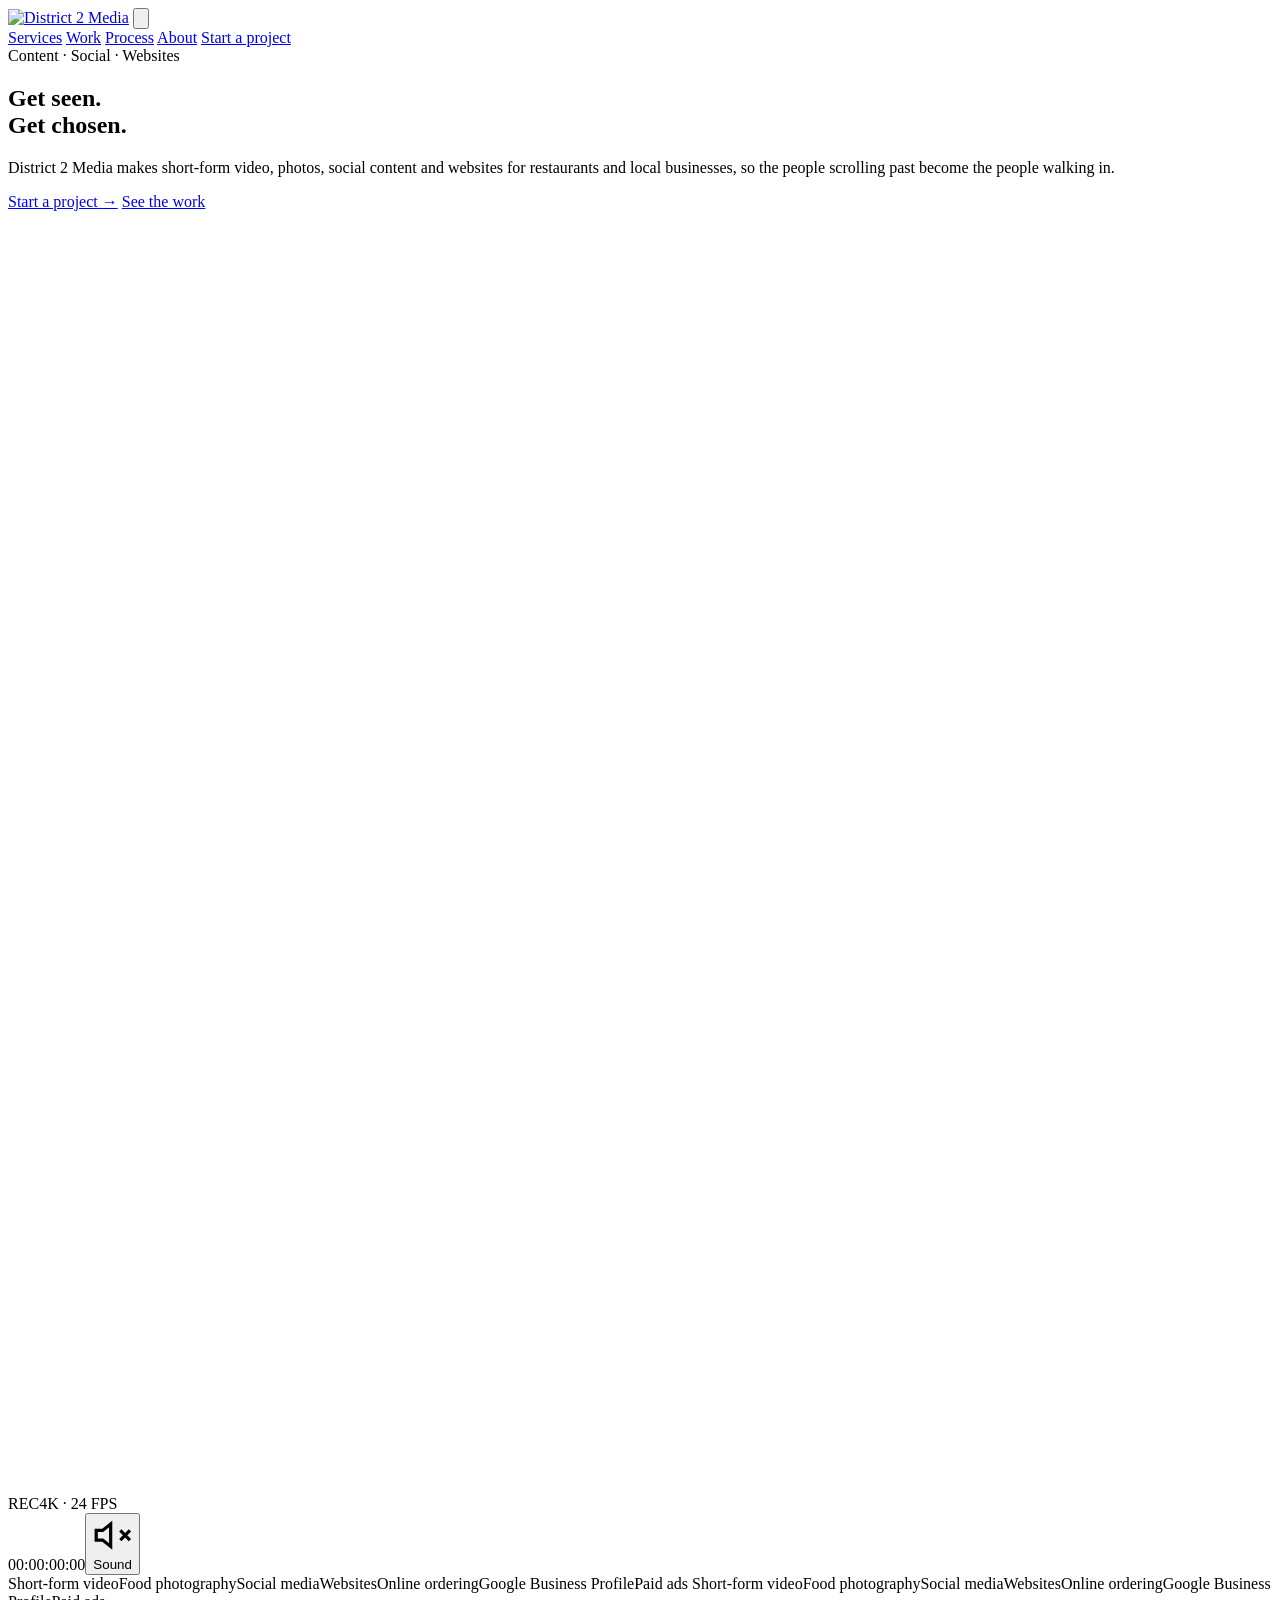
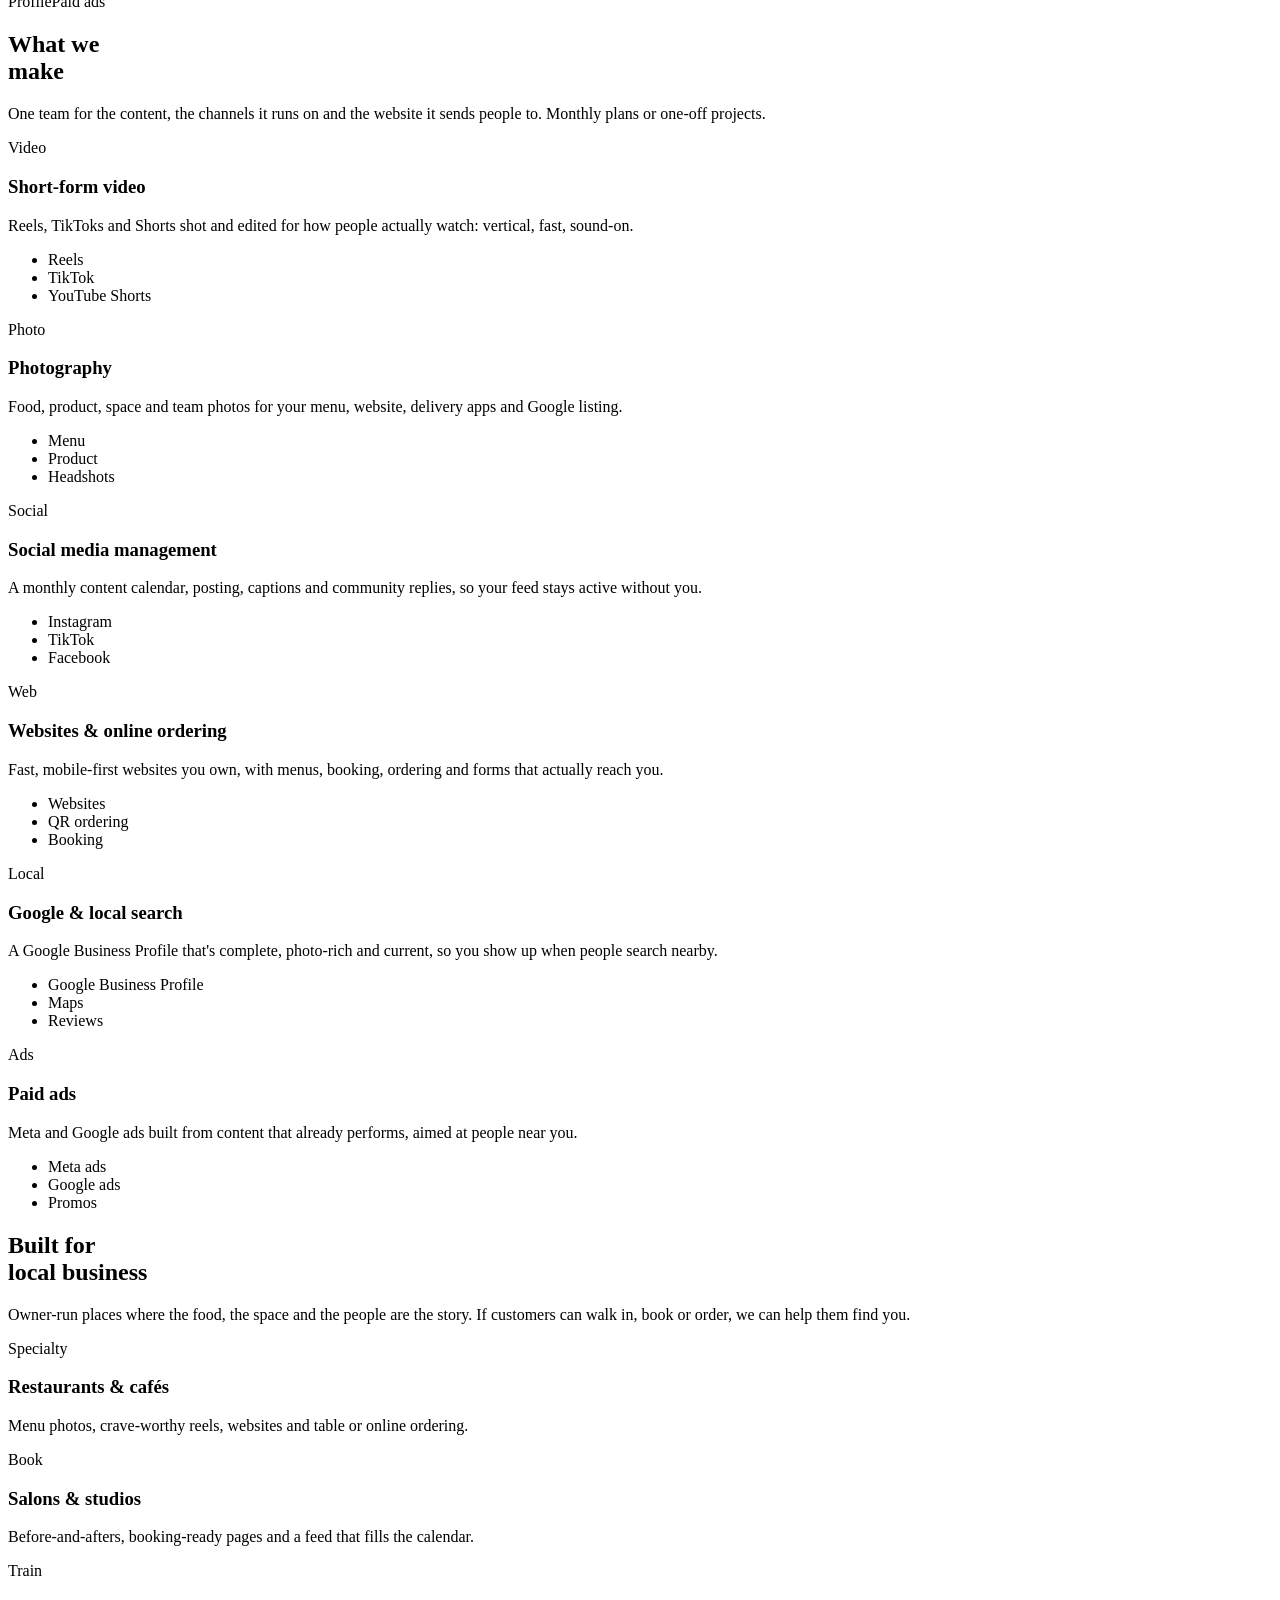
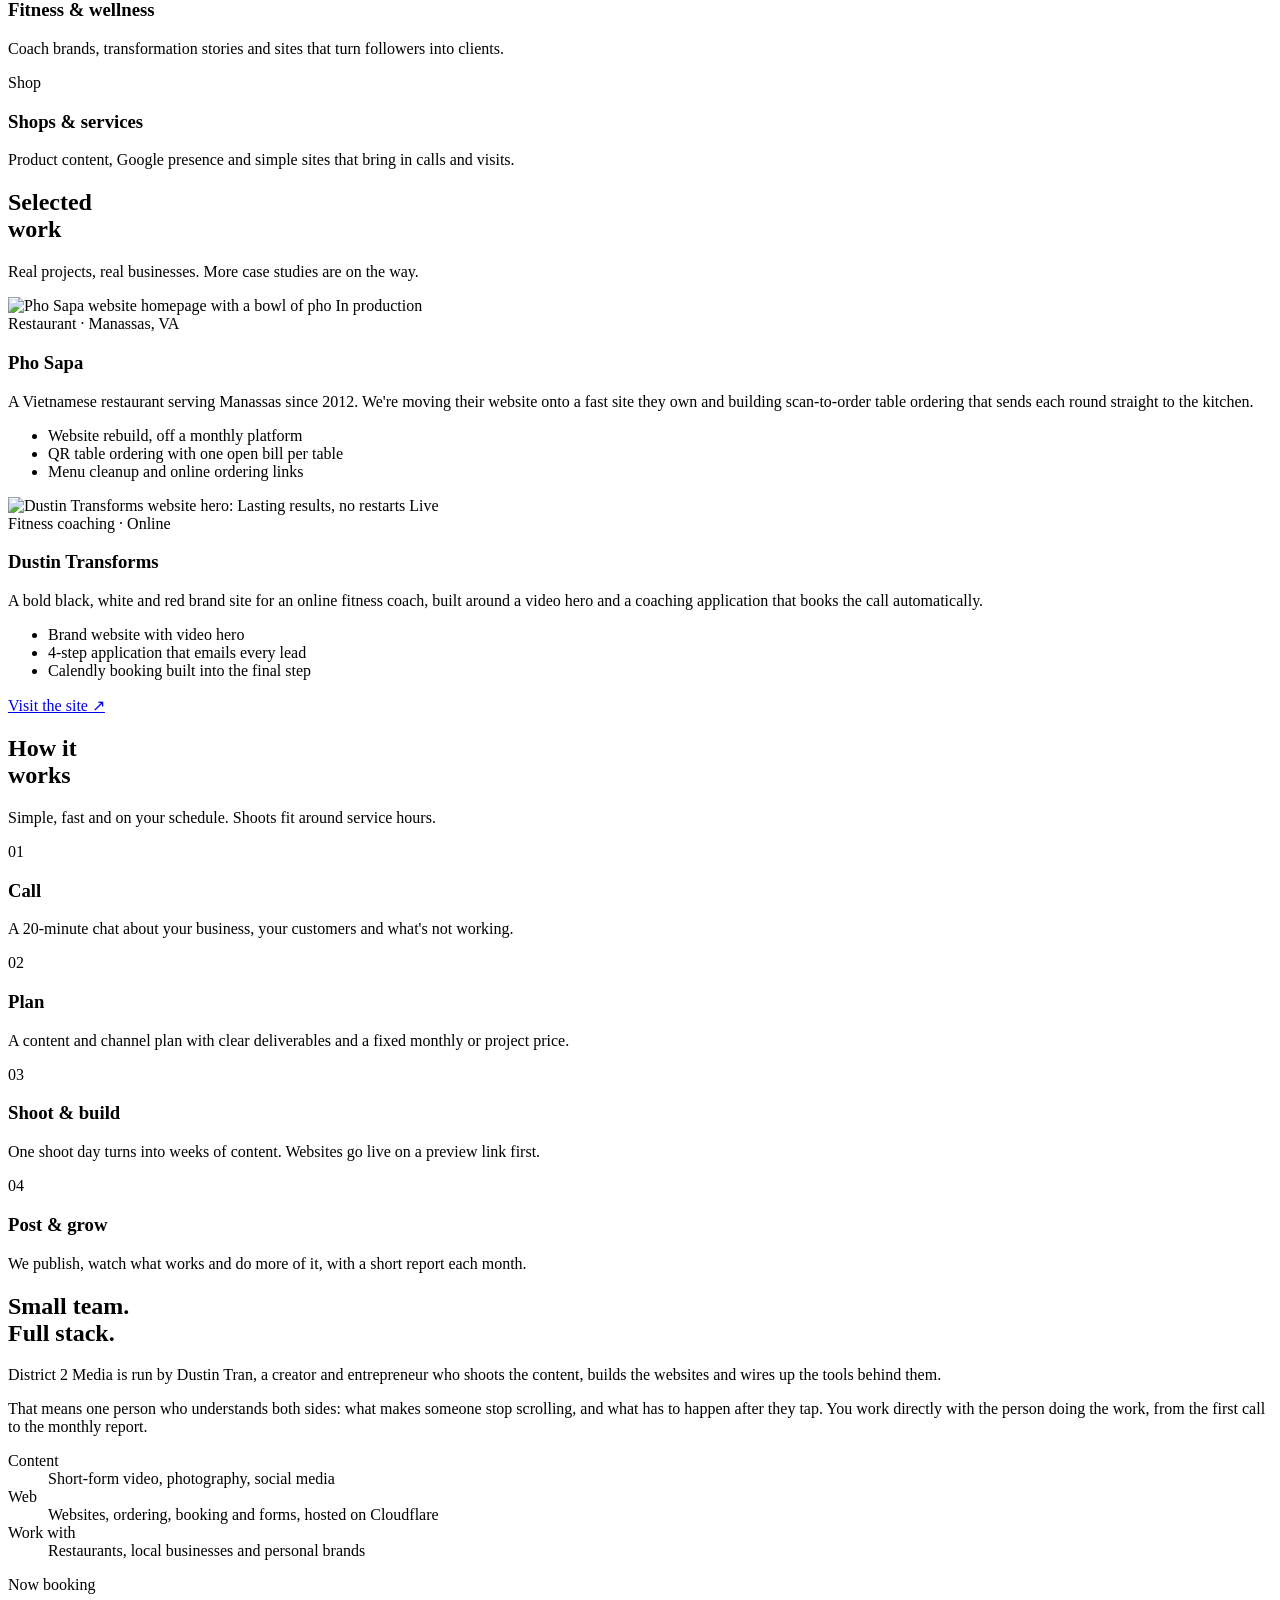
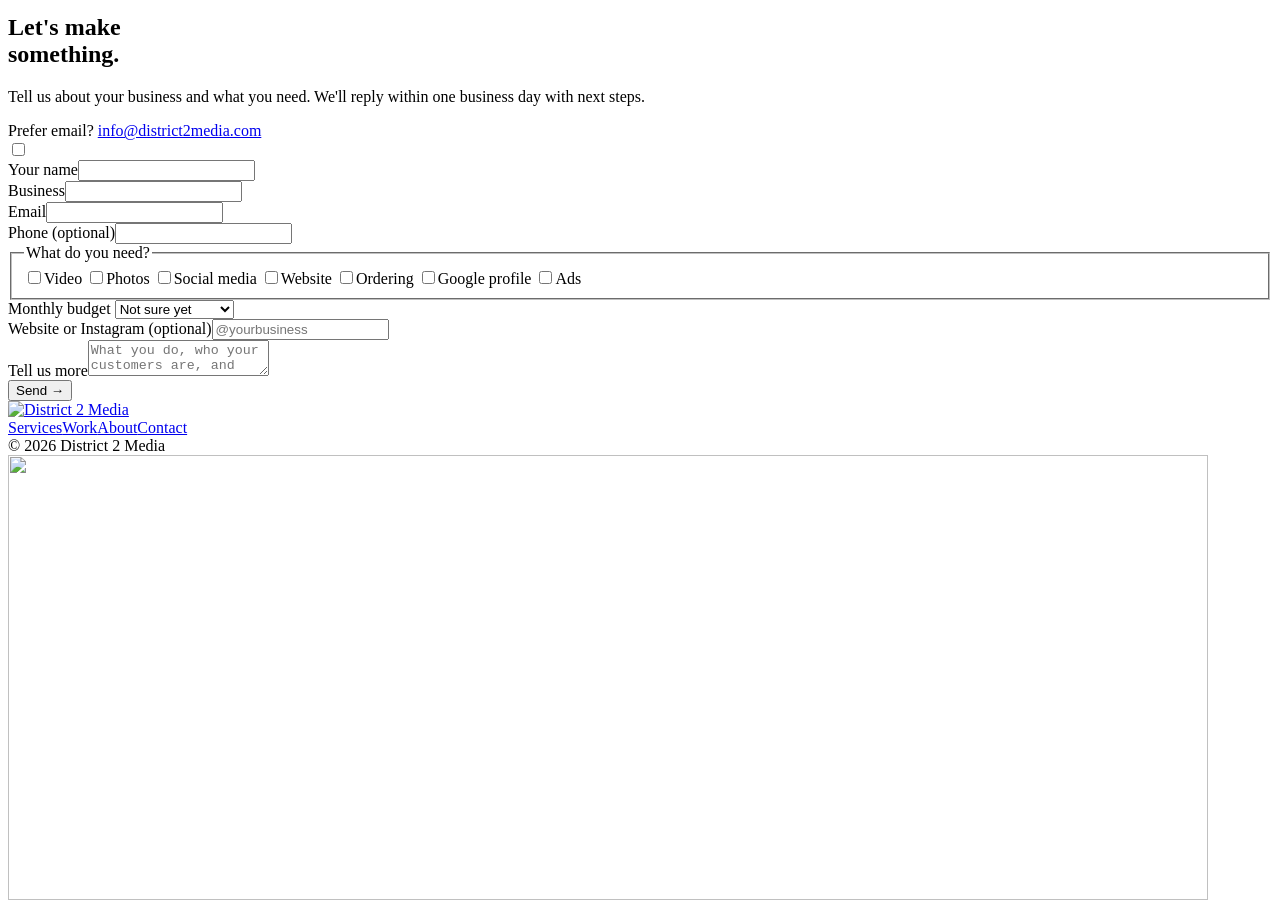
==== public/index.html @ e2752b9e "Use info@district2media.com as the contact email Co-Authored-By: Claude Opus 5.5 <noreply@anthropic." ====
<!doctype html>
<html lang="en">
<head>
  <meta charset="utf-8">
  <meta name="viewport" content="width=device-width, initial-scale=1, viewport-fit=cover">
  <title>District 2 Media | Content, Social & Websites for Local Businesses</title>
  <meta name="description" content="District 2 Media makes short-form video, photos, social content and websites for restaurants and local businesses that want to be seen and chosen.">
  <link rel="canonical" href="https://district2media.com/">
  <meta property="og:type" content="website">
  <meta property="og:title" content="District 2 Media">
  <meta property="og:description" content="Content, social and websites for restaurants and local businesses.">
  <meta property="og:url" content="https://district2media.com/">
  <meta property="og:image" content="https://district2media.com/assets/img/og.jpg">
  <meta name="twitter:card" content="summary_large_image">
  <meta name="theme-color" content="#0b0b0c">
  <link rel="icon" href="/assets/img/favicon-64.png" type="image/png">
  <link rel="apple-touch-icon" href="/assets/img/apple-touch-icon.png">
  <link rel="preload" href="/assets/fonts/archivo.woff2" as="font" type="font/woff2" crossorigin>
  <link rel="stylesheet" href="/assets/css/style.css">
  <script>document.documentElement.classList.add('js')</script>
</head>
<body>

<header class="header">
  <div class="wrap">
    <a class="logo" href="/" aria-label="District 2 Media home"><img src="/assets/img/logo.png" srcset="/assets/img/logo.png 1x, /assets/img/logo@2x.png 2x" alt="District 2 Media" width="92" height="34"></a>
    <button class="menu-toggle" aria-label="Open menu" aria-expanded="false" aria-controls="nav">
      <svg viewBox="0 0 24 24" fill="none" stroke="currentColor" stroke-width="2"><path d="M3 7h18M3 12h18M3 17h18"/></svg>
    </button>
    <nav class="nav" id="nav">
      <a href="#services">Services</a>
      <a href="#work">Work</a>
      <a href="#process">Process</a>
      <a href="#about">About</a>
      <a class="btn" href="#contact">Start a project</a>
    </nav>
  </div>
</header>

<main>
  <!-- HERO -->
  <section class="hero">
    <div class="wrap hero-grid">
      <div>
        <div class="eyebrow label"><span class="rec"></span>Content · Social · Websites</div>
        <h1 class="display h1">Get seen.<br>Get <span class="hl">chosen.</span></h1>
        <p class="lead">District 2 Media makes short-form video, photos, social content and websites for restaurants and local businesses, so the people scrolling past become the people walking in.</p>
        <div class="actions">
          <a class="btn" href="#contact">Start a project <span class="arrow">→</span></a>
          <a class="btn btn-ghost" href="#work">See the work</a>
        </div>
      </div>
      <div class="viewfinder">
        <video id="promo" src="/assets/img/promo.mp4" poster="/assets/img/promo-poster.jpg" width="720" height="1280" autoplay muted loop playsinline preload="auto" aria-label="District 2 Media promo: behind the scenes at restaurant shoots"></video>
        <div class="vf-corner tl" aria-hidden="true"></div><div class="vf-corner tr" aria-hidden="true"></div><div class="vf-corner bl" aria-hidden="true"></div><div class="vf-corner br" aria-hidden="true"></div>
        <div class="vf-top" aria-hidden="true"><span class="vf-rec"><span class="rec"></span>REC</span><span>4K · 24 FPS</span></div>
        <div class="vf-bottom"><span id="timecode" aria-hidden="true">00:00:00:00</span><button type="button" class="vf-sound" id="vf-sound" aria-pressed="false"><svg viewBox="0 0 24 24" fill="none" stroke="currentColor" stroke-width="2"><path d="M11 5 6 9H2v6h4l5 4V5z"/><path id="vf-sound-waves" d="M23 9l-6 6M17 9l6 6"/></svg><span id="vf-sound-label">Sound</span></button></div>
      </div>
    </div>
  </section>

  <div class="ticker" aria-hidden="true">
    <div class="ticker-track">
      <span>Short-form video</span><span>Food photography</span><span>Social media</span><span>Websites</span><span>Online ordering</span><span>Google Business Profile</span><span>Paid ads</span>
      <span>Short-form video</span><span>Food photography</span><span>Social media</span><span>Websites</span><span>Online ordering</span><span>Google Business Profile</span><span>Paid ads</span>
    </div>
  </div>

  <!-- SERVICES -->
  <section class="section" id="services">
    <div class="wrap">
      <div class="section-head reveal">
        <h2 class="display h2">What we<br>make</h2>
        <p class="lead">One team for the content, the channels it runs on and the website it sends people to. Monthly plans or one-off projects.</p>
      </div>
      <div class="services reveal">
        <article class="service">
          <span class="label">Video</span>
          <h3 class="display h3">Short-form video</h3>
          <p>Reels, TikToks and Shorts shot and edited for how people actually watch: vertical, fast, sound-on.</p>
          <ul><li>Reels</li><li>TikTok</li><li>YouTube Shorts</li></ul>
        </article>
        <article class="service">
          <span class="label">Photo</span>
          <h3 class="display h3">Photography</h3>
          <p>Food, product, space and team photos for your menu, website, delivery apps and Google listing.</p>
          <ul><li>Menu</li><li>Product</li><li>Headshots</li></ul>
        </article>
        <article class="service">
          <span class="label">Social</span>
          <h3 class="display h3">Social media management</h3>
          <p>A monthly content calendar, posting, captions and community replies, so your feed stays active without you.</p>
          <ul><li>Instagram</li><li>TikTok</li><li>Facebook</li></ul>
        </article>
        <article class="service">
          <span class="label">Web</span>
          <h3 class="display h3">Websites &amp; online ordering</h3>
          <p>Fast, mobile-first websites you own, with menus, booking, ordering and forms that actually reach you.</p>
          <ul><li>Websites</li><li>QR ordering</li><li>Booking</li></ul>
        </article>
        <article class="service">
          <span class="label">Local</span>
          <h3 class="display h3">Google &amp; local search</h3>
          <p>A Google Business Profile that's complete, photo-rich and current, so you show up when people search nearby.</p>
          <ul><li>Google Business Profile</li><li>Maps</li><li>Reviews</li></ul>
        </article>
        <article class="service">
          <span class="label">Ads</span>
          <h3 class="display h3">Paid ads</h3>
          <p>Meta and Google ads built from content that already performs, aimed at people near you.</p>
          <ul><li>Meta ads</li><li>Google ads</li><li>Promos</li></ul>
        </article>
      </div>
    </div>
  </section>

  <!-- WHO -->
  <section class="section">
    <div class="wrap">
      <div class="section-head reveal">
        <h2 class="display h2">Built for<br>local <span class="hl">business</span></h2>
        <p class="lead">Owner-run places where the food, the space and the people are the story. If customers can walk in, book or order, we can help them find you.</p>
      </div>
      <div class="who reveal">
        <div class="who-card lead-card">
          <span class="label">Specialty</span>
          <h3 class="display h3">Restaurants &amp; cafés</h3>
          <p>Menu photos, crave-worthy reels, websites and table or online ordering.</p>
        </div>
        <div class="who-card">
          <span class="label">Book</span>
          <h3 class="display h3">Salons &amp; studios</h3>
          <p>Before-and-afters, booking-ready pages and a feed that fills the calendar.</p>
        </div>
        <div class="who-card">
          <span class="label">Train</span>
          <h3 class="display h3">Fitness &amp; wellness</h3>
          <p>Coach brands, transformation stories and sites that turn followers into clients.</p>
        </div>
        <div class="who-card">
          <span class="label">Shop</span>
          <h3 class="display h3">Shops &amp; services</h3>
          <p>Product content, Google presence and simple sites that bring in calls and visits.</p>
        </div>
      </div>
    </div>
  </section>

  <!-- WORK -->
  <section class="section" id="work">
    <div class="wrap">
      <div class="section-head reveal">
        <h2 class="display h2">Selected<br>work</h2>
        <p class="lead">Real projects, real businesses. More case studies are on the way.</p>
      </div>
      <div class="work">
        <article class="case reveal">
          <div class="case-media">
            <img src="/assets/img/work-phosapa.jpg" alt="Pho Sapa website homepage with a bowl of pho" width="1200" height="675" loading="lazy">
            <span class="tag"><span class="rec"></span>In production</span>
          </div>
          <div>
            <span class="label">Restaurant · Manassas, VA</span>
            <h3 class="display">Pho Sapa</h3>
            <p>A Vietnamese restaurant serving Manassas since 2012. We're moving their website onto a fast site they own and building scan-to-order table ordering that sends each round straight to the kitchen.</p>
            <ul class="deliverables">
              <li>Website rebuild, off a monthly platform</li>
              <li>QR table ordering with one open bill per table</li>
              <li>Menu cleanup and online ordering links</li>
            </ul>
          </div>
        </article>
        <article class="case reveal">
          <div class="case-media">
            <img src="/assets/img/work-dustintransforms.jpg" alt="Dustin Transforms website hero: Lasting results, no restarts" width="1200" height="675" loading="lazy">
            <span class="tag">Live</span>
          </div>
          <div>
            <span class="label">Fitness coaching · Online</span>
            <h3 class="display">Dustin Transforms</h3>
            <p>A bold black, white and red brand site for an online fitness coach, built around a video hero and a coaching application that books the call automatically.</p>
            <ul class="deliverables">
              <li>Brand website with video hero</li>
              <li>4-step application that emails every lead</li>
              <li>Calendly booking built into the final step</li>
            </ul>
            <a class="text-link" href="https://dustintransforms.com" target="_blank" rel="noopener">Visit the site ↗</a>
          </div>
        </article>
      </div>
    </div>
  </section>

  <!-- PROCESS -->
  <section class="section" id="process">
    <div class="wrap">
      <div class="section-head reveal">
        <h2 class="display h2">How it<br>works</h2>
        <p class="lead">Simple, fast and on your schedule. Shoots fit around service hours.</p>
      </div>
      <div class="steps reveal">
        <div class="step"><div class="num">01</div><h3 class="display h3">Call</h3><p>A 20-minute chat about your business, your customers and what's not working.</p></div>
        <div class="step"><div class="num">02</div><h3 class="display h3">Plan</h3><p>A content and channel plan with clear deliverables and a fixed monthly or project price.</p></div>
        <div class="step"><div class="num">03</div><h3 class="display h3">Shoot &amp; build</h3><p>One shoot day turns into weeks of content. Websites go live on a preview link first.</p></div>
        <div class="step"><div class="num">04</div><h3 class="display h3">Post &amp; grow</h3><p>We publish, watch what works and do more of it, with a short report each month.</p></div>
      </div>
    </div>
  </section>

  <!-- ABOUT -->
  <section class="section" id="about">
    <div class="wrap about">
      <div class="reveal">
        <h2 class="display h2">Small team.<br><span class="hl">Full stack.</span></h2>
      </div>
      <div class="reveal">
        <p class="lead">District 2 Media is run by Dustin Tran, a creator and entrepreneur who shoots the content, builds the websites and wires up the tools behind them.</p>
        <p>That means one person who understands both sides: what makes someone stop scrolling, and what has to happen after they tap. You work directly with the person doing the work, from the first call to the monthly report.</p>
        <dl class="facts">
          <div><dt>Content</dt><dd>Short-form video, photography, social media</dd></div>
          <div><dt>Web</dt><dd>Websites, ordering, booking and forms, hosted on Cloudflare</dd></div>
          <div><dt>Work with</dt><dd>Restaurants, local businesses and personal brands</dd></div>
        </dl>
      </div>
    </div>
  </section>

  <!-- CONTACT -->
  <section class="section" id="contact">
    <div class="wrap contact">
      <div class="reveal">
        <div class="eyebrow label"><span class="rec"></span>Now booking</div>
        <h2 class="display h2">Let's make<br>something.</h2>
        <p class="lead">Tell us about your business and what you need. We'll reply within one business day with next steps.</p>
        <div class="contact-alt">
          <span>Prefer email? <a class="text-link" id="email-link" href="mailto:info@district2media.com">info@district2media.com</a></span>
        </div>
      </div>
      <form class="form reveal" id="contact-form" novalidate>
        <input type="checkbox" name="botcheck" class="hp" tabindex="-1" autocomplete="off">
        <div class="row2">
          <div class="field"><label for="c-name">Your name</label><input class="input" id="c-name" name="name" autocomplete="name" required></div>
          <div class="field"><label for="c-biz">Business</label><input class="input" id="c-biz" name="business" autocomplete="organization" required></div>
        </div>
        <div class="row2">
          <div class="field"><label for="c-email">Email</label><input class="input" id="c-email" name="email" type="email" autocomplete="email" inputmode="email" required></div>
          <div class="field"><label for="c-phone">Phone <span class="opt">(optional)</span></label><input class="input" id="c-phone" name="phone" type="tel" autocomplete="tel"></div>
        </div>
        <fieldset class="field">
          <legend>What do you need?</legend>
          <div class="chips">
            <label class="chip"><input type="checkbox" name="needs" value="Short-form video"><span>Video</span></label>
            <label class="chip"><input type="checkbox" name="needs" value="Photography"><span>Photos</span></label>
            <label class="chip"><input type="checkbox" name="needs" value="Social media management"><span>Social media</span></label>
            <label class="chip"><input type="checkbox" name="needs" value="Website"><span>Website</span></label>
            <label class="chip"><input type="checkbox" name="needs" value="Online / table ordering"><span>Ordering</span></label>
            <label class="chip"><input type="checkbox" name="needs" value="Google Business Profile"><span>Google profile</span></label>
            <label class="chip"><input type="checkbox" name="needs" value="Paid ads"><span>Ads</span></label>
          </div>
        </fieldset>
        <div class="row2">
          <div class="field"><label for="c-budget">Monthly budget</label>
            <select class="input" id="c-budget" name="budget">
              <option value="Not sure yet">Not sure yet</option>
              <option value="Under $500">Under $500</option>
              <option value="$500 - $1,000">$500 – $1,000</option>
              <option value="$1,000 - $2,500">$1,000 – $2,500</option>
              <option value="$2,500+">$2,500+</option>
              <option value="One-off project">One-off project</option>
            </select>
          </div>
          <div class="field"><label for="c-site">Website or Instagram <span class="opt">(optional)</span></label><input class="input" id="c-site" name="link" placeholder="@yourbusiness"></div>
        </div>
        <div class="field"><label for="c-msg">Tell us more</label><textarea class="input" id="c-msg" name="message" required placeholder="What you do, who your customers are, and what you'd like to change."></textarea></div>
        <div style="display:flex;flex-wrap:wrap;gap:16px;align-items:center">
          <button class="btn" type="submit" id="c-send">Send <span class="arrow">→</span></button>
          <span class="form-status" id="c-status" role="status"></span>
        </div>
      </form>
    </div>
  </section>
</main>

<footer class="footer">
  <div class="wrap">
    <a class="logo" href="/" aria-label="District 2 Media home"><img src="/assets/img/logo.png" srcset="/assets/img/logo.png 1x, /assets/img/logo@2x.png 2x" alt="District 2 Media" width="92" height="34"></a>
    <nav><a href="#services">Services</a><a href="#work">Work</a><a href="#about">About</a><a href="#contact">Contact</a></nav>
    <span>© <span id="year">2026</span> District 2 Media</span>
  </div>
  <div class="wrap"><div class="big-sign" aria-hidden="true"><img src="/assets/img/logo@2x.png" alt="" width="1200" height="445" loading="lazy"></div></div>
</footer>

<script src="/assets/js/site.js" defer></script>
</body>
</html>
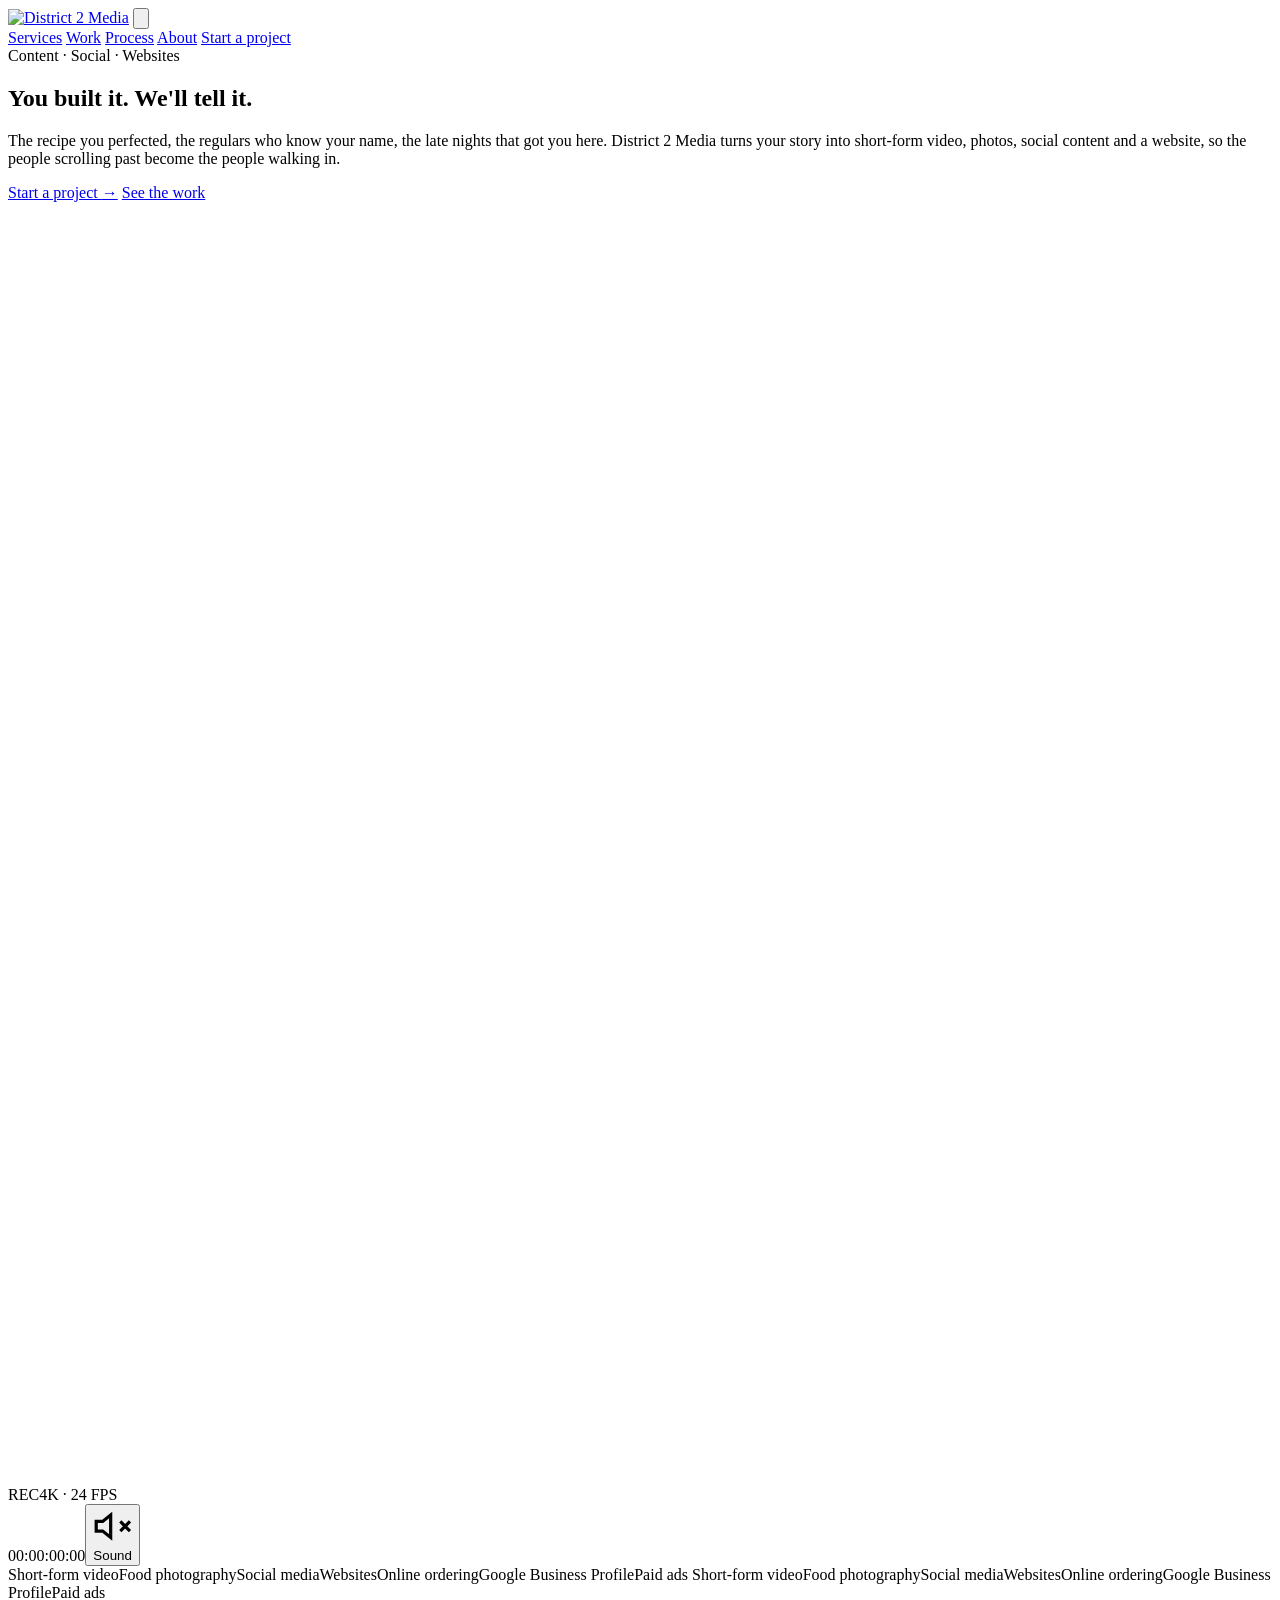
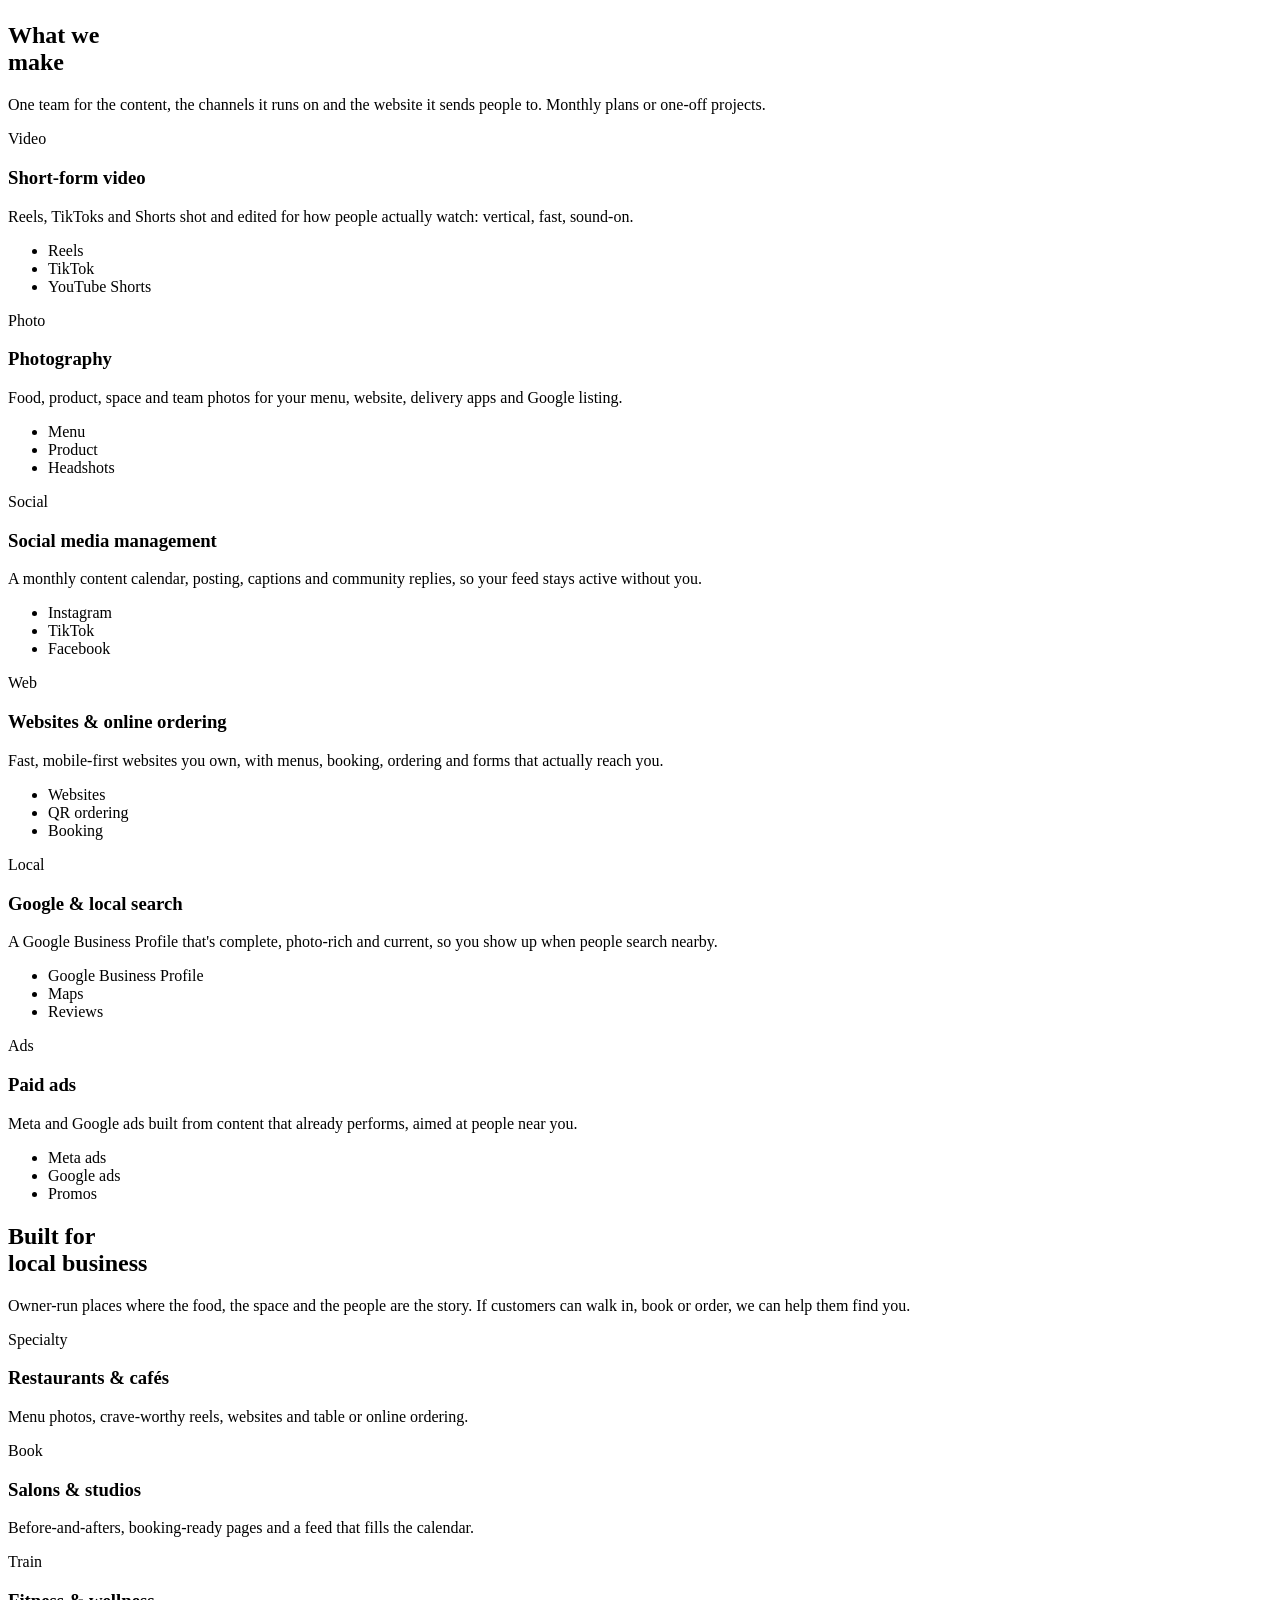
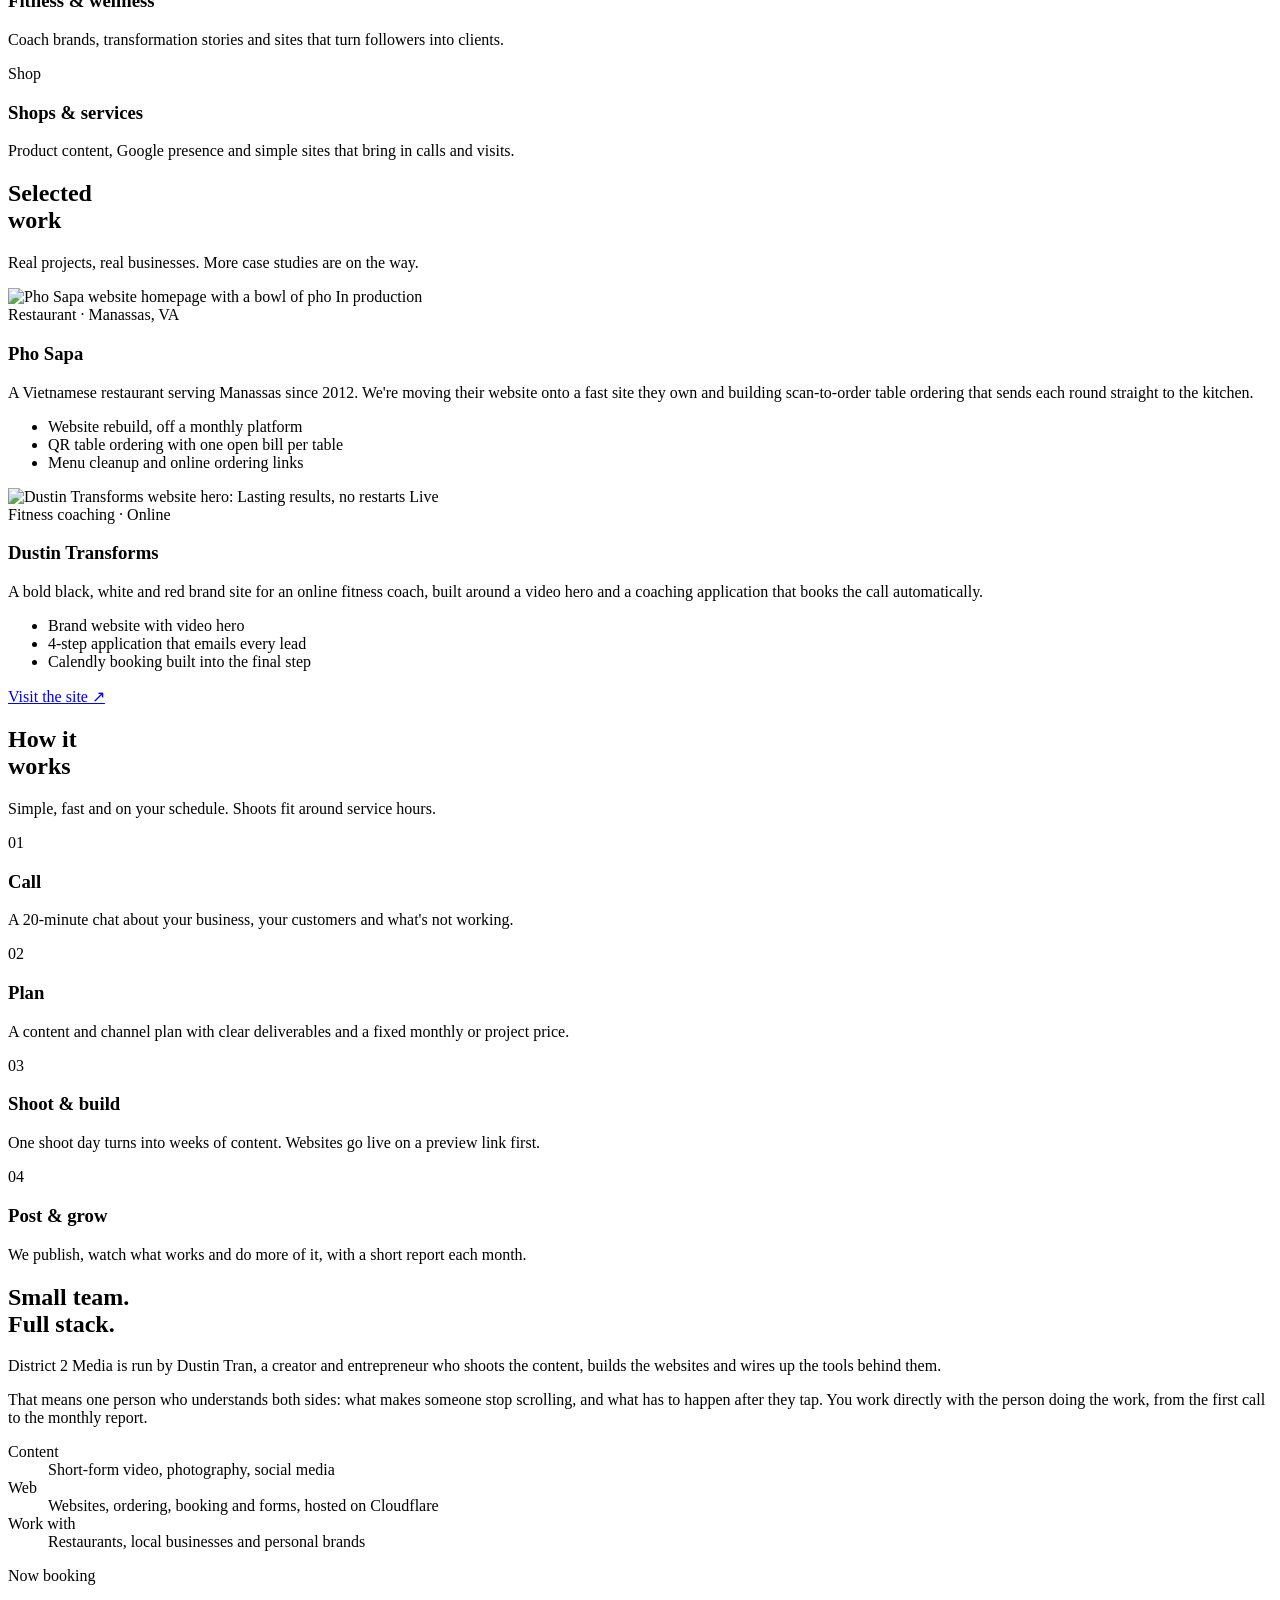
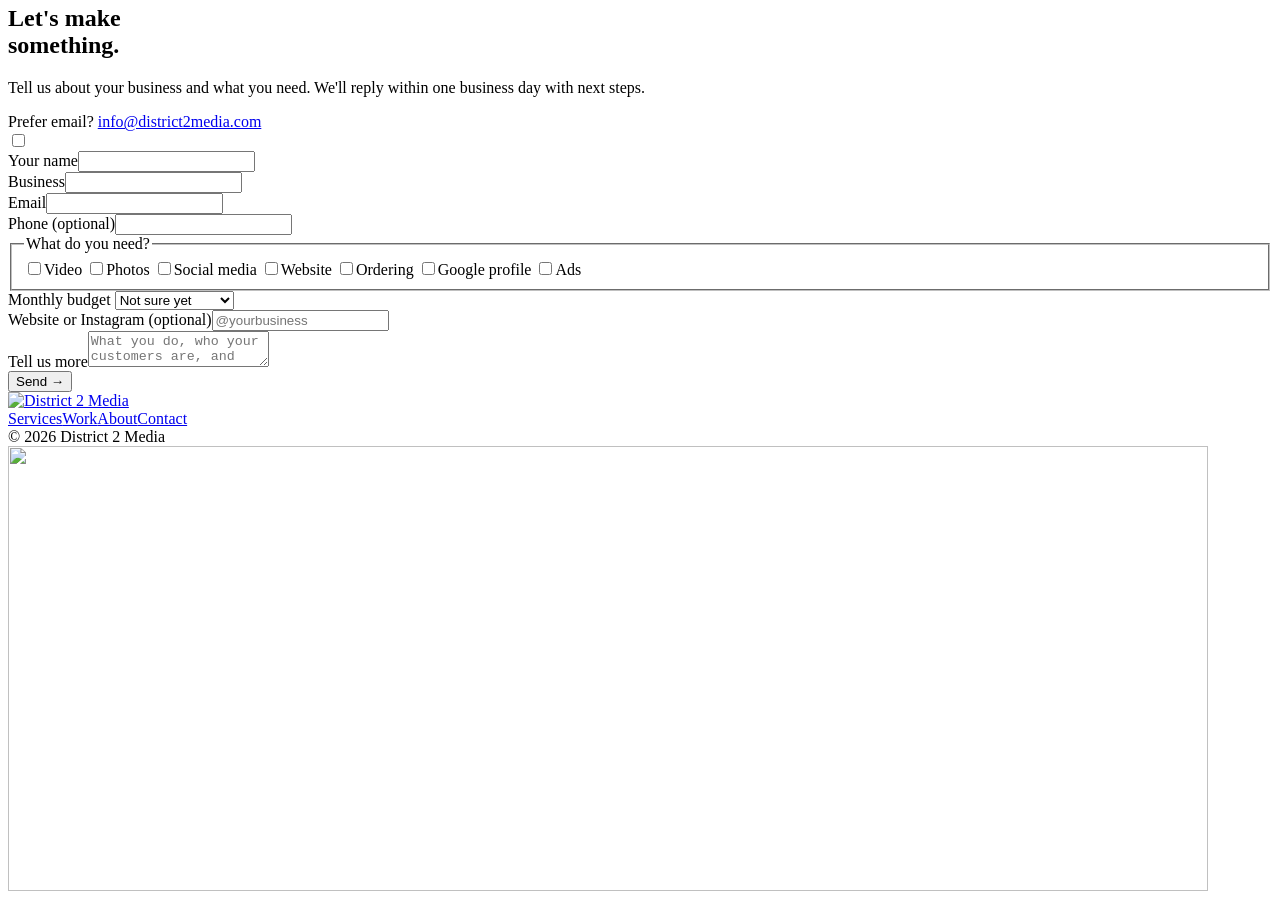
==== commit 5723899c: "New hero line: You built it. We'll tell it. Replaces 'Get seen. Get chosen.' with a story-led headli" ====
--- a/public/index.html
+++ b/public/index.html
@@ -4,7 +4,7 @@
   <meta charset="utf-8">
   <meta name="viewport" content="width=device-width, initial-scale=1, viewport-fit=cover">
   <title>District 2 Media | Content, Social & Websites for Local Businesses</title>
-  <meta name="description" content="District 2 Media makes short-form video, photos, social content and websites for restaurants and local businesses that want to be seen and chosen.">
+  <meta name="description" content="District 2 Media tells the stories behind restaurants and local businesses through short-form video, photos, social content and websites.">
   <link rel="canonical" href="https://district2media.com/">
   <meta property="og:type" content="website">
   <meta property="og:title" content="District 2 Media">
@@ -41,10 +41,10 @@
   <!-- HERO -->
   <section class="hero">
     <div class="wrap hero-grid">
-      <div>
+      <div class="hero-copy">
         <div class="eyebrow label"><span class="rec"></span>Content · Social · Websites</div>
-        <h1 class="display h1">Get seen.<br>Get <span class="hl">chosen.</span></h1>
-        <p class="lead">District 2 Media makes short-form video, photos, social content and websites for restaurants and local businesses, so the people scrolling past become the people walking in.</p>
+        <h1 class="display h1"><span class="phrase">You built it.</span> <span class="phrase">We'll <span class="hl">tell it.</span></span></h1>
+        <p class="lead">The recipe you perfected, the regulars who know your name, the late nights that got you here. District 2 Media turns your story into short-form video, photos, social content and a website, so the people scrolling past become the people walking in.</p>
         <div class="actions">
           <a class="btn" href="#contact">Start a project <span class="arrow">→</span></a>
           <a class="btn btn-ghost" href="#work">See the work</a>
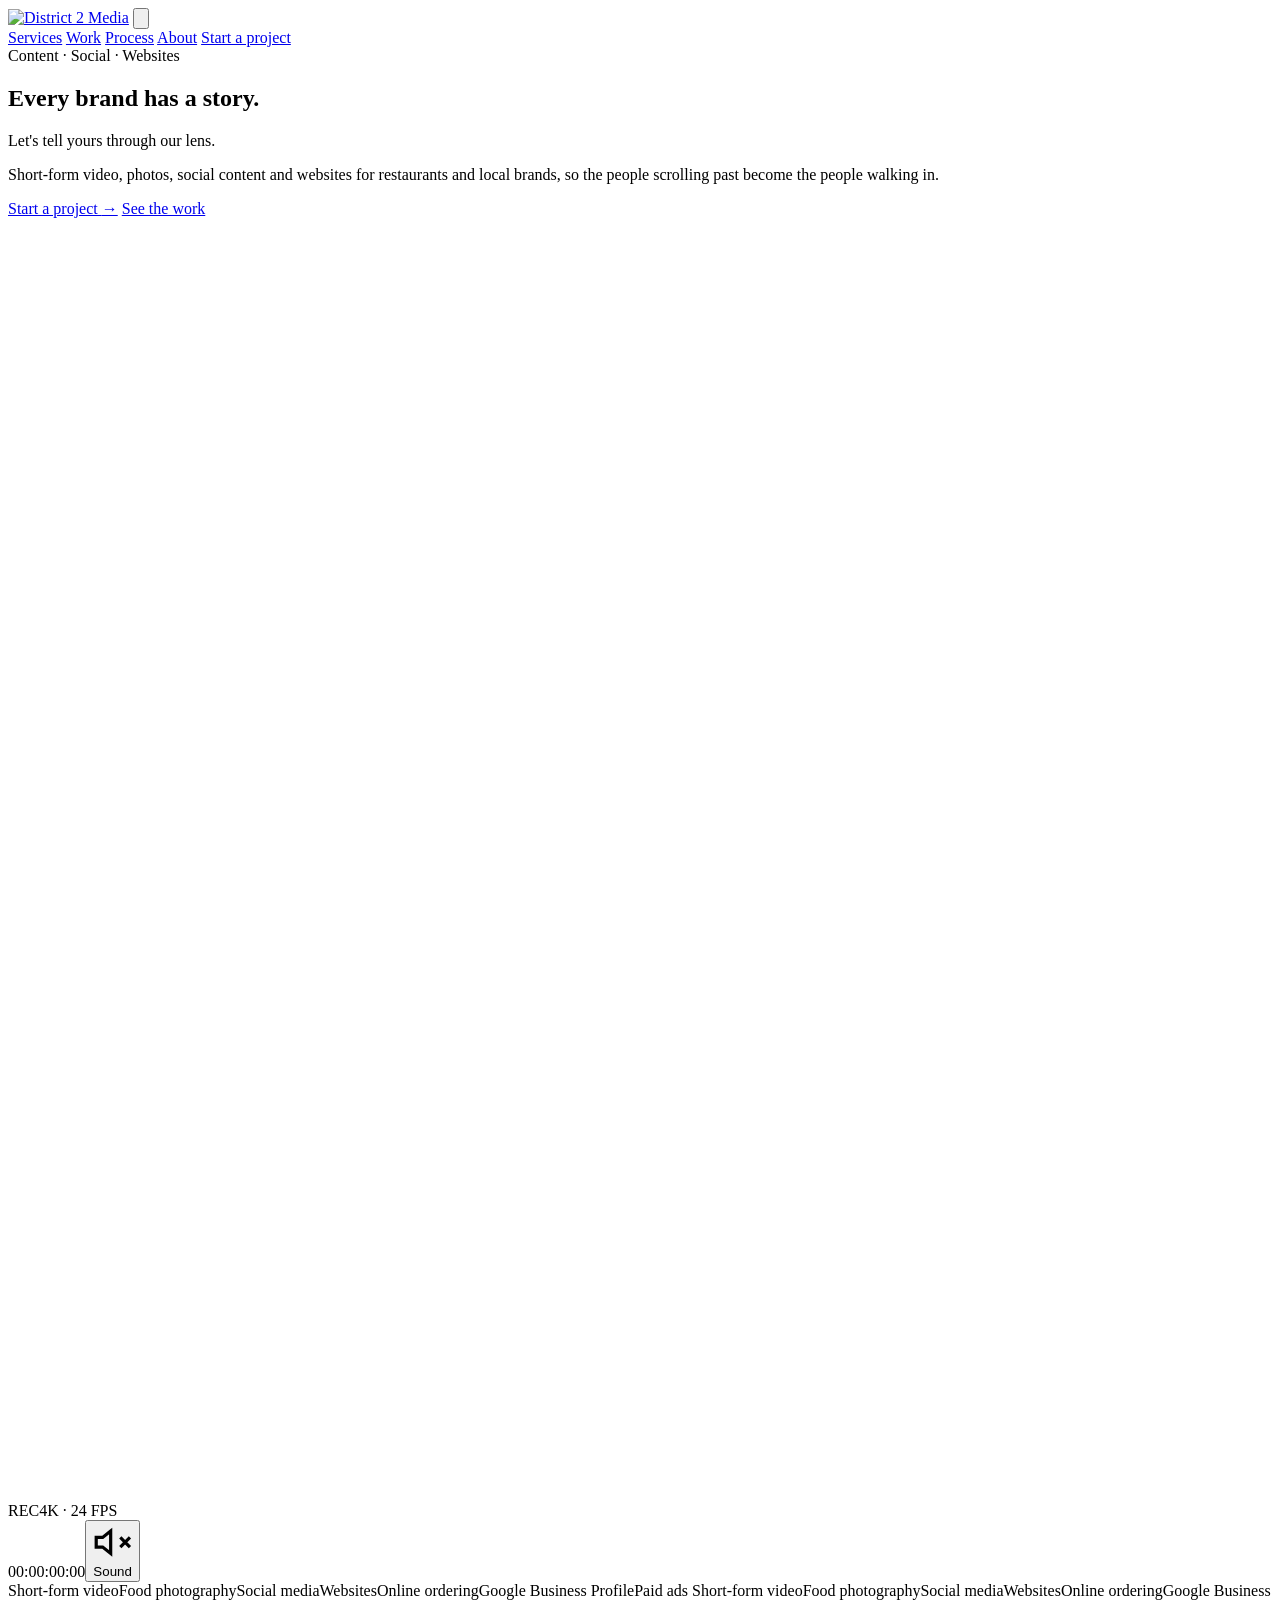
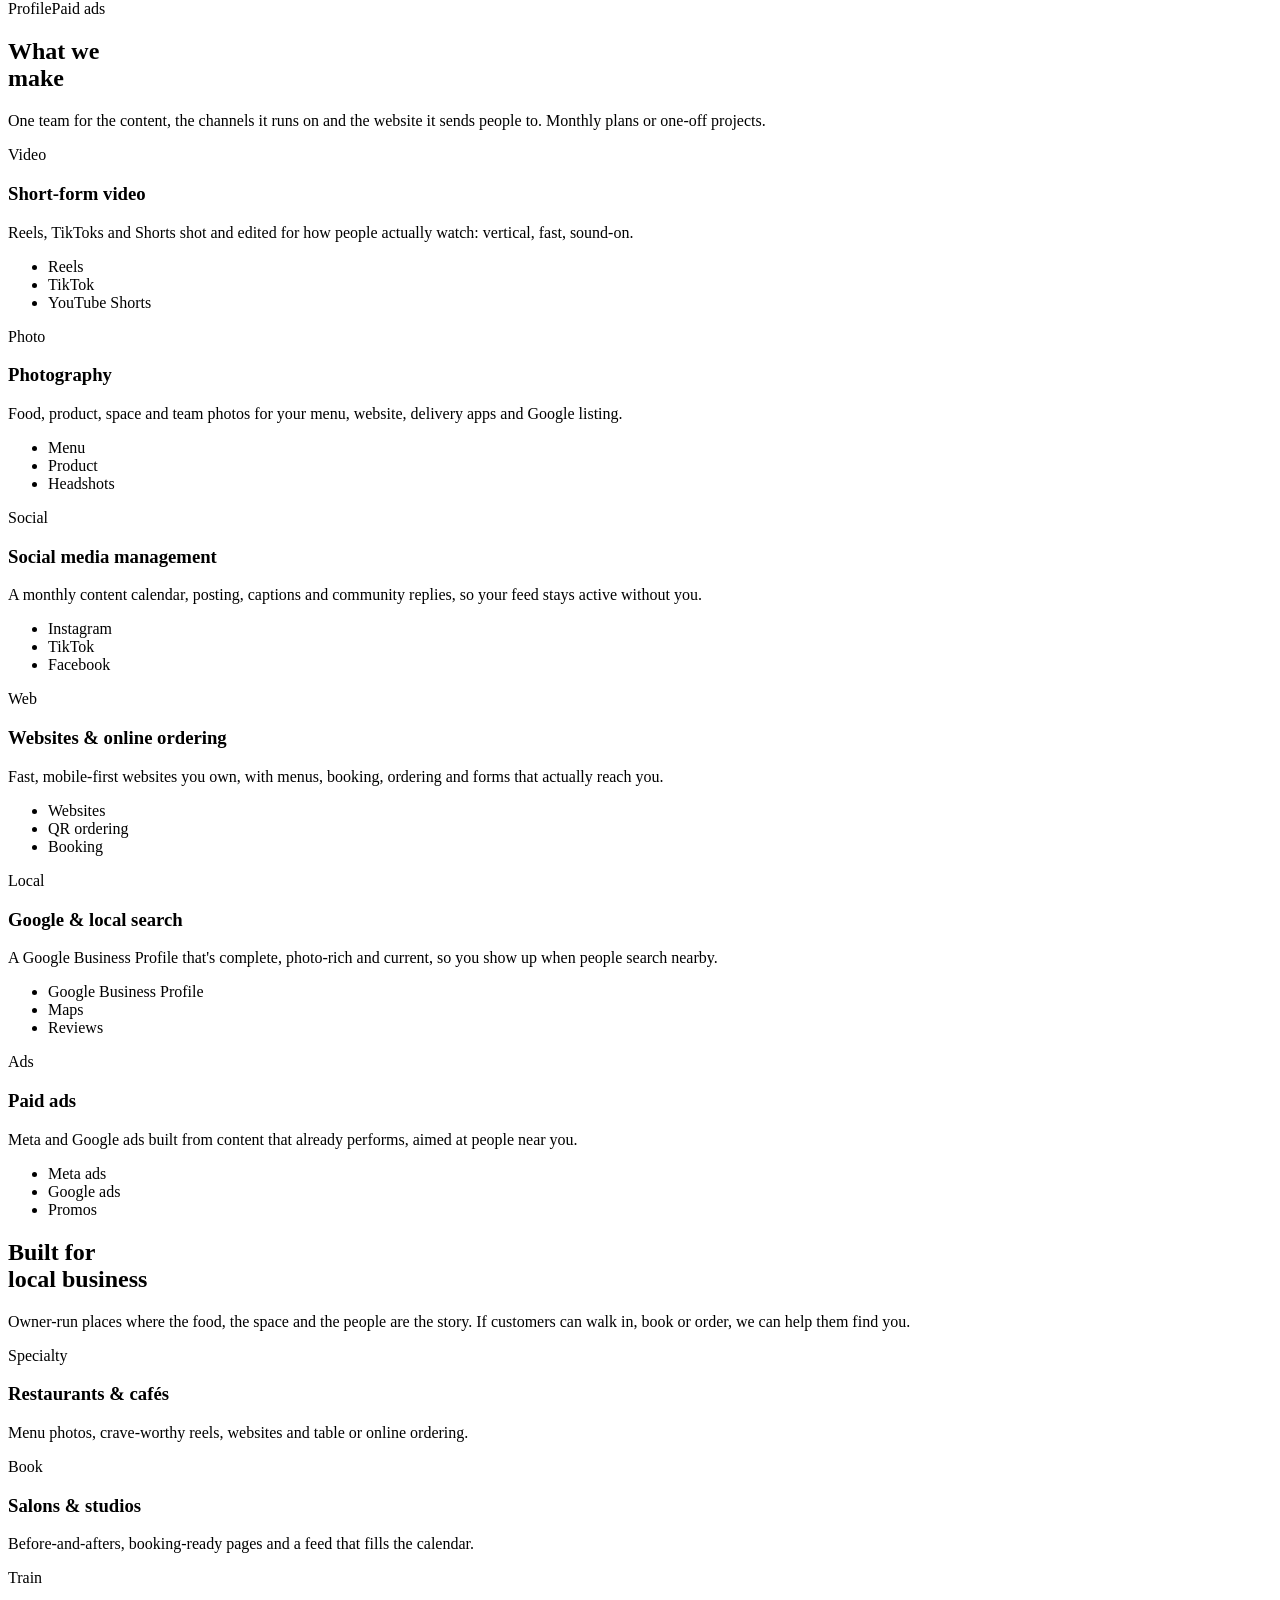
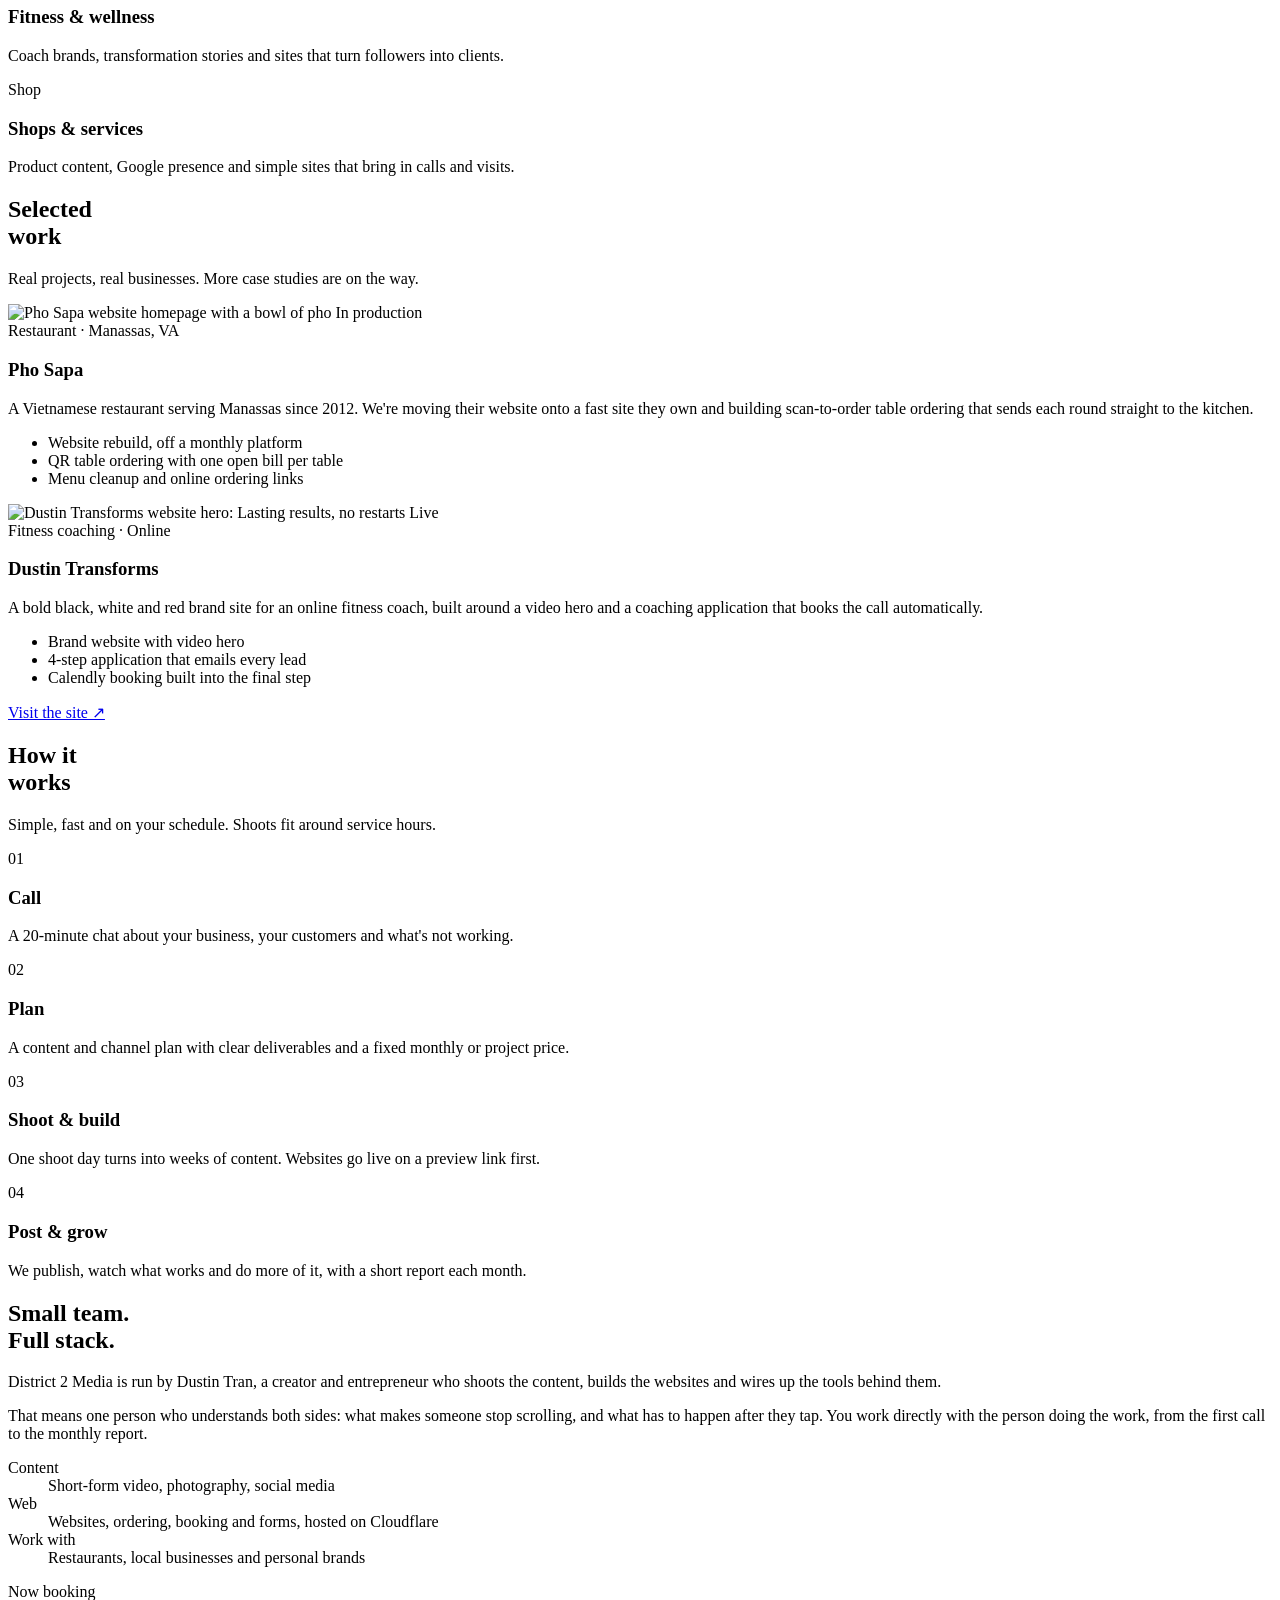
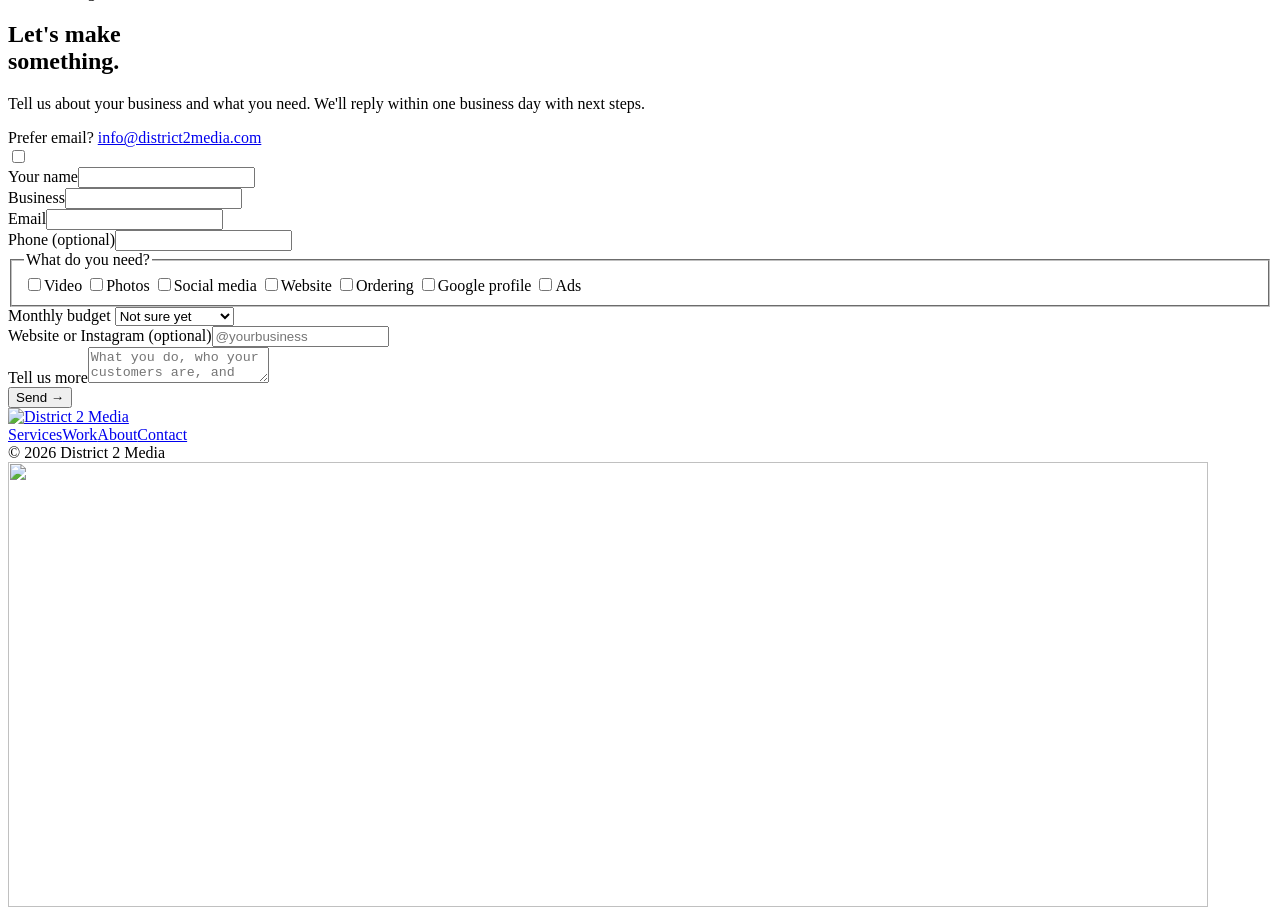
==== commit b96ccac9: "Hero: Every brand has a story. Let's tell yours through our lens. Co-Authored-By: Claude Opus 5.5 <n" ====
--- a/public/index.html
+++ b/public/index.html
@@ -4,11 +4,11 @@
   <meta charset="utf-8">
   <meta name="viewport" content="width=device-width, initial-scale=1, viewport-fit=cover">
   <title>District 2 Media | Content, Social & Websites for Local Businesses</title>
-  <meta name="description" content="District 2 Media tells the stories behind restaurants and local businesses through short-form video, photos, social content and websites.">
+  <meta name="description" content="Every brand has a story. District 2 Media tells yours through short-form video, photos, social content and websites for restaurants and local brands.">
   <link rel="canonical" href="https://district2media.com/">
   <meta property="og:type" content="website">
   <meta property="og:title" content="District 2 Media">
-  <meta property="og:description" content="Content, social and websites for restaurants and local businesses.">
+  <meta property="og:description" content="Every brand has a story. Let's tell yours through our lens.">
   <meta property="og:url" content="https://district2media.com/">
   <meta property="og:image" content="https://district2media.com/assets/img/og.jpg">
   <meta name="twitter:card" content="summary_large_image">
@@ -43,8 +43,9 @@
     <div class="wrap hero-grid">
       <div class="hero-copy">
         <div class="eyebrow label"><span class="rec"></span>Content · Social · Websites</div>
-        <h1 class="display h1"><span class="phrase">You built it.</span> <span class="phrase">We'll <span class="hl">tell it.</span></span></h1>
-        <p class="lead">The recipe you perfected, the regulars who know your name, the late nights that got you here. District 2 Media turns your story into short-form video, photos, social content and a website, so the people scrolling past become the people walking in.</p>
+        <h1 class="display h1"><span class="phrase">Every brand</span> <span class="phrase">has a <span class="hl">story.</span></span></h1>
+        <p class="tagline display">Let's tell yours through our lens.</p>
+        <p class="lead">Short-form video, photos, social content and websites for restaurants and local brands, so the people scrolling past become the people walking in.</p>
         <div class="actions">
           <a class="btn" href="#contact">Start a project <span class="arrow">→</span></a>
           <a class="btn btn-ghost" href="#work">See the work</a>
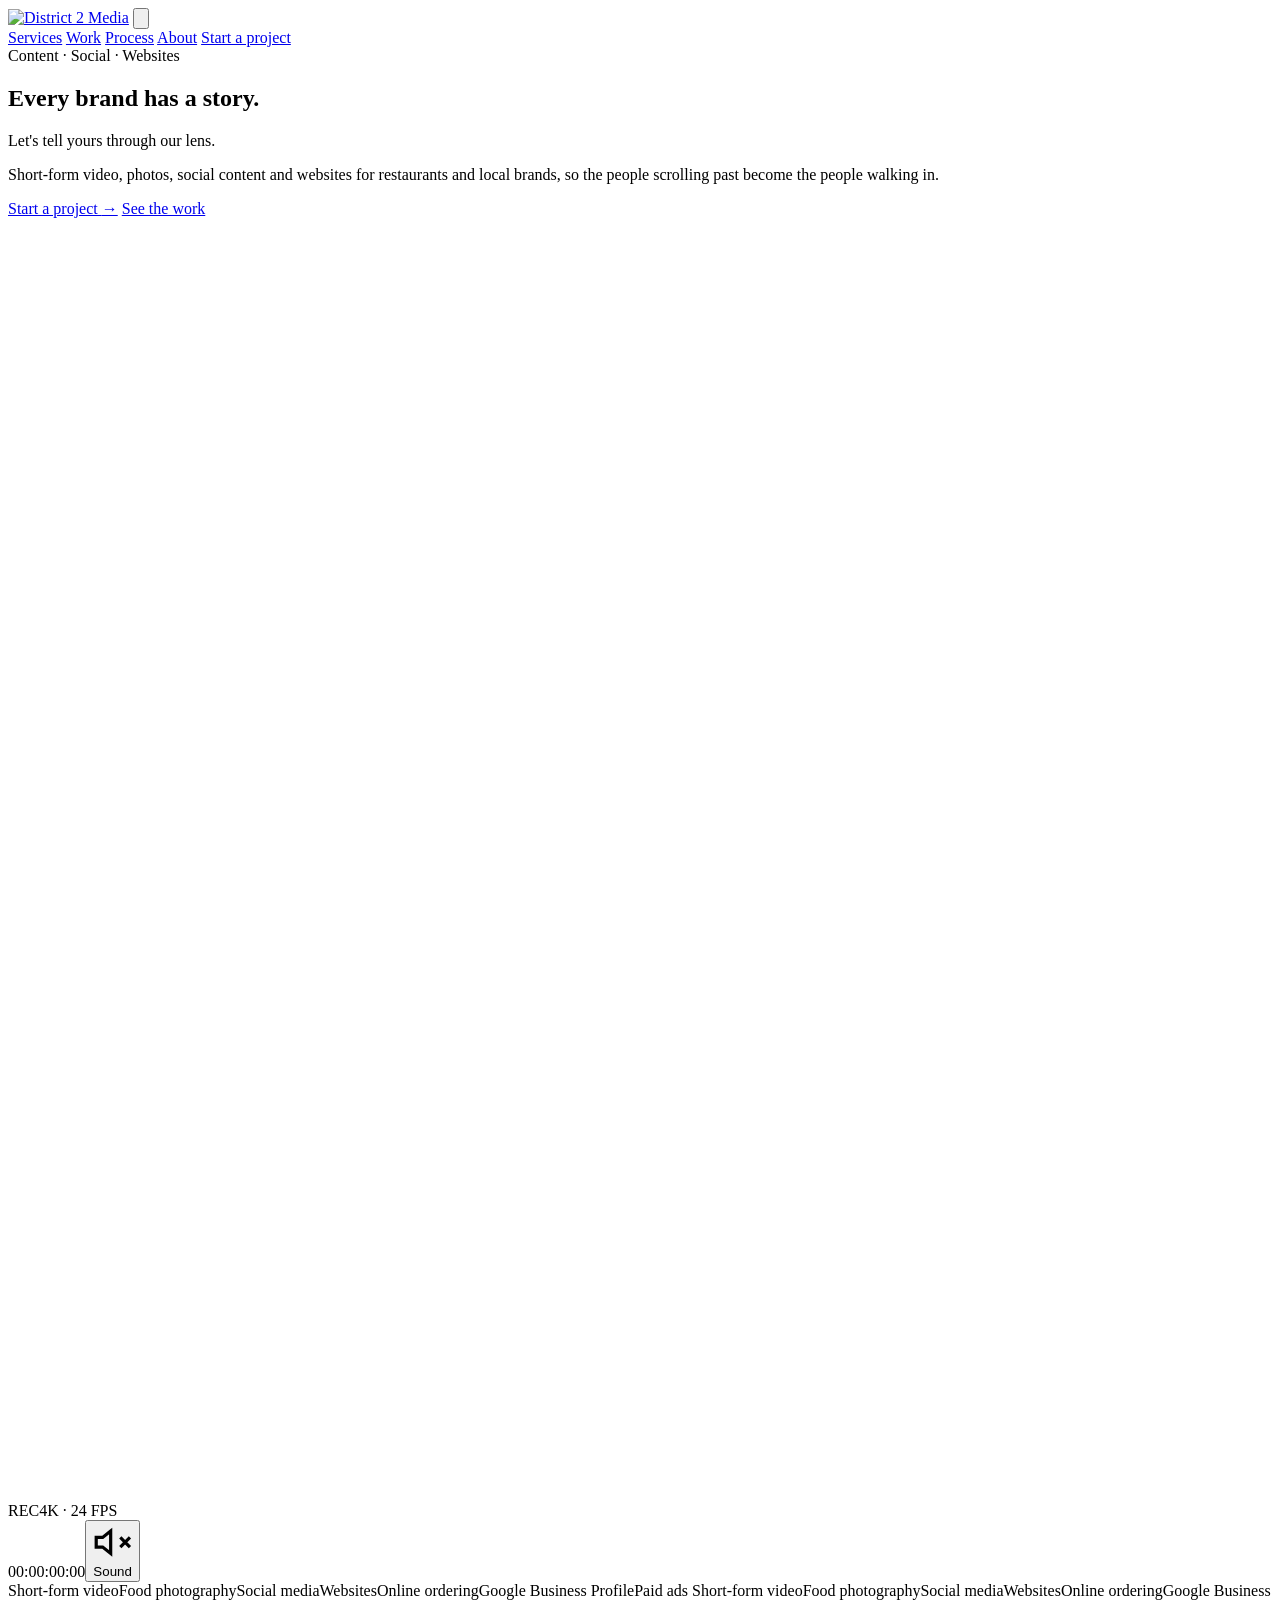
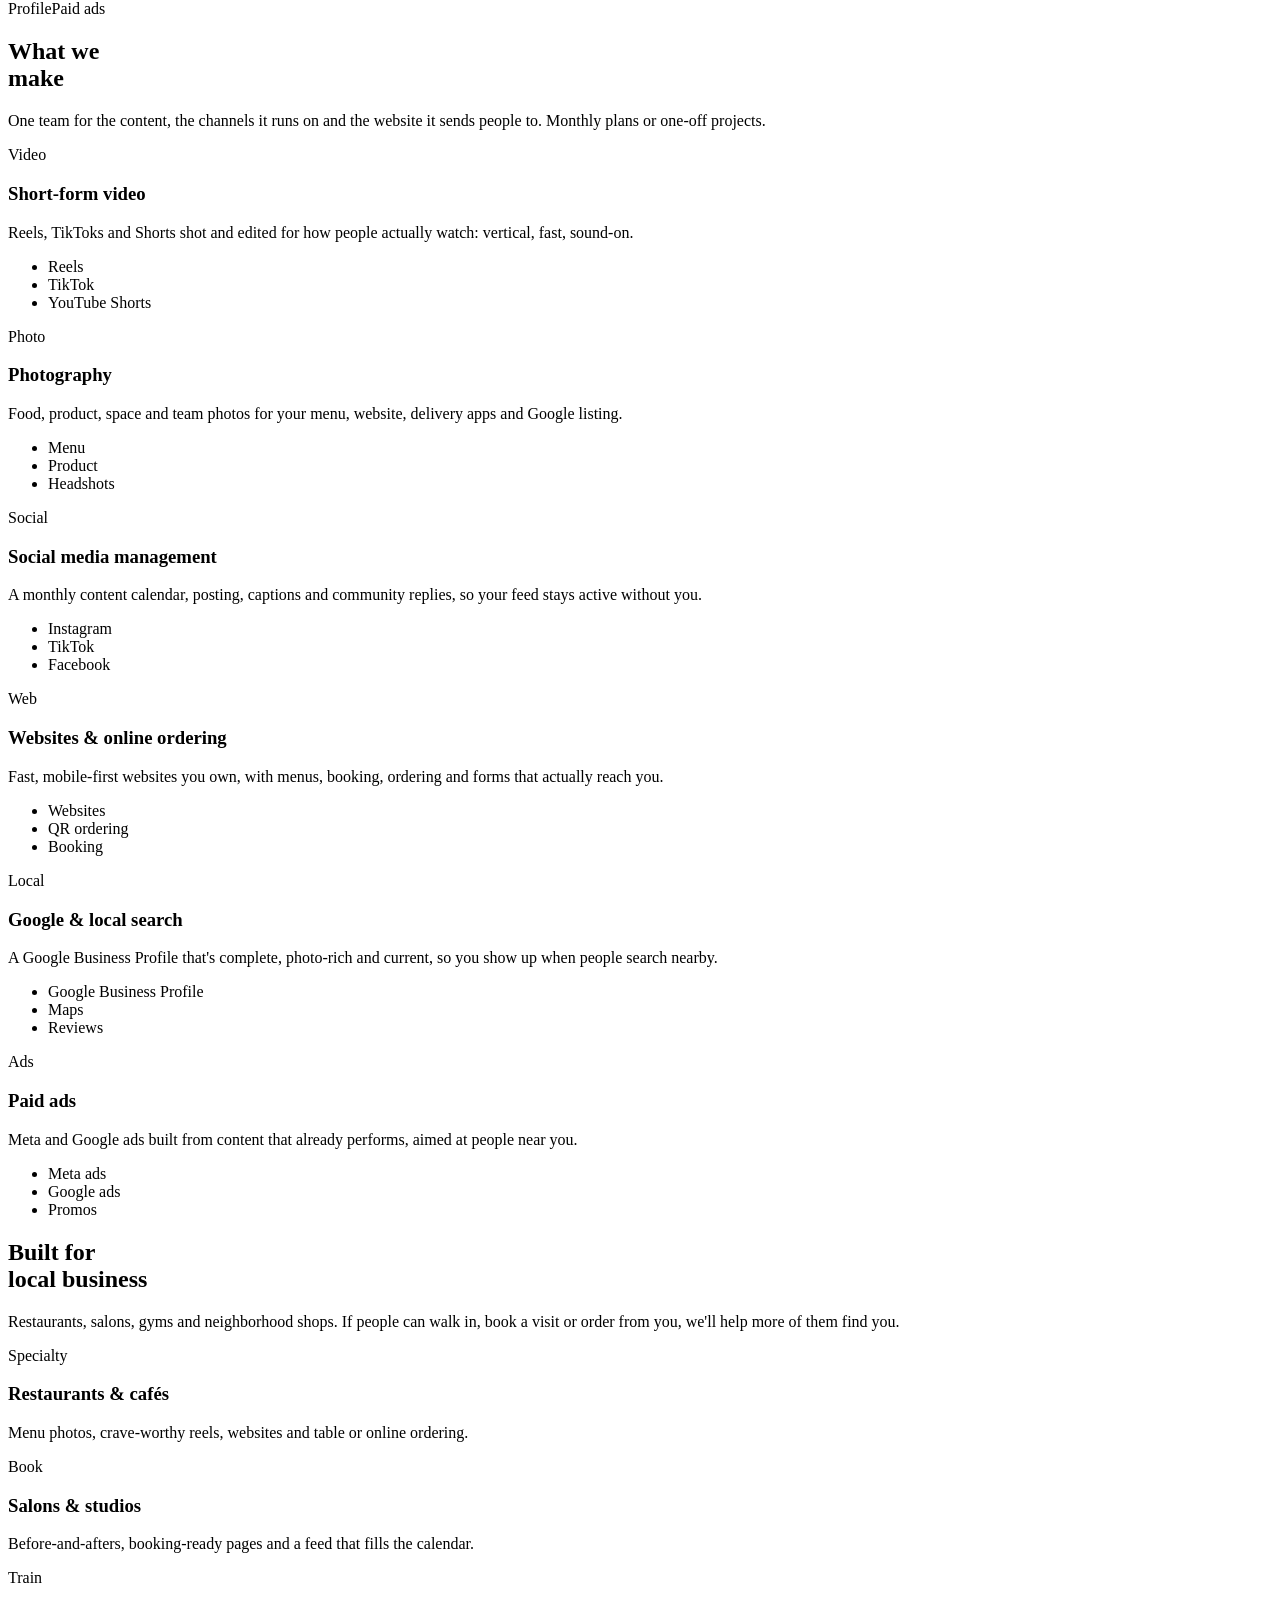
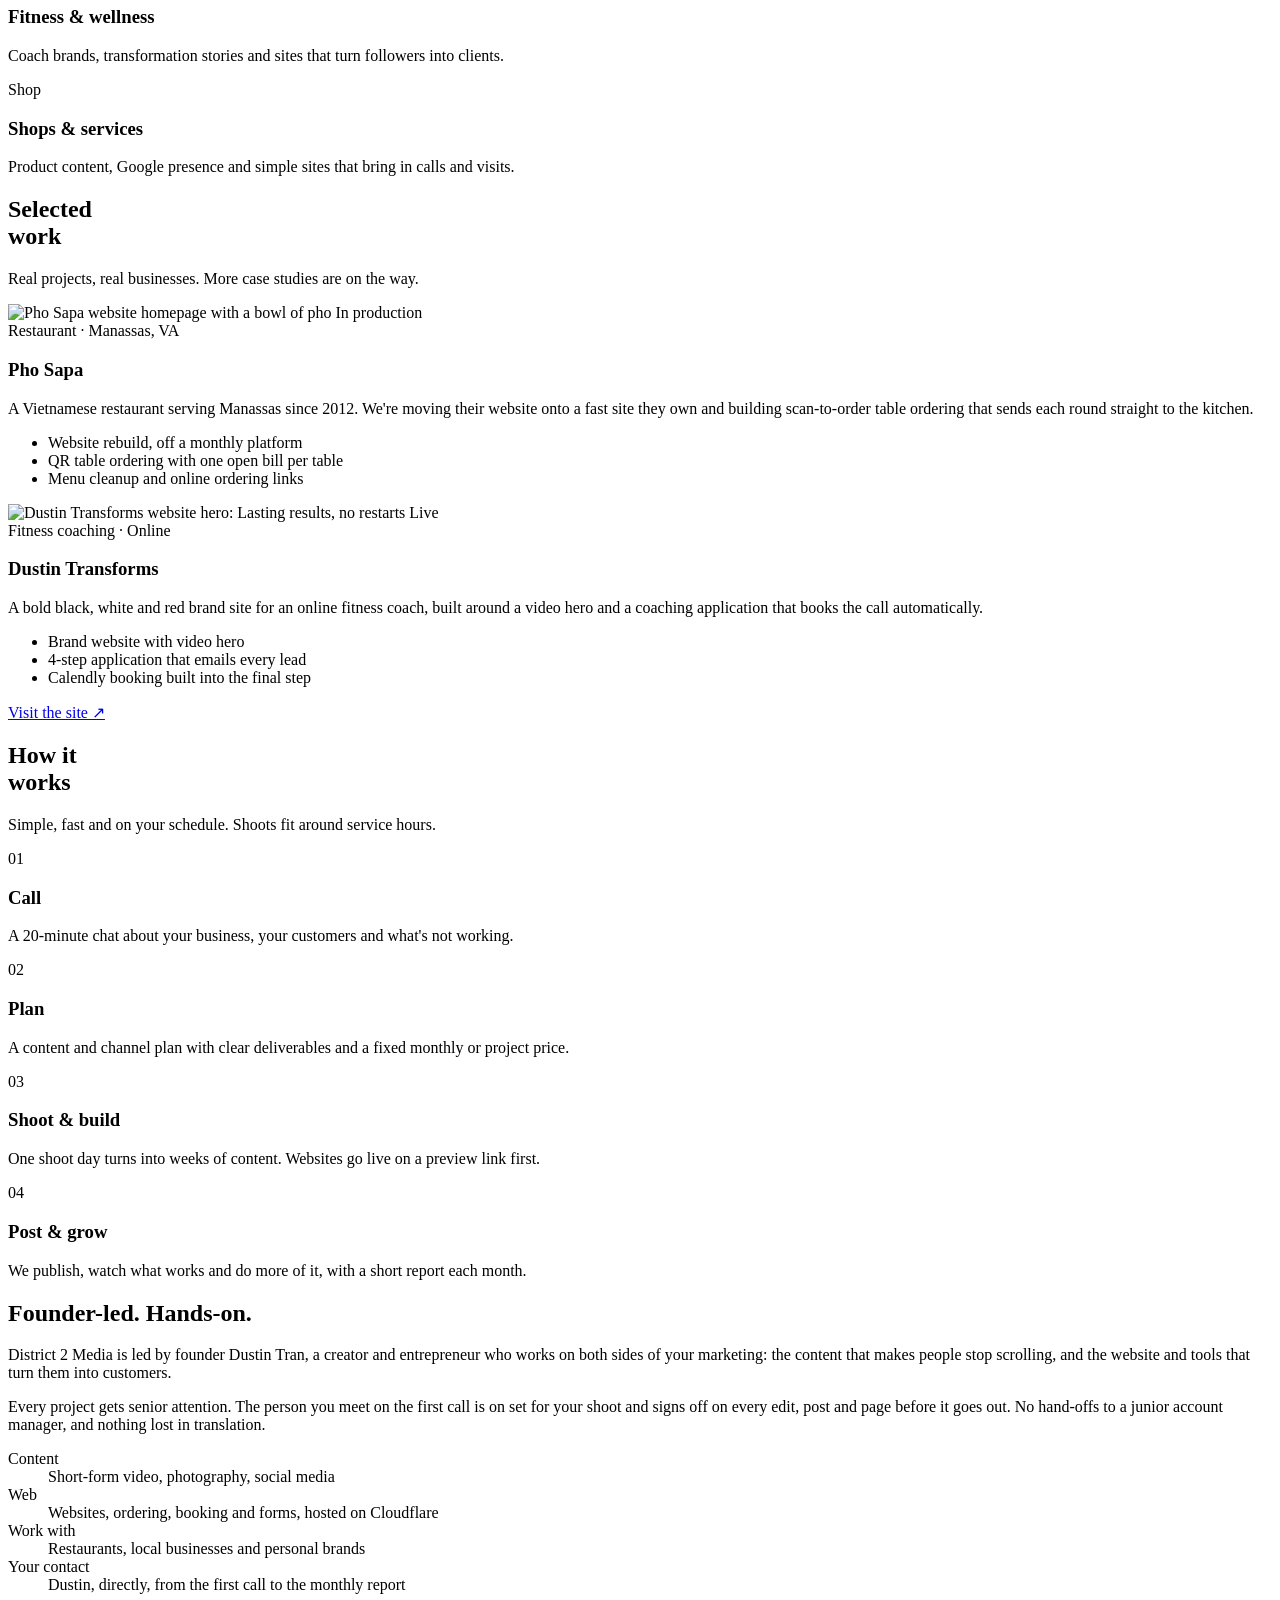
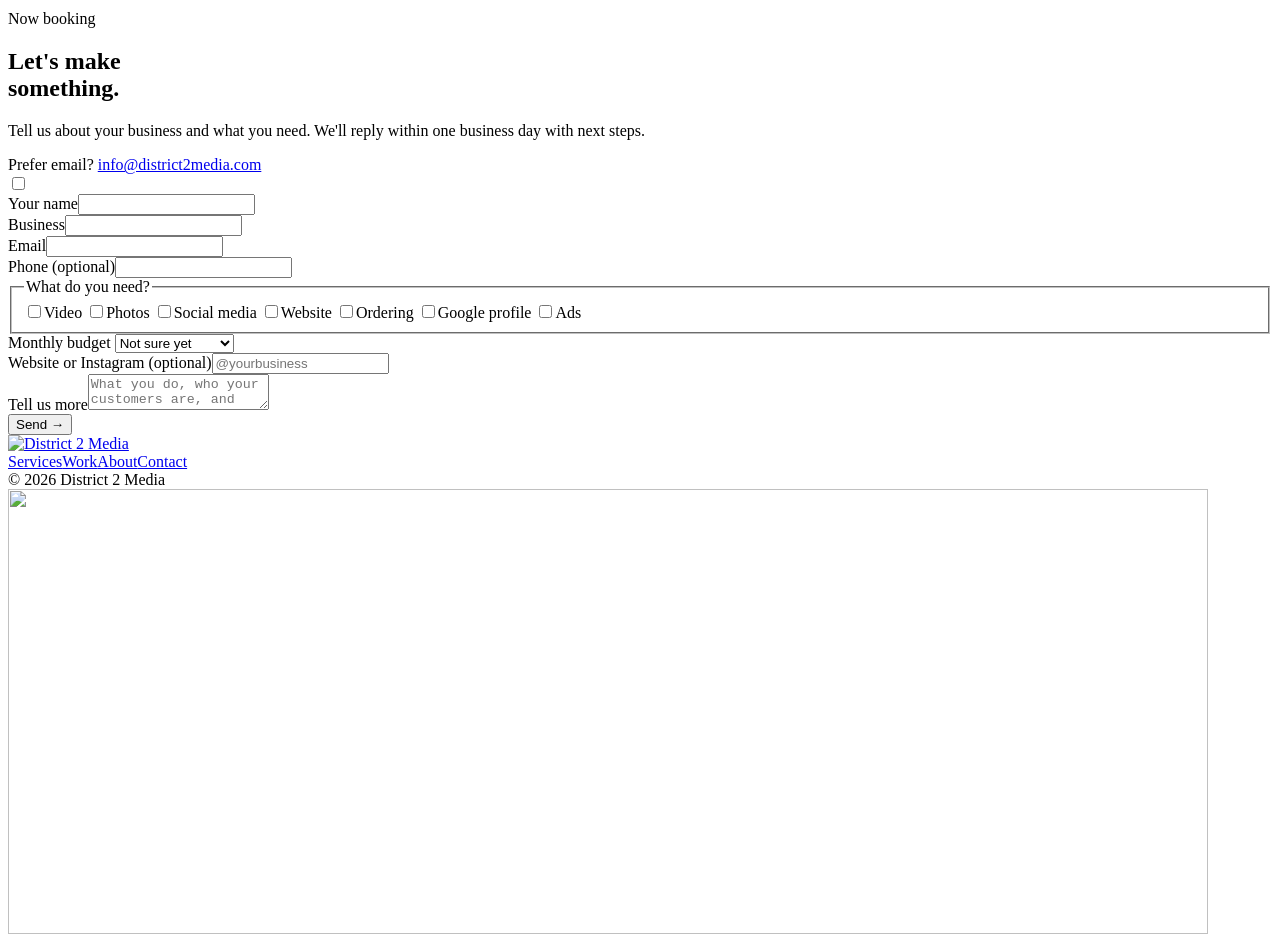
==== commit 08af9e4c: "Founder-led About copy, gear-free hero reel, clearer who-we-serve line - About: 'Founder-led. Hands-" ====
--- a/public/index.html
+++ b/public/index.html
@@ -52,7 +52,7 @@
         </div>
       </div>
       <div class="viewfinder">
-        <video id="promo" src="/assets/img/promo.mp4" poster="/assets/img/promo-poster.jpg" width="720" height="1280" autoplay muted loop playsinline preload="auto" aria-label="District 2 Media promo: behind the scenes at restaurant shoots"></video>
+        <video id="promo" src="/assets/img/promo.mp4" poster="/assets/img/promo-poster.jpg" width="720" height="1280" autoplay muted loop playsinline preload="auto" aria-label="District 2 Media reel: kitchen action, wok flames and plated dishes"></video>
         <div class="vf-corner tl" aria-hidden="true"></div><div class="vf-corner tr" aria-hidden="true"></div><div class="vf-corner bl" aria-hidden="true"></div><div class="vf-corner br" aria-hidden="true"></div>
         <div class="vf-top" aria-hidden="true"><span class="vf-rec"><span class="rec"></span>REC</span><span>4K · 24 FPS</span></div>
         <div class="vf-bottom"><span id="timecode" aria-hidden="true">00:00:00:00</span><button type="button" class="vf-sound" id="vf-sound" aria-pressed="false"><svg viewBox="0 0 24 24" fill="none" stroke="currentColor" stroke-width="2"><path d="M11 5 6 9H2v6h4l5 4V5z"/><path id="vf-sound-waves" d="M23 9l-6 6M17 9l6 6"/></svg><span id="vf-sound-label">Sound</span></button></div>
@@ -120,7 +120,7 @@
     <div class="wrap">
       <div class="section-head reveal">
         <h2 class="display h2">Built for<br>local <span class="hl">business</span></h2>
-        <p class="lead">Owner-run places where the food, the space and the people are the story. If customers can walk in, book or order, we can help them find you.</p>
+        <p class="lead">Restaurants, salons, gyms and neighborhood shops. If people can walk in, book a visit or order from you, we'll help more of them find you.</p>
       </div>
       <div class="who reveal">
         <div class="who-card lead-card">
@@ -211,16 +211,17 @@
   <!-- ABOUT -->
   <section class="section" id="about">
     <div class="wrap about">
+      <div class="reveal fit-box">
+        <h2 class="display h2 fit"><span class="phrase">Founder-led.</span> <span class="phrase hl">Hands-on.</span></h2>
+      </div>
       <div class="reveal">
-        <h2 class="display h2">Small team.<br><span class="hl">Full stack.</span></h2>
-      </div>
-      <div class="reveal">
-        <p class="lead">District 2 Media is run by Dustin Tran, a creator and entrepreneur who shoots the content, builds the websites and wires up the tools behind them.</p>
-        <p>That means one person who understands both sides: what makes someone stop scrolling, and what has to happen after they tap. You work directly with the person doing the work, from the first call to the monthly report.</p>
+        <p class="lead">District 2 Media is led by founder Dustin Tran, a creator and entrepreneur who works on both sides of your marketing: the content that makes people stop scrolling, and the website and tools that turn them into customers.</p>
+        <p>Every project gets senior attention. The person you meet on the first call is on set for your shoot and signs off on every edit, post and page before it goes out. No hand-offs to a junior account manager, and nothing lost in translation.</p>
         <dl class="facts">
           <div><dt>Content</dt><dd>Short-form video, photography, social media</dd></div>
           <div><dt>Web</dt><dd>Websites, ordering, booking and forms, hosted on Cloudflare</dd></div>
           <div><dt>Work with</dt><dd>Restaurants, local businesses and personal brands</dd></div>
+          <div><dt>Your contact</dt><dd>Dustin, directly, from the first call to the monthly report</dd></div>
         </dl>
       </div>
     </div>
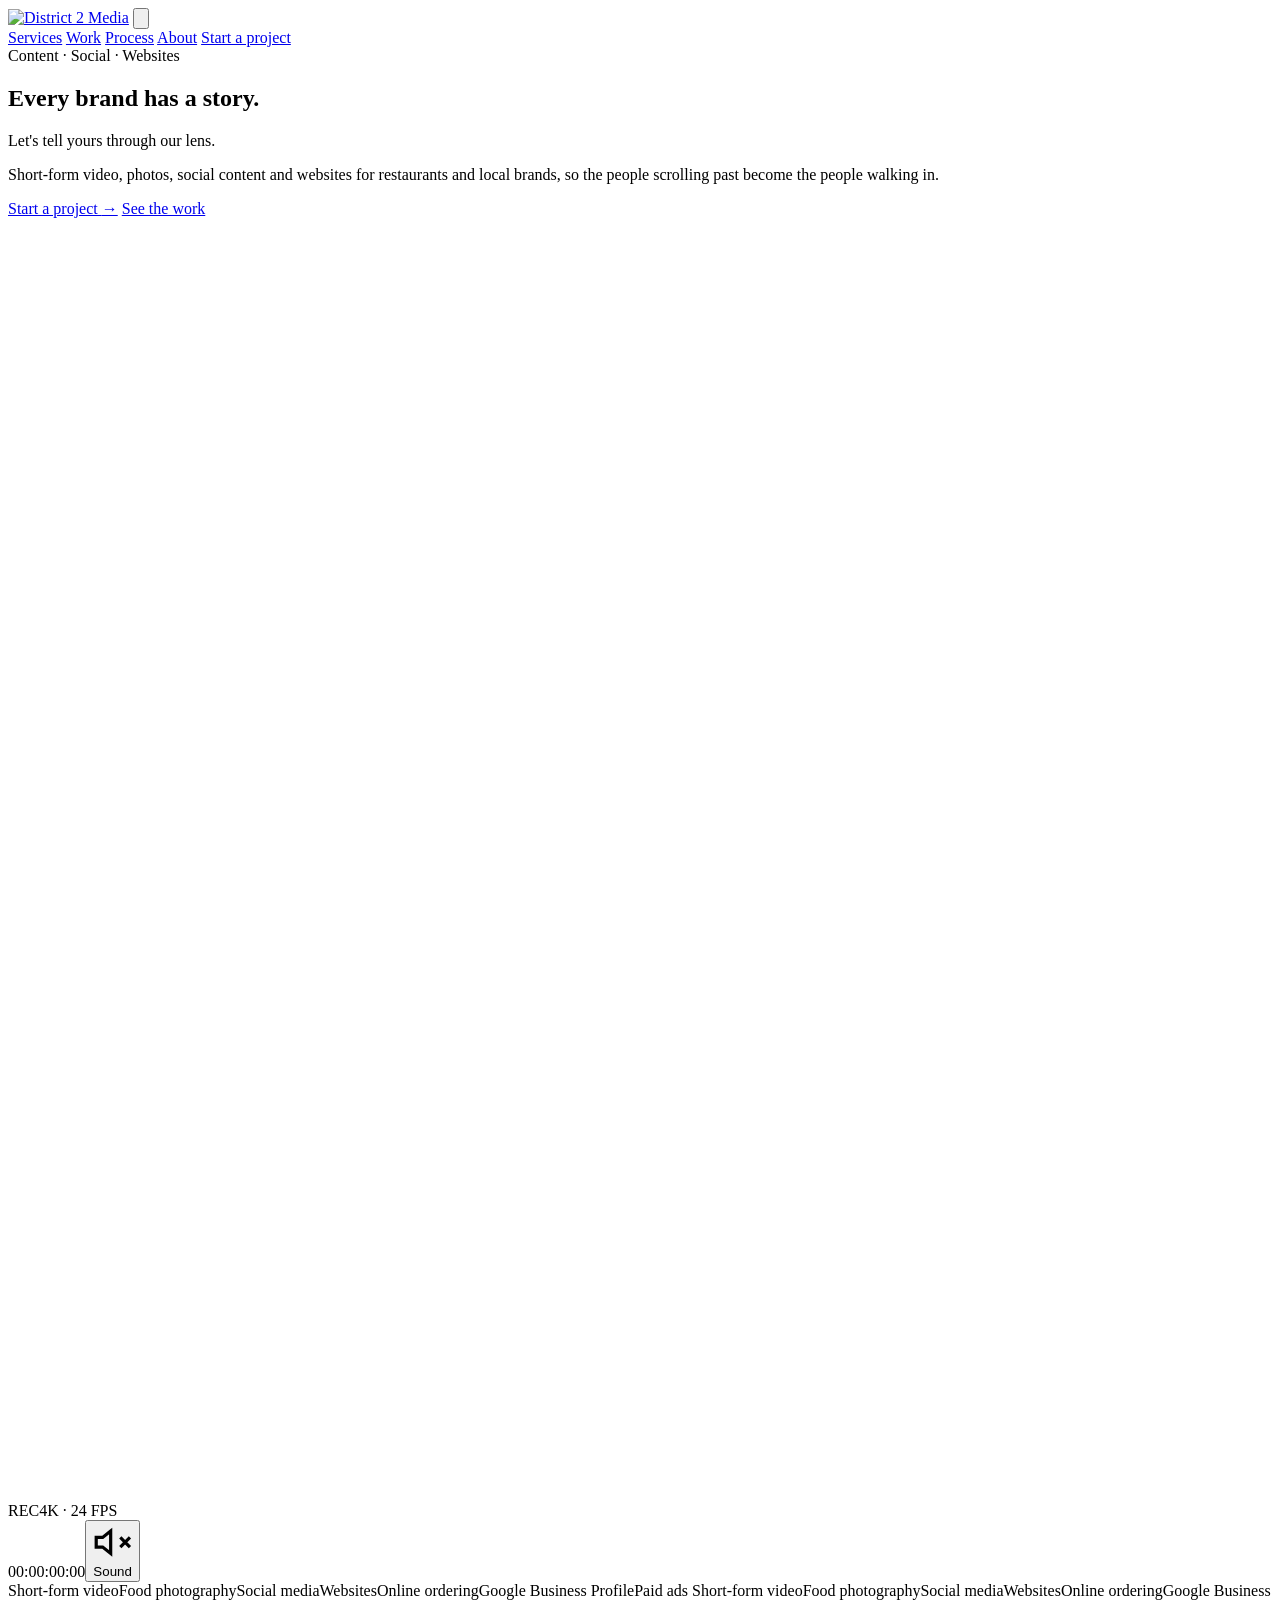
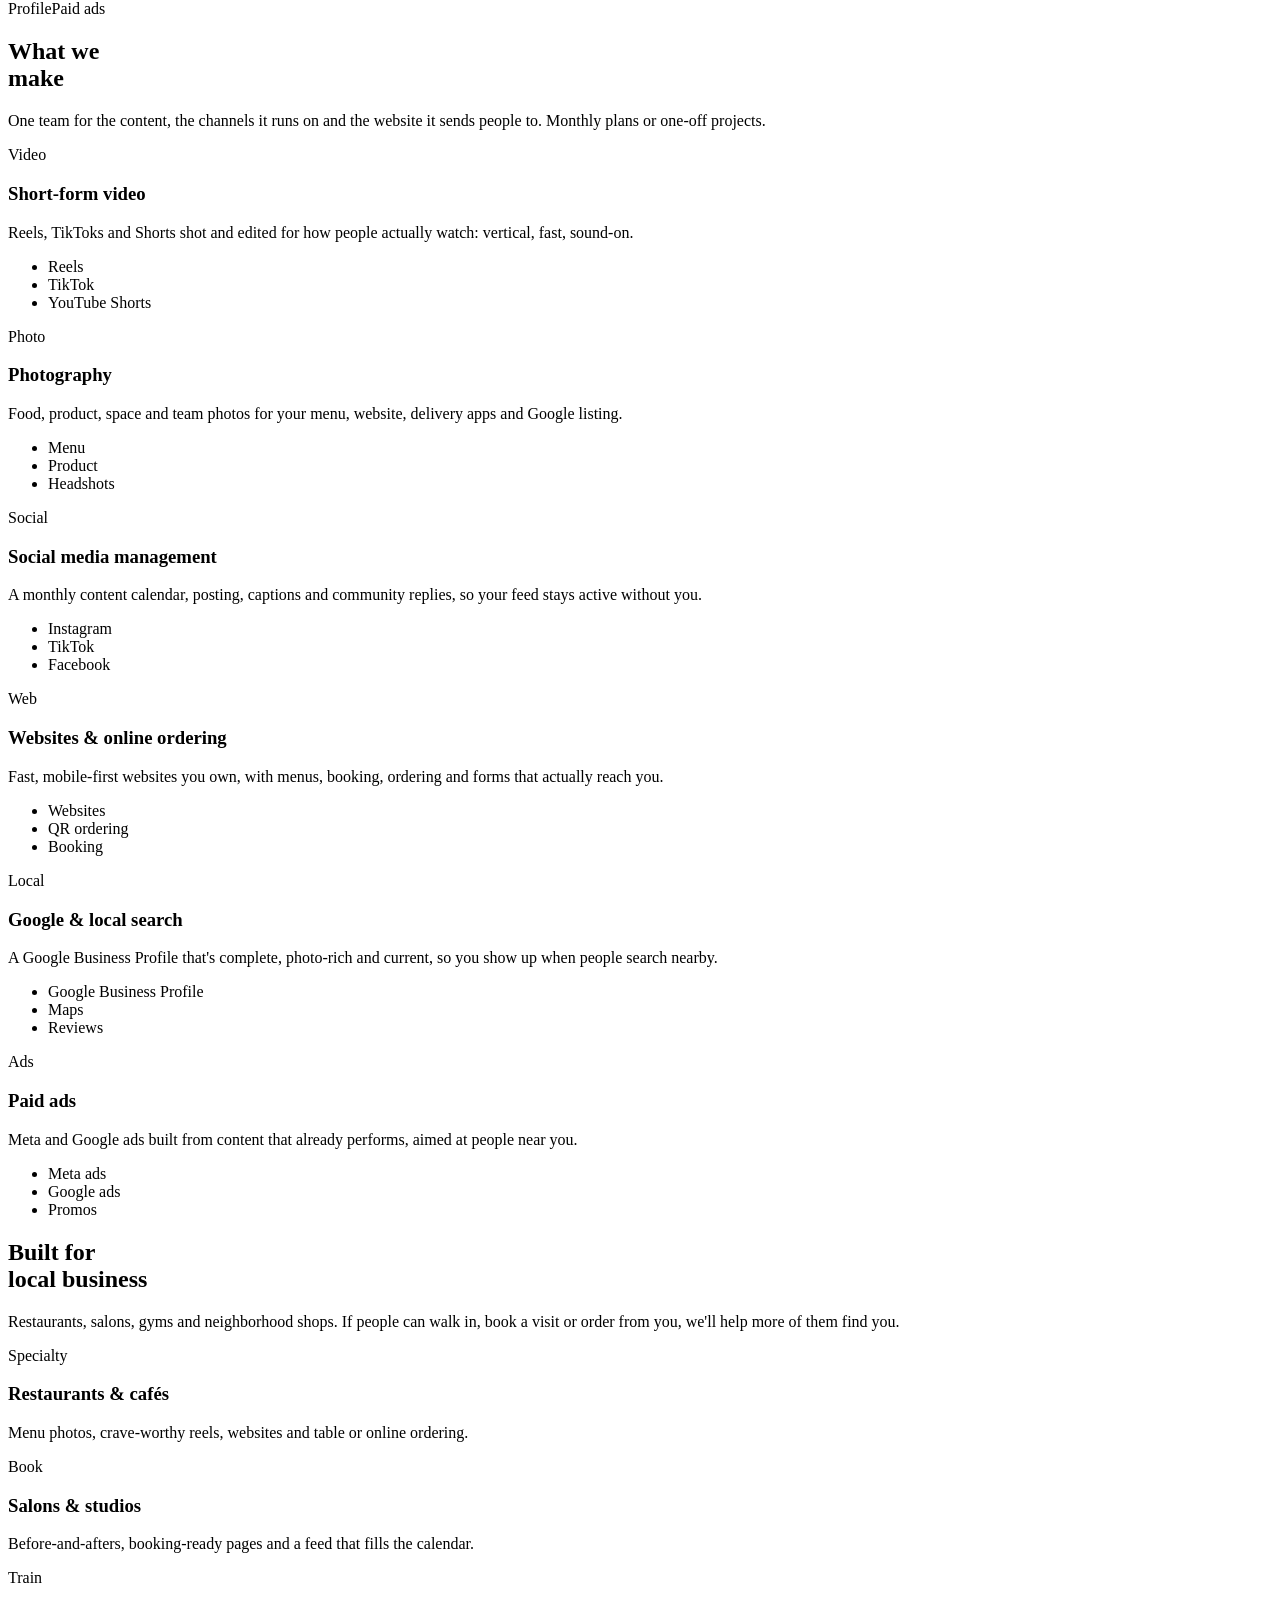
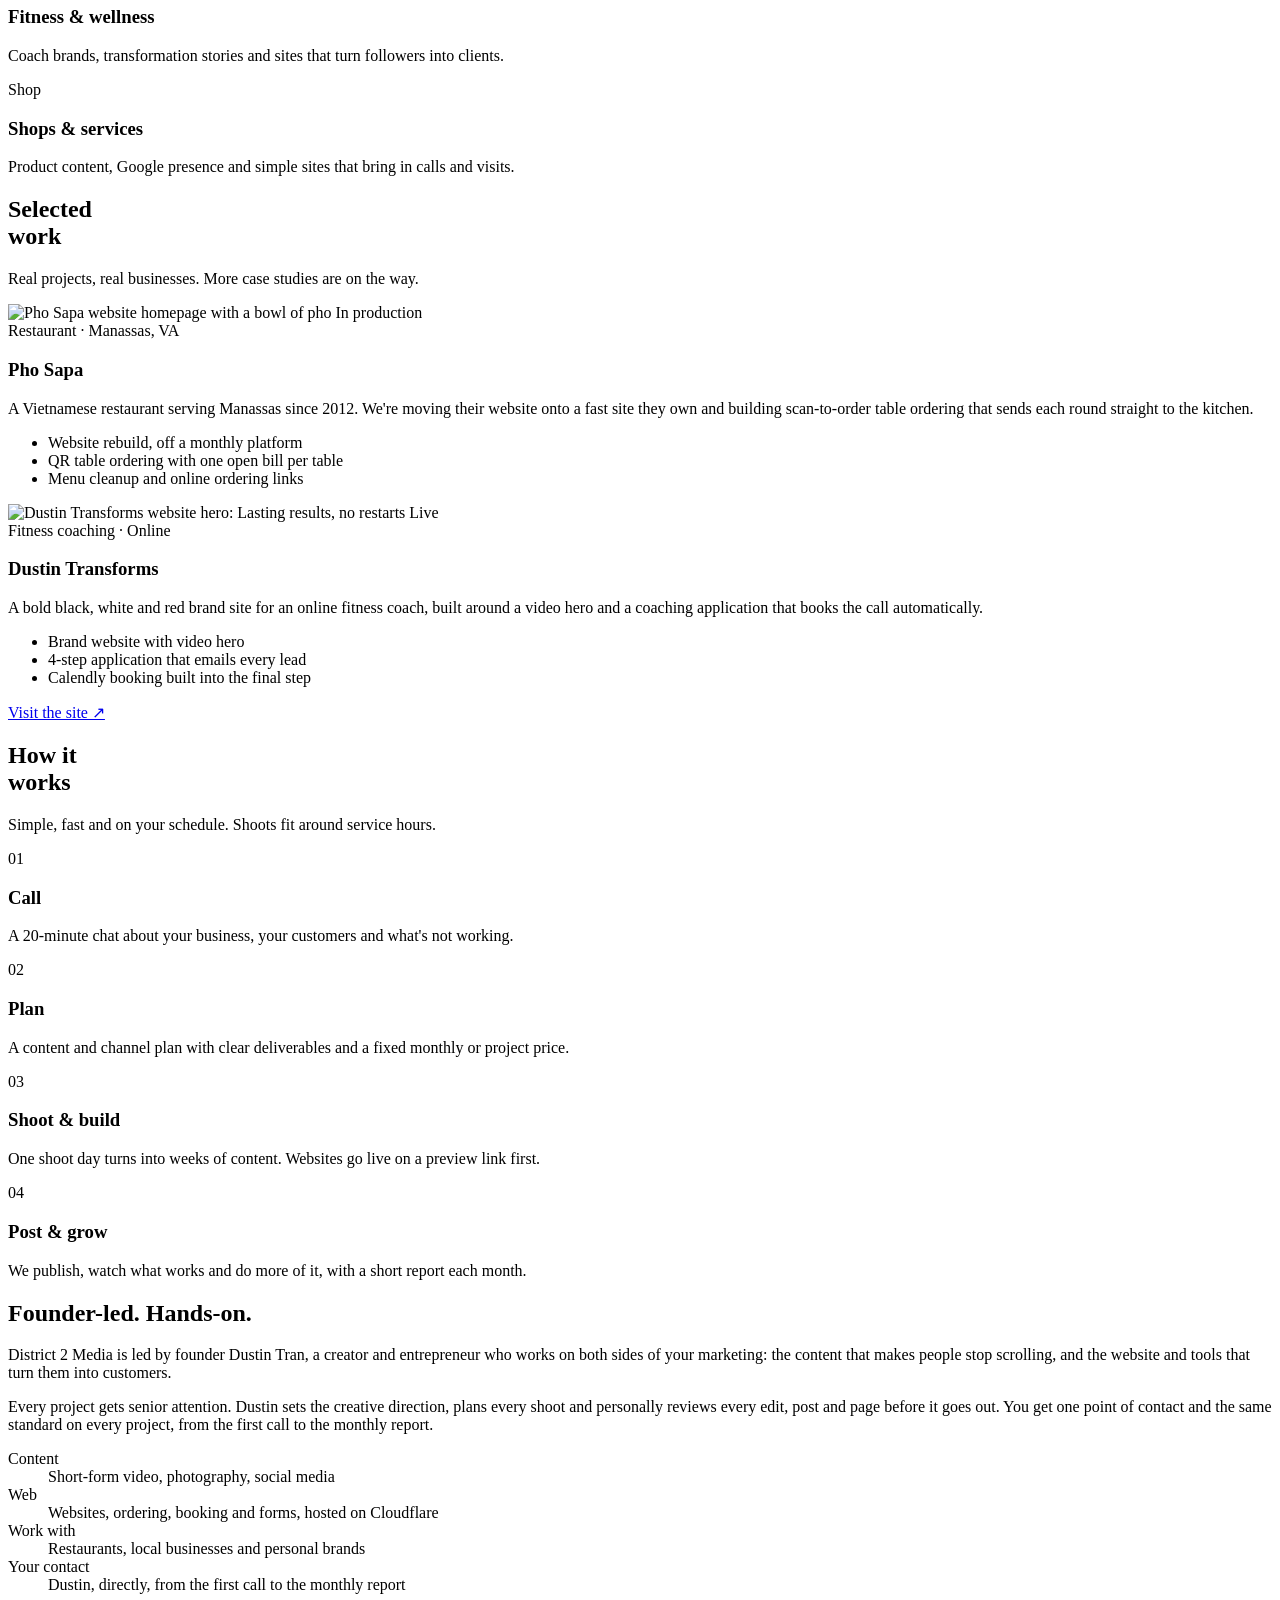
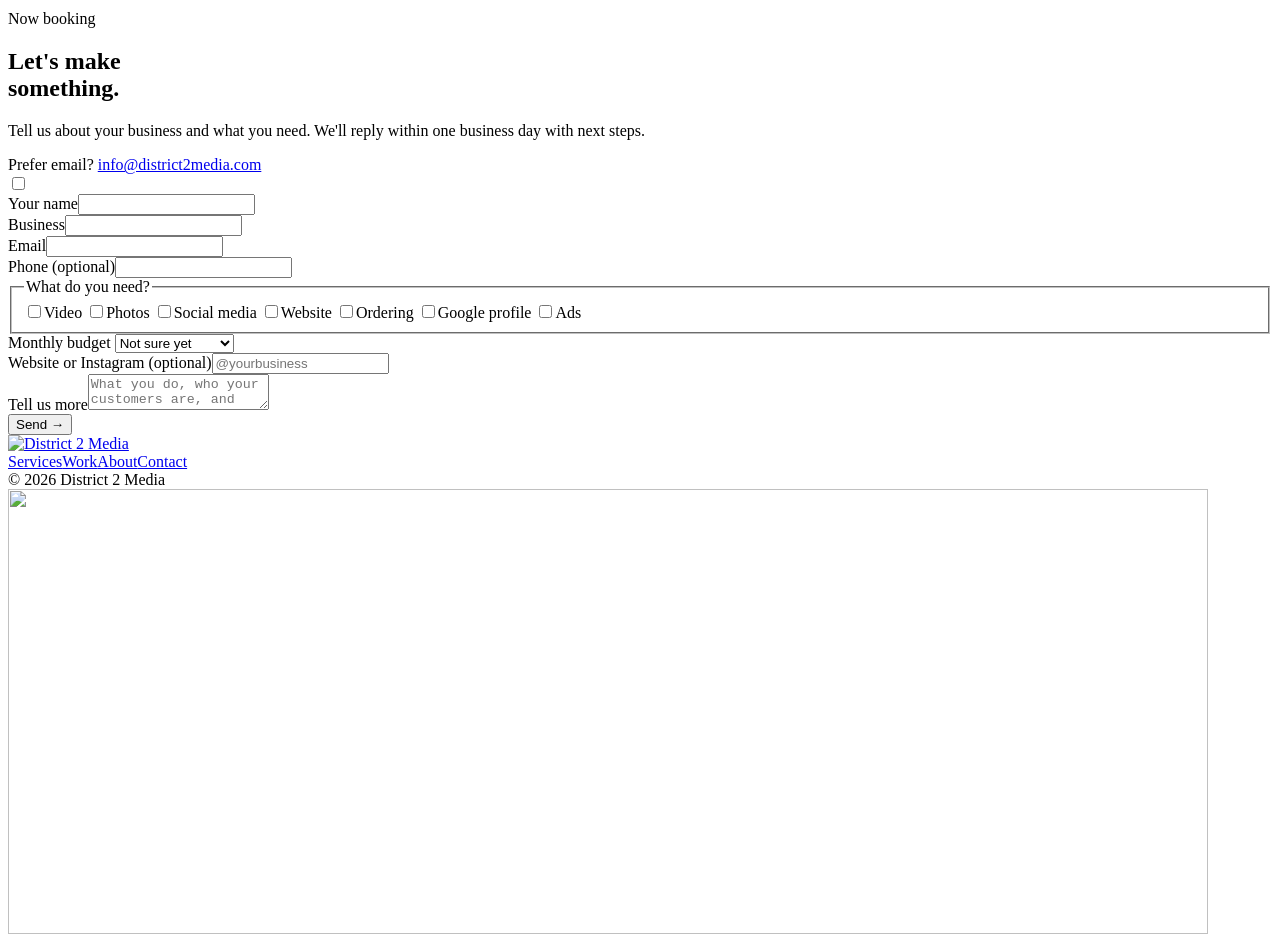
==== commit 65bfdf6f: "About: describe Dustin's role as creative direction and review, not being on every set Co-Authored-B" ====
--- a/public/index.html
+++ b/public/index.html
@@ -216,7 +216,7 @@
       </div>
       <div class="reveal">
         <p class="lead">District 2 Media is led by founder Dustin Tran, a creator and entrepreneur who works on both sides of your marketing: the content that makes people stop scrolling, and the website and tools that turn them into customers.</p>
-        <p>Every project gets senior attention. The person you meet on the first call is on set for your shoot and signs off on every edit, post and page before it goes out. No hand-offs to a junior account manager, and nothing lost in translation.</p>
+        <p>Every project gets senior attention. Dustin sets the creative direction, plans every shoot and personally reviews every edit, post and page before it goes out. You get one point of contact and the same standard on every project, from the first call to the monthly report.</p>
         <dl class="facts">
           <div><dt>Content</dt><dd>Short-form video, photography, social media</dd></div>
           <div><dt>Web</dt><dd>Websites, ordering, booking and forms, hosted on Cloudflare</dd></div>
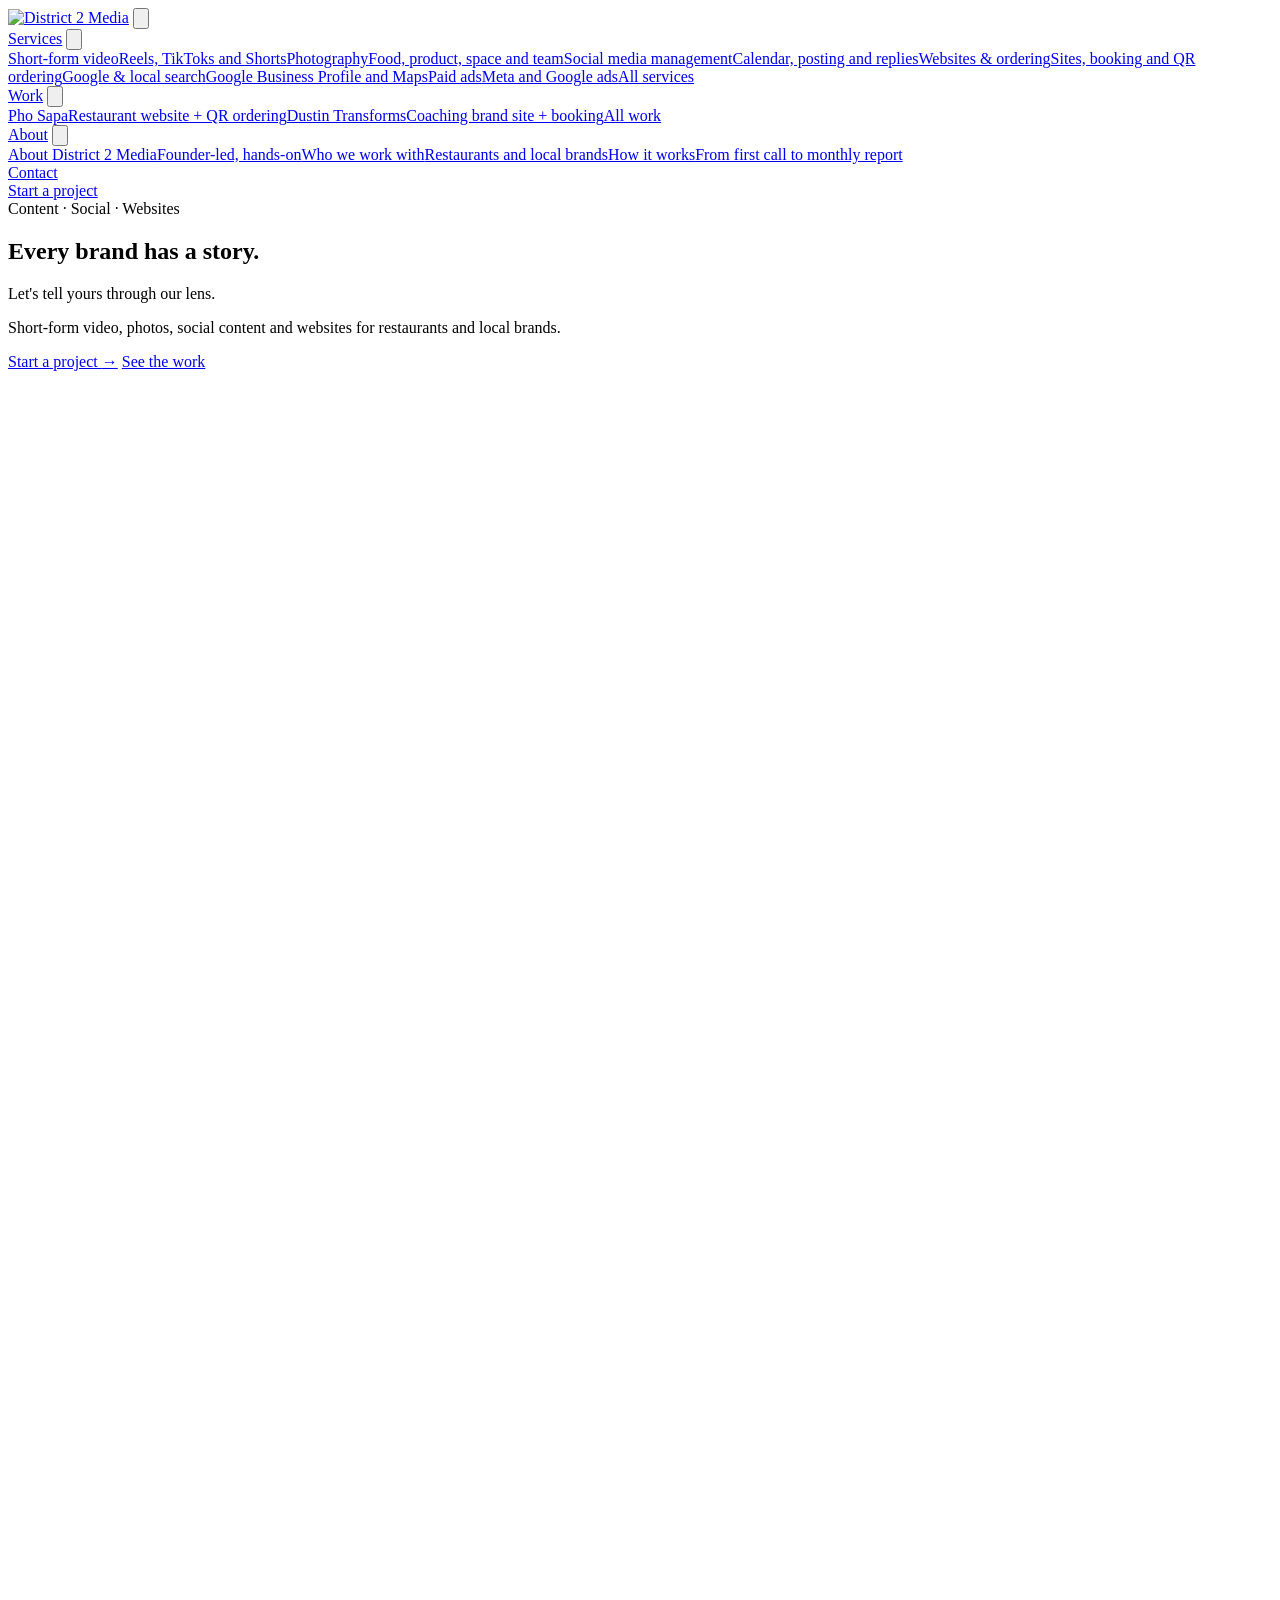
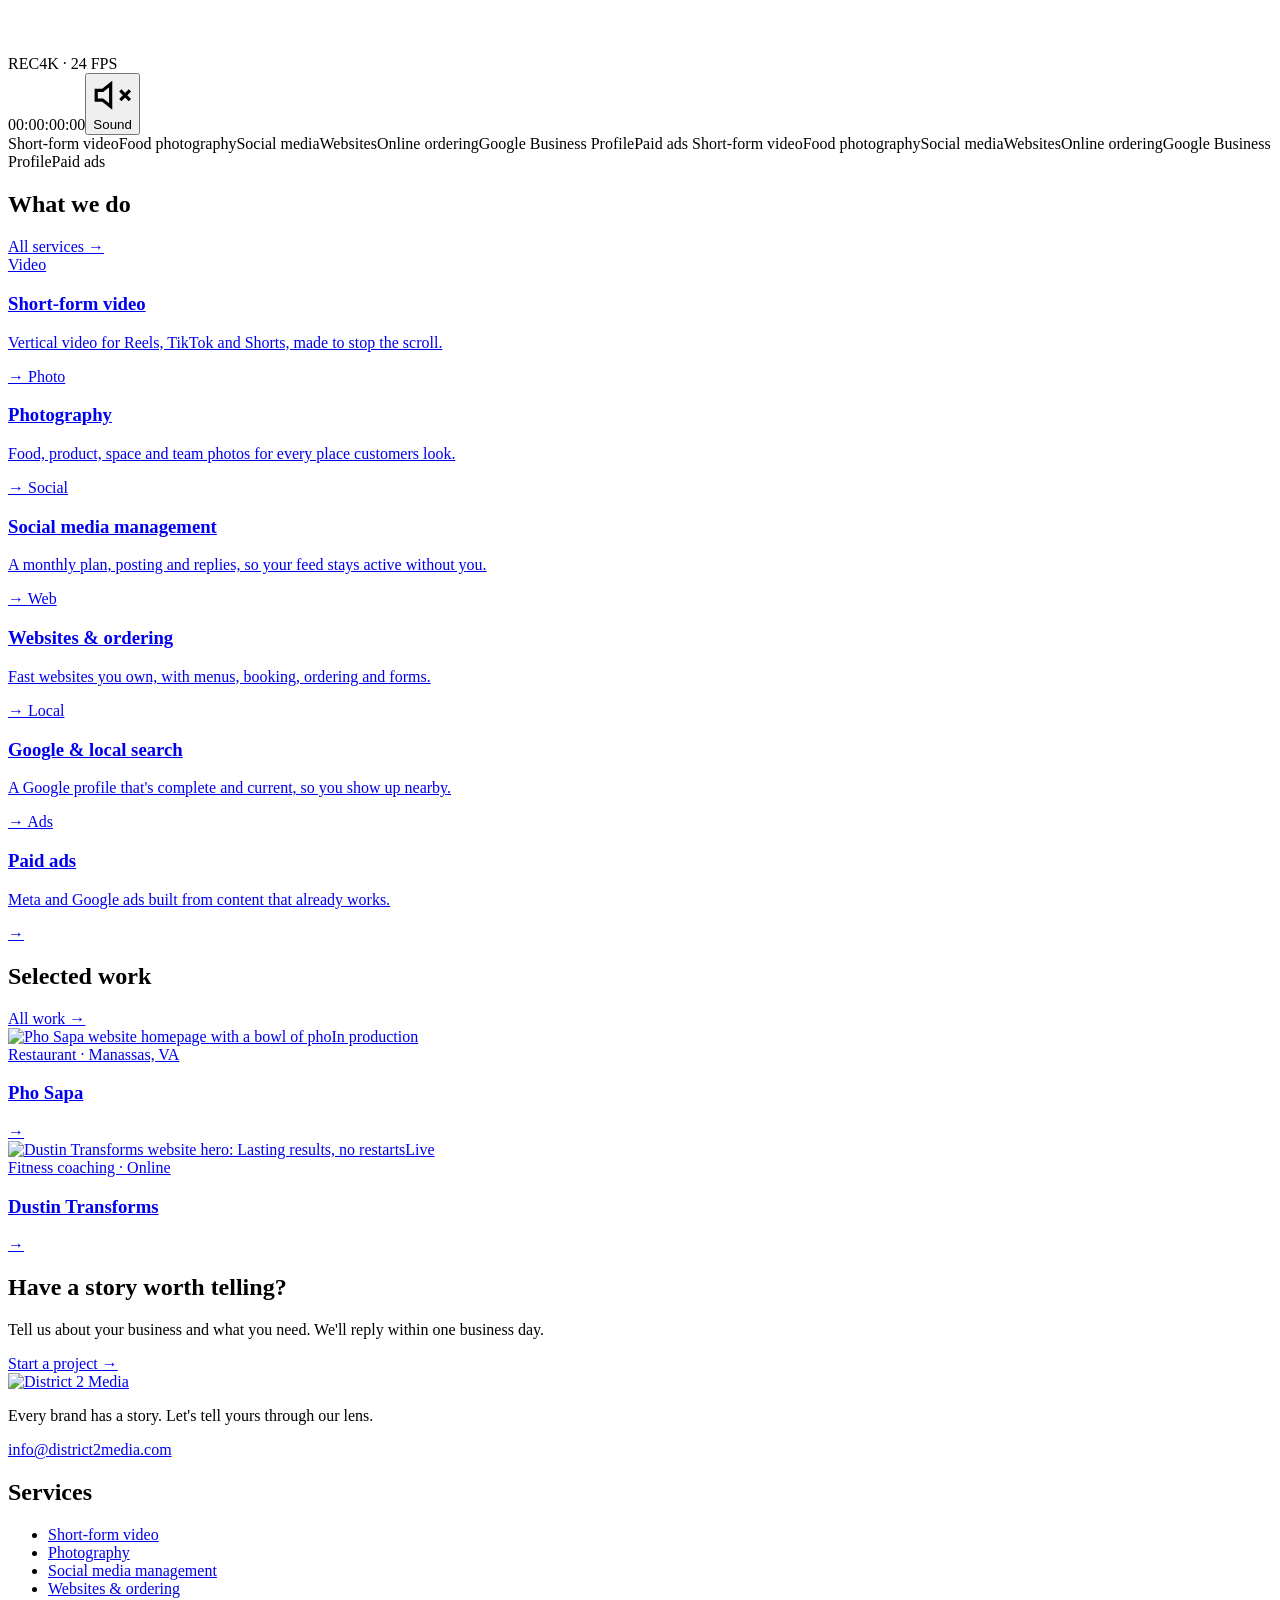
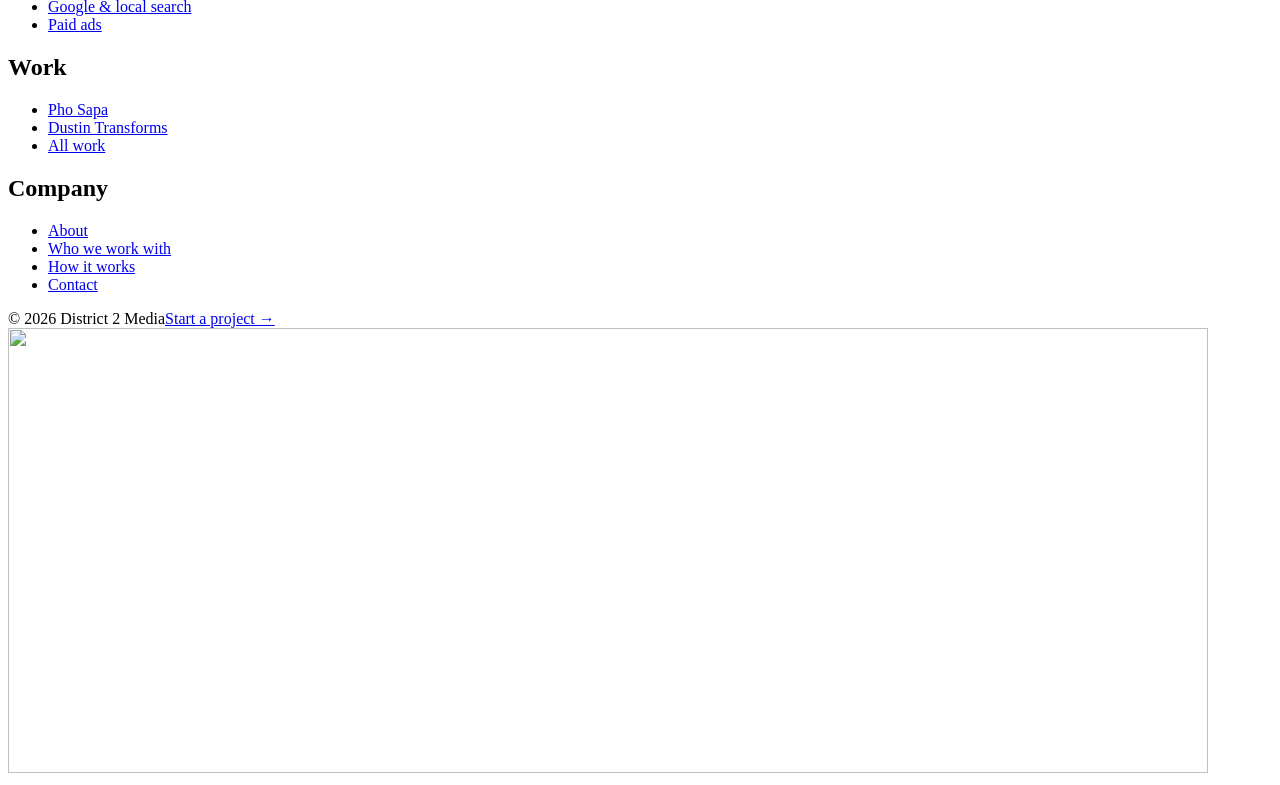
==== commit 55317588: "Split the site into pages with dropdown menus - Home trimmed to hero, service tiles, work highlights" ====
--- a/public/index.html
+++ b/public/index.html
@@ -3,12 +3,12 @@
 <head>
   <meta charset="utf-8">
   <meta name="viewport" content="width=device-width, initial-scale=1, viewport-fit=cover">
-  <title>District 2 Media | Content, Social & Websites for Local Businesses</title>
+  <title>District 2 Media | Content, Social &amp; Websites for Local Businesses</title>
   <meta name="description" content="Every brand has a story. District 2 Media tells yours through short-form video, photos, social content and websites for restaurants and local brands.">
   <link rel="canonical" href="https://district2media.com/">
   <meta property="og:type" content="website">
   <meta property="og:title" content="District 2 Media">
-  <meta property="og:description" content="Every brand has a story. Let's tell yours through our lens.">
+  <meta property="og:description" content="Every brand has a story. District 2 Media tells yours through short-form video, photos, social content and websites for restaurants and local brands.">
   <meta property="og:url" content="https://district2media.com/">
   <meta property="og:image" content="https://district2media.com/assets/img/og.jpg">
   <meta name="twitter:card" content="summary_large_image">
@@ -20,39 +20,54 @@
   <script>document.documentElement.classList.add('js')</script>
 </head>
 <body>
-
 <header class="header">
   <div class="wrap">
     <a class="logo" href="/" aria-label="District 2 Media home"><img src="/assets/img/logo.png" srcset="/assets/img/logo.png 1x, /assets/img/logo@2x.png 2x" alt="District 2 Media" width="92" height="34"></a>
     <button class="menu-toggle" aria-label="Open menu" aria-expanded="false" aria-controls="nav">
       <svg viewBox="0 0 24 24" fill="none" stroke="currentColor" stroke-width="2"><path d="M3 7h18M3 12h18M3 17h18"/></svg>
     </button>
-    <nav class="nav" id="nav">
-      <a href="#services">Services</a>
-      <a href="#work">Work</a>
-      <a href="#process">Process</a>
-      <a href="#about">About</a>
-      <a class="btn" href="#contact">Start a project</a>
+    <nav class="nav" id="nav" aria-label="Main">
+      <div class="nav-item has-menu">
+        <a class="nav-link" href="/services/">Services</a>
+        <button class="sub-toggle" type="button" aria-expanded="false" aria-controls="sm-services" aria-label="Show Services pages"><svg viewBox="0 0 24 24" fill="none" stroke="currentColor" stroke-width="2.2" aria-hidden="true"><path d="m6 9 6 6 6-6"/></svg></button>
+        <div class="submenu wide" id="sm-services">
+          <div class="submenu-inner"><a href="/services/#video"><span class="sm-title">Short-form video</span><span class="sm-desc">Reels, TikToks and Shorts</span></a><a href="/services/#photo"><span class="sm-title">Photography</span><span class="sm-desc">Food, product, space and team</span></a><a href="/services/#social"><span class="sm-title">Social media management</span><span class="sm-desc">Calendar, posting and replies</span></a><a href="/services/#web"><span class="sm-title">Websites &amp; ordering</span><span class="sm-desc">Sites, booking and QR ordering</span></a><a href="/services/#local"><span class="sm-title">Google &amp; local search</span><span class="sm-desc">Google Business Profile and Maps</span></a><a href="/services/#ads"><span class="sm-title">Paid ads</span><span class="sm-desc">Meta and Google ads</span></a><a href="/services/"><span class="sm-title">All services</span></a></div>
+        </div>
+      </div>
+      <div class="nav-item has-menu">
+        <a class="nav-link" href="/work/">Work</a>
+        <button class="sub-toggle" type="button" aria-expanded="false" aria-controls="sm-work" aria-label="Show Work pages"><svg viewBox="0 0 24 24" fill="none" stroke="currentColor" stroke-width="2.2" aria-hidden="true"><path d="m6 9 6 6 6-6"/></svg></button>
+        <div class="submenu" id="sm-work">
+          <div class="submenu-inner"><a href="/work/#pho-sapa"><span class="sm-title">Pho Sapa</span><span class="sm-desc">Restaurant website + QR ordering</span></a><a href="/work/#dustin-transforms"><span class="sm-title">Dustin Transforms</span><span class="sm-desc">Coaching brand site + booking</span></a><a href="/work/"><span class="sm-title">All work</span></a></div>
+        </div>
+      </div>
+      <div class="nav-item has-menu">
+        <a class="nav-link" href="/about/">About</a>
+        <button class="sub-toggle" type="button" aria-expanded="false" aria-controls="sm-about" aria-label="Show About pages"><svg viewBox="0 0 24 24" fill="none" stroke="currentColor" stroke-width="2.2" aria-hidden="true"><path d="m6 9 6 6 6-6"/></svg></button>
+        <div class="submenu" id="sm-about">
+          <div class="submenu-inner"><a href="/about/"><span class="sm-title">About District 2 Media</span><span class="sm-desc">Founder-led, hands-on</span></a><a href="/about/#who"><span class="sm-title">Who we work with</span><span class="sm-desc">Restaurants and local brands</span></a><a href="/about/#process"><span class="sm-title">How it works</span><span class="sm-desc">From first call to monthly report</span></a></div>
+        </div>
+      </div>
+      <div class="nav-item"><a class="nav-link" href="/contact/">Contact</a></div>
+      <a class="btn nav-cta" href="/contact/">Start a project</a>
     </nav>
   </div>
 </header>
-
 <main>
-  <!-- HERO -->
   <section class="hero">
     <div class="wrap hero-grid">
       <div class="hero-copy">
         <div class="eyebrow label"><span class="rec"></span>Content · Social · Websites</div>
         <h1 class="display h1"><span class="phrase">Every brand</span> <span class="phrase">has a <span class="hl">story.</span></span></h1>
         <p class="tagline display">Let's tell yours through our lens.</p>
-        <p class="lead">Short-form video, photos, social content and websites for restaurants and local brands, so the people scrolling past become the people walking in.</p>
+        <p class="lead">Short-form video, photos, social content and websites for restaurants and local brands.</p>
         <div class="actions">
-          <a class="btn" href="#contact">Start a project <span class="arrow">→</span></a>
-          <a class="btn btn-ghost" href="#work">See the work</a>
+          <a class="btn" href="/contact/">Start a project <span class="arrow">→</span></a>
+          <a class="btn btn-ghost" href="/work/">See the work</a>
         </div>
       </div>
       <div class="viewfinder">
-        <video id="promo" src="/assets/img/promo.mp4" poster="/assets/img/promo-poster.jpg" width="720" height="1280" autoplay muted loop playsinline preload="auto" aria-label="District 2 Media reel: kitchen action, wok flames and plated dishes"></video>
+        <video id="promo" src="/assets/img/promo.mp4" poster="/assets/img/promo-poster.jpg" width="720" height="1280" autoplay muted loop playsinline preload="auto" aria-label="District 2 Media promo: behind the scenes at restaurant shoots"></video>
         <div class="vf-corner tl" aria-hidden="true"></div><div class="vf-corner tr" aria-hidden="true"></div><div class="vf-corner bl" aria-hidden="true"></div><div class="vf-corner br" aria-hidden="true"></div>
         <div class="vf-top" aria-hidden="true"><span class="vf-rec"><span class="rec"></span>REC</span><span>4K · 24 FPS</span></div>
         <div class="vf-bottom"><span id="timecode" aria-hidden="true">00:00:00:00</span><button type="button" class="vf-sound" id="vf-sound" aria-pressed="false"><svg viewBox="0 0 24 24" fill="none" stroke="currentColor" stroke-width="2"><path d="M11 5 6 9H2v6h4l5 4V5z"/><path id="vf-sound-waves" d="M23 9l-6 6M17 9l6 6"/></svg><span id="vf-sound-label">Sound</span></button></div>
@@ -67,231 +82,94 @@
     </div>
   </div>
 
-  <!-- SERVICES -->
-  <section class="section" id="services">
+  <section class="section">
     <div class="wrap">
-      <div class="section-head reveal">
-        <h2 class="display h2">What we<br>make</h2>
-        <p class="lead">One team for the content, the channels it runs on and the website it sends people to. Monthly plans or one-off projects.</p>
+      <div class="row-head reveal">
+        <h2 class="display h2">What we do</h2>
+        <a class="text-link" href="/services/">All services →</a>
       </div>
-      <div class="services reveal">
-        <article class="service">
+      <div class="tiles reveal">
+        <a class="tile" href="/services/#video">
           <span class="label">Video</span>
           <h3 class="display h3">Short-form video</h3>
-          <p>Reels, TikToks and Shorts shot and edited for how people actually watch: vertical, fast, sound-on.</p>
-          <ul><li>Reels</li><li>TikTok</li><li>YouTube Shorts</li></ul>
-        </article>
-        <article class="service">
+          <p>Vertical video for Reels, TikTok and Shorts, made to stop the scroll.</p>
+          <span class="tile-go" aria-hidden="true">→</span>
+        </a>
+        <a class="tile" href="/services/#photo">
           <span class="label">Photo</span>
           <h3 class="display h3">Photography</h3>
-          <p>Food, product, space and team photos for your menu, website, delivery apps and Google listing.</p>
-          <ul><li>Menu</li><li>Product</li><li>Headshots</li></ul>
-        </article>
-        <article class="service">
+          <p>Food, product, space and team photos for every place customers look.</p>
+          <span class="tile-go" aria-hidden="true">→</span>
+        </a>
+        <a class="tile" href="/services/#social">
           <span class="label">Social</span>
           <h3 class="display h3">Social media management</h3>
-          <p>A monthly content calendar, posting, captions and community replies, so your feed stays active without you.</p>
-          <ul><li>Instagram</li><li>TikTok</li><li>Facebook</li></ul>
-        </article>
-        <article class="service">
+          <p>A monthly plan, posting and replies, so your feed stays active without you.</p>
+          <span class="tile-go" aria-hidden="true">→</span>
+        </a>
+        <a class="tile" href="/services/#web">
           <span class="label">Web</span>
-          <h3 class="display h3">Websites &amp; online ordering</h3>
-          <p>Fast, mobile-first websites you own, with menus, booking, ordering and forms that actually reach you.</p>
-          <ul><li>Websites</li><li>QR ordering</li><li>Booking</li></ul>
-        </article>
-        <article class="service">
+          <h3 class="display h3">Websites &amp; ordering</h3>
+          <p>Fast websites you own, with menus, booking, ordering and forms.</p>
+          <span class="tile-go" aria-hidden="true">→</span>
+        </a>
+        <a class="tile" href="/services/#local">
           <span class="label">Local</span>
           <h3 class="display h3">Google &amp; local search</h3>
-          <p>A Google Business Profile that's complete, photo-rich and current, so you show up when people search nearby.</p>
-          <ul><li>Google Business Profile</li><li>Maps</li><li>Reviews</li></ul>
-        </article>
-        <article class="service">
+          <p>A Google profile that&#x27;s complete and current, so you show up nearby.</p>
+          <span class="tile-go" aria-hidden="true">→</span>
+        </a>
+        <a class="tile" href="/services/#ads">
           <span class="label">Ads</span>
           <h3 class="display h3">Paid ads</h3>
-          <p>Meta and Google ads built from content that already performs, aimed at people near you.</p>
-          <ul><li>Meta ads</li><li>Google ads</li><li>Promos</li></ul>
-        </article>
+          <p>Meta and Google ads built from content that already works.</p>
+          <span class="tile-go" aria-hidden="true">→</span>
+        </a>
       </div>
     </div>
   </section>
 
-  <!-- WHO -->
   <section class="section">
     <div class="wrap">
-      <div class="section-head reveal">
-        <h2 class="display h2">Built for<br>local <span class="hl">business</span></h2>
-        <p class="lead">Restaurants, salons, gyms and neighborhood shops. If people can walk in, book a visit or order from you, we'll help more of them find you.</p>
+      <div class="row-head reveal">
+        <h2 class="display h2">Selected work</h2>
+        <a class="text-link" href="/work/">All work →</a>
       </div>
-      <div class="who reveal">
-        <div class="who-card lead-card">
-          <span class="label">Specialty</span>
-          <h3 class="display h3">Restaurants &amp; cafés</h3>
-          <p>Menu photos, crave-worthy reels, websites and table or online ordering.</p>
-        </div>
-        <div class="who-card">
-          <span class="label">Book</span>
-          <h3 class="display h3">Salons &amp; studios</h3>
-          <p>Before-and-afters, booking-ready pages and a feed that fills the calendar.</p>
-        </div>
-        <div class="who-card">
-          <span class="label">Train</span>
-          <h3 class="display h3">Fitness &amp; wellness</h3>
-          <p>Coach brands, transformation stories and sites that turn followers into clients.</p>
-        </div>
-        <div class="who-card">
-          <span class="label">Shop</span>
-          <h3 class="display h3">Shops &amp; services</h3>
-          <p>Product content, Google presence and simple sites that bring in calls and visits.</p>
-        </div>
+      <div class="work-cards reveal">
+        <a class="work-card" href="/work/#pho-sapa">
+          <div class="case-media"><img src="/assets/img/work-phosapa.jpg" alt="Pho Sapa website homepage with a bowl of pho" width="1200" height="675" loading="lazy"><span class="tag"><span class="rec"></span>In production</span></div>
+          <div class="work-meta"><span class="label">Restaurant · Manassas, VA</span><h3 class="display h3">Pho Sapa</h3><span class="tile-go" aria-hidden="true">→</span></div>
+        </a>
+        <a class="work-card" href="/work/#dustin-transforms">
+          <div class="case-media"><img src="/assets/img/work-dustintransforms.jpg" alt="Dustin Transforms website hero: Lasting results, no restarts" width="1200" height="675" loading="lazy"><span class="tag">Live</span></div>
+          <div class="work-meta"><span class="label">Fitness coaching · Online</span><h3 class="display h3">Dustin Transforms</h3><span class="tile-go" aria-hidden="true">→</span></div>
+        </a>
       </div>
     </div>
   </section>
 
-  <!-- WORK -->
-  <section class="section" id="work">
-    <div class="wrap">
-      <div class="section-head reveal">
-        <h2 class="display h2">Selected<br>work</h2>
-        <p class="lead">Real projects, real businesses. More case studies are on the way.</p>
+  <section class="cta-band">
+    <div class="wrap cta-inner">
+      <div>
+        <h2 class="display h2">Have a story worth telling?</h2>
+        <p class="lead">Tell us about your business and what you need. We'll reply within one business day.</p>
       </div>
-      <div class="work">
-        <article class="case reveal">
-          <div class="case-media">
-            <img src="/assets/img/work-phosapa.jpg" alt="Pho Sapa website homepage with a bowl of pho" width="1200" height="675" loading="lazy">
-            <span class="tag"><span class="rec"></span>In production</span>
-          </div>
-          <div>
-            <span class="label">Restaurant · Manassas, VA</span>
-            <h3 class="display">Pho Sapa</h3>
-            <p>A Vietnamese restaurant serving Manassas since 2012. We're moving their website onto a fast site they own and building scan-to-order table ordering that sends each round straight to the kitchen.</p>
-            <ul class="deliverables">
-              <li>Website rebuild, off a monthly platform</li>
-              <li>QR table ordering with one open bill per table</li>
-              <li>Menu cleanup and online ordering links</li>
-            </ul>
-          </div>
-        </article>
-        <article class="case reveal">
-          <div class="case-media">
-            <img src="/assets/img/work-dustintransforms.jpg" alt="Dustin Transforms website hero: Lasting results, no restarts" width="1200" height="675" loading="lazy">
-            <span class="tag">Live</span>
-          </div>
-          <div>
-            <span class="label">Fitness coaching · Online</span>
-            <h3 class="display">Dustin Transforms</h3>
-            <p>A bold black, white and red brand site for an online fitness coach, built around a video hero and a coaching application that books the call automatically.</p>
-            <ul class="deliverables">
-              <li>Brand website with video hero</li>
-              <li>4-step application that emails every lead</li>
-              <li>Calendly booking built into the final step</li>
-            </ul>
-            <a class="text-link" href="https://dustintransforms.com" target="_blank" rel="noopener">Visit the site ↗</a>
-          </div>
-        </article>
-      </div>
-    </div>
-  </section>
-
-  <!-- PROCESS -->
-  <section class="section" id="process">
-    <div class="wrap">
-      <div class="section-head reveal">
-        <h2 class="display h2">How it<br>works</h2>
-        <p class="lead">Simple, fast and on your schedule. Shoots fit around service hours.</p>
-      </div>
-      <div class="steps reveal">
-        <div class="step"><div class="num">01</div><h3 class="display h3">Call</h3><p>A 20-minute chat about your business, your customers and what's not working.</p></div>
-        <div class="step"><div class="num">02</div><h3 class="display h3">Plan</h3><p>A content and channel plan with clear deliverables and a fixed monthly or project price.</p></div>
-        <div class="step"><div class="num">03</div><h3 class="display h3">Shoot &amp; build</h3><p>One shoot day turns into weeks of content. Websites go live on a preview link first.</p></div>
-        <div class="step"><div class="num">04</div><h3 class="display h3">Post &amp; grow</h3><p>We publish, watch what works and do more of it, with a short report each month.</p></div>
-      </div>
-    </div>
-  </section>
-
-  <!-- ABOUT -->
-  <section class="section" id="about">
-    <div class="wrap about">
-      <div class="reveal fit-box">
-        <h2 class="display h2 fit"><span class="phrase">Founder-led.</span> <span class="phrase hl">Hands-on.</span></h2>
-      </div>
-      <div class="reveal">
-        <p class="lead">District 2 Media is led by founder Dustin Tran, a creator and entrepreneur who works on both sides of your marketing: the content that makes people stop scrolling, and the website and tools that turn them into customers.</p>
-        <p>Every project gets senior attention. Dustin sets the creative direction, plans every shoot and personally reviews every edit, post and page before it goes out. You get one point of contact and the same standard on every project, from the first call to the monthly report.</p>
-        <dl class="facts">
-          <div><dt>Content</dt><dd>Short-form video, photography, social media</dd></div>
-          <div><dt>Web</dt><dd>Websites, ordering, booking and forms, hosted on Cloudflare</dd></div>
-          <div><dt>Work with</dt><dd>Restaurants, local businesses and personal brands</dd></div>
-          <div><dt>Your contact</dt><dd>Dustin, directly, from the first call to the monthly report</dd></div>
-        </dl>
-      </div>
-    </div>
-  </section>
-
-  <!-- CONTACT -->
-  <section class="section" id="contact">
-    <div class="wrap contact">
-      <div class="reveal">
-        <div class="eyebrow label"><span class="rec"></span>Now booking</div>
-        <h2 class="display h2">Let's make<br>something.</h2>
-        <p class="lead">Tell us about your business and what you need. We'll reply within one business day with next steps.</p>
-        <div class="contact-alt">
-          <span>Prefer email? <a class="text-link" id="email-link" href="mailto:info@district2media.com">info@district2media.com</a></span>
-        </div>
-      </div>
-      <form class="form reveal" id="contact-form" novalidate>
-        <input type="checkbox" name="botcheck" class="hp" tabindex="-1" autocomplete="off">
-        <div class="row2">
-          <div class="field"><label for="c-name">Your name</label><input class="input" id="c-name" name="name" autocomplete="name" required></div>
-          <div class="field"><label for="c-biz">Business</label><input class="input" id="c-biz" name="business" autocomplete="organization" required></div>
-        </div>
-        <div class="row2">
-          <div class="field"><label for="c-email">Email</label><input class="input" id="c-email" name="email" type="email" autocomplete="email" inputmode="email" required></div>
-          <div class="field"><label for="c-phone">Phone <span class="opt">(optional)</span></label><input class="input" id="c-phone" name="phone" type="tel" autocomplete="tel"></div>
-        </div>
-        <fieldset class="field">
-          <legend>What do you need?</legend>
-          <div class="chips">
-            <label class="chip"><input type="checkbox" name="needs" value="Short-form video"><span>Video</span></label>
-            <label class="chip"><input type="checkbox" name="needs" value="Photography"><span>Photos</span></label>
-            <label class="chip"><input type="checkbox" name="needs" value="Social media management"><span>Social media</span></label>
-            <label class="chip"><input type="checkbox" name="needs" value="Website"><span>Website</span></label>
-            <label class="chip"><input type="checkbox" name="needs" value="Online / table ordering"><span>Ordering</span></label>
-            <label class="chip"><input type="checkbox" name="needs" value="Google Business Profile"><span>Google profile</span></label>
-            <label class="chip"><input type="checkbox" name="needs" value="Paid ads"><span>Ads</span></label>
-          </div>
-        </fieldset>
-        <div class="row2">
-          <div class="field"><label for="c-budget">Monthly budget</label>
-            <select class="input" id="c-budget" name="budget">
-              <option value="Not sure yet">Not sure yet</option>
-              <option value="Under $500">Under $500</option>
-              <option value="$500 - $1,000">$500 – $1,000</option>
-              <option value="$1,000 - $2,500">$1,000 – $2,500</option>
-              <option value="$2,500+">$2,500+</option>
-              <option value="One-off project">One-off project</option>
-            </select>
-          </div>
-          <div class="field"><label for="c-site">Website or Instagram <span class="opt">(optional)</span></label><input class="input" id="c-site" name="link" placeholder="@yourbusiness"></div>
-        </div>
-        <div class="field"><label for="c-msg">Tell us more</label><textarea class="input" id="c-msg" name="message" required placeholder="What you do, who your customers are, and what you'd like to change."></textarea></div>
-        <div style="display:flex;flex-wrap:wrap;gap:16px;align-items:center">
-          <button class="btn" type="submit" id="c-send">Send <span class="arrow">→</span></button>
-          <span class="form-status" id="c-status" role="status"></span>
-        </div>
-      </form>
+      <a class="btn" href="/contact/">Start a project <span class="arrow">→</span></a>
     </div>
   </section>
 </main>
-
 <footer class="footer">
-  <div class="wrap">
-    <a class="logo" href="/" aria-label="District 2 Media home"><img src="/assets/img/logo.png" srcset="/assets/img/logo.png 1x, /assets/img/logo@2x.png 2x" alt="District 2 Media" width="92" height="34"></a>
-    <nav><a href="#services">Services</a><a href="#work">Work</a><a href="#about">About</a><a href="#contact">Contact</a></nav>
-    <span>© <span id="year">2026</span> District 2 Media</span>
+  <div class="wrap f-grid">
+    <div class="f-brand">
+      <a class="logo" href="/" aria-label="District 2 Media home"><img src="/assets/img/logo.png" srcset="/assets/img/logo.png 1x, /assets/img/logo@2x.png 2x" alt="District 2 Media" width="92" height="34"></a>
+      <p>Every brand has a story. Let's tell yours through our lens.</p>
+      <a class="text-link" href="mailto:info@district2media.com">info@district2media.com</a>
+    </div>
+    <div class="f-col"><h2 class="label">Services</h2><ul><li><a href="/services/#video">Short-form video</a></li><li><a href="/services/#photo">Photography</a></li><li><a href="/services/#social">Social media management</a></li><li><a href="/services/#web">Websites &amp; ordering</a></li><li><a href="/services/#local">Google &amp; local search</a></li><li><a href="/services/#ads">Paid ads</a></li></ul></div><div class="f-col"><h2 class="label">Work</h2><ul><li><a href="/work/#pho-sapa">Pho Sapa</a></li><li><a href="/work/#dustin-transforms">Dustin Transforms</a></li><li><a href="/work/">All work</a></li></ul></div><div class="f-col"><h2 class="label">Company</h2><ul><li><a href="/about/">About</a></li><li><a href="/about/#who">Who we work with</a></li><li><a href="/about/#process">How it works</a></li><li><a href="/contact/">Contact</a></li></ul></div>
   </div>
+  <div class="wrap f-bottom"><span>© <span id="year">2026</span> District 2 Media</span><a href="/contact/">Start a project →</a></div>
   <div class="wrap"><div class="big-sign" aria-hidden="true"><img src="/assets/img/logo@2x.png" alt="" width="1200" height="445" loading="lazy"></div></div>
 </footer>
-
 <script src="/assets/js/site.js" defer></script>
 </body>
 </html>
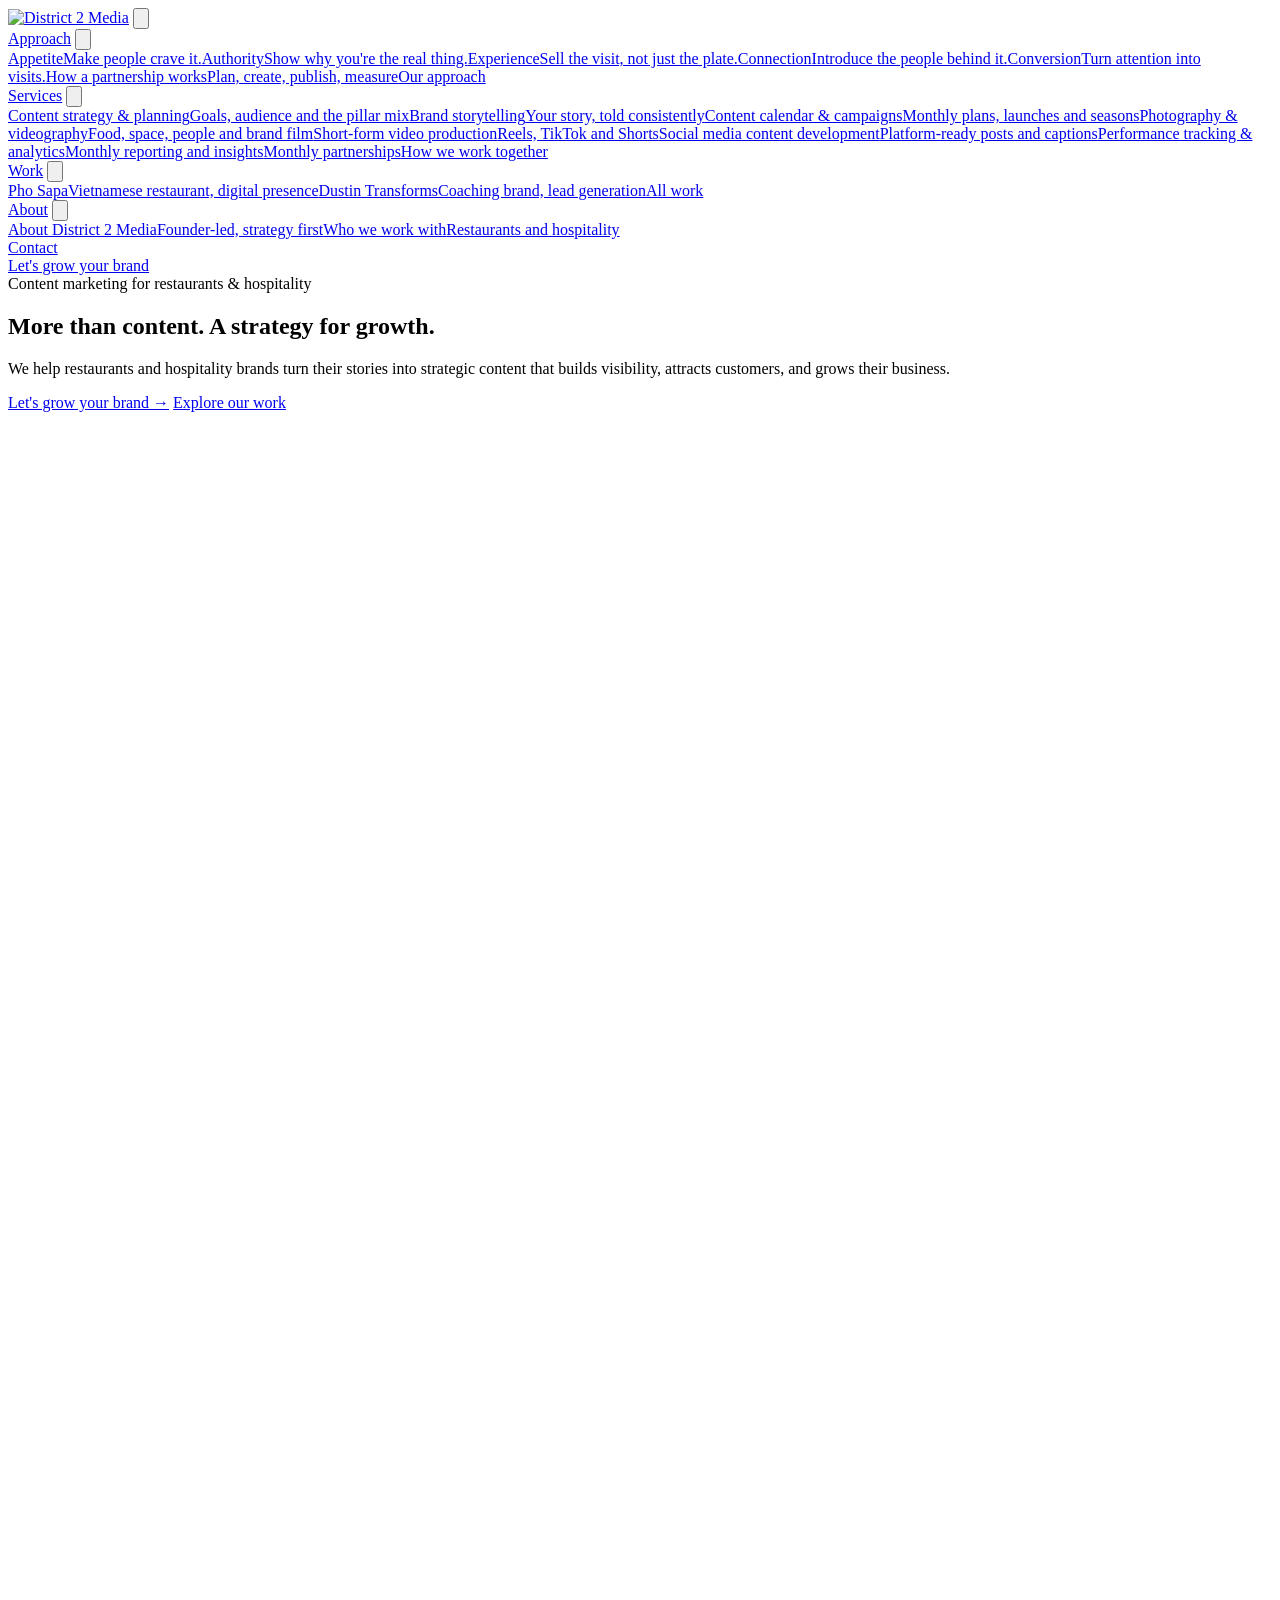
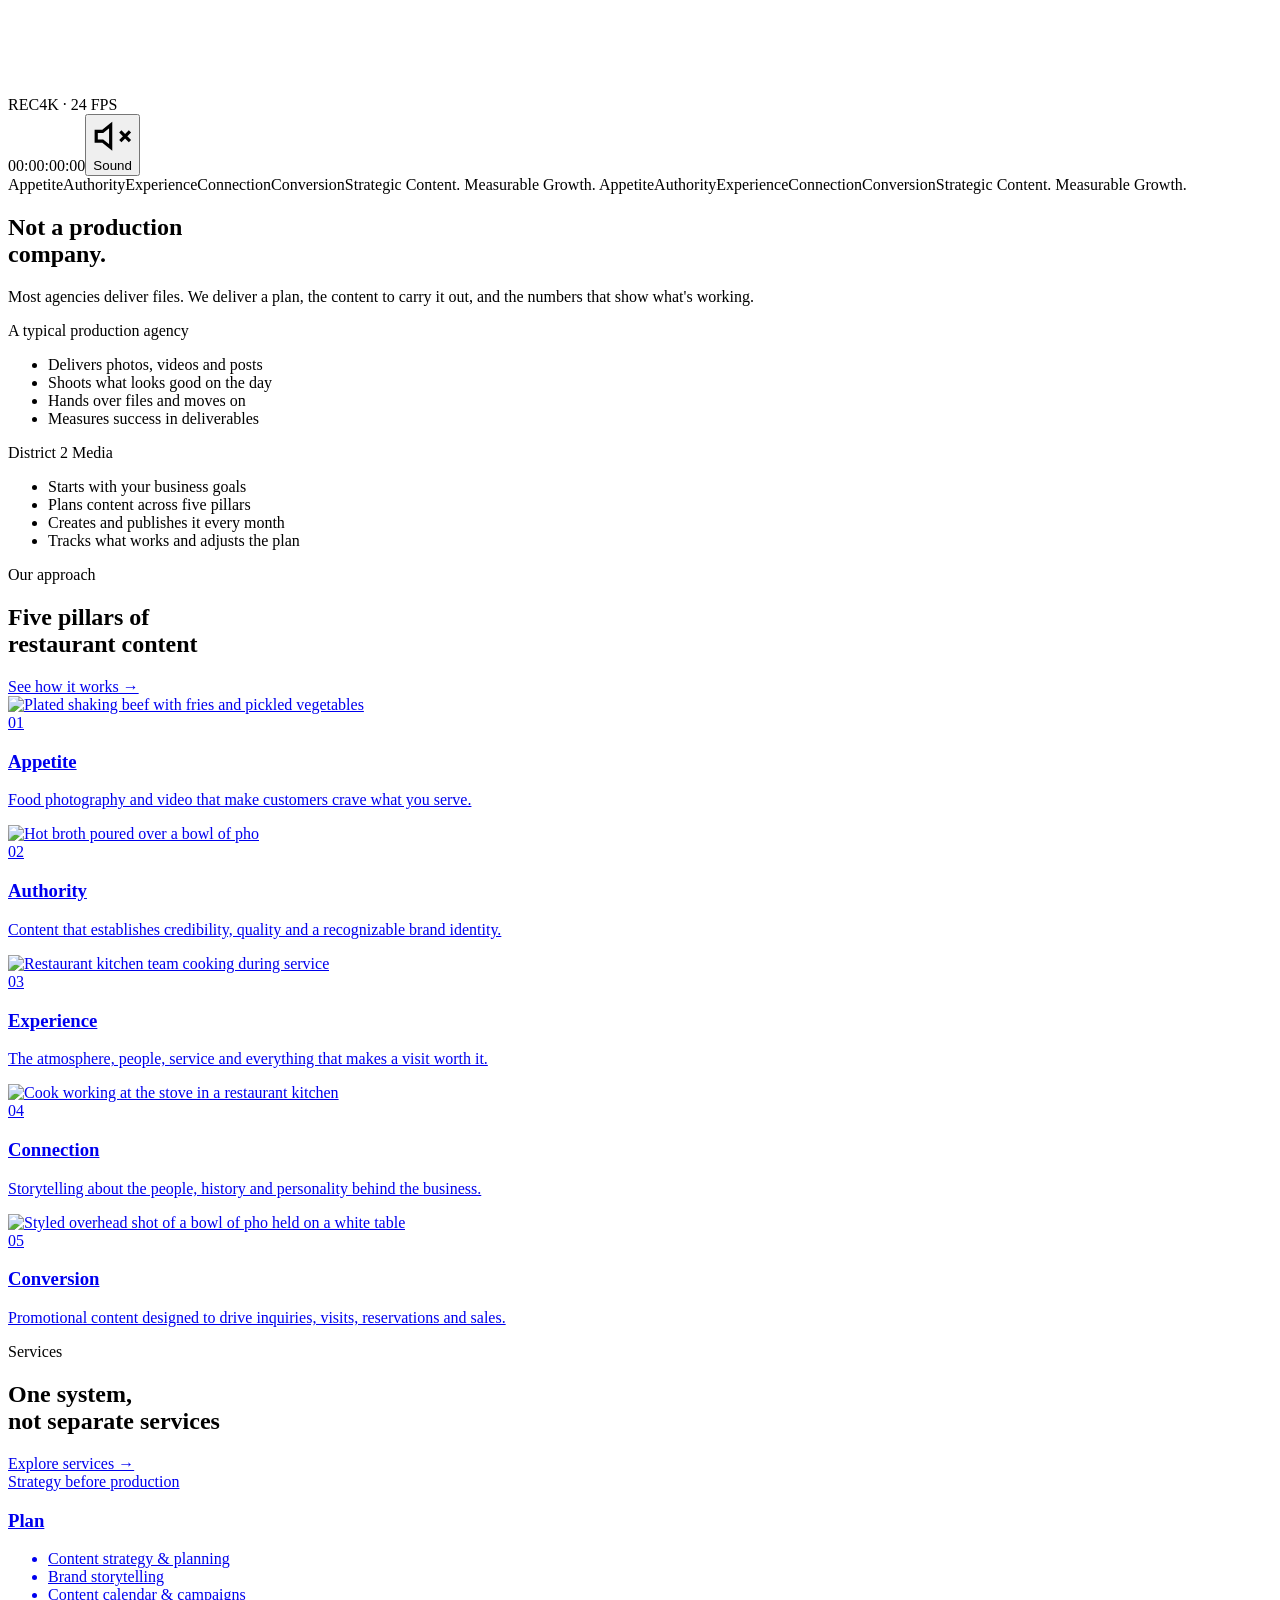
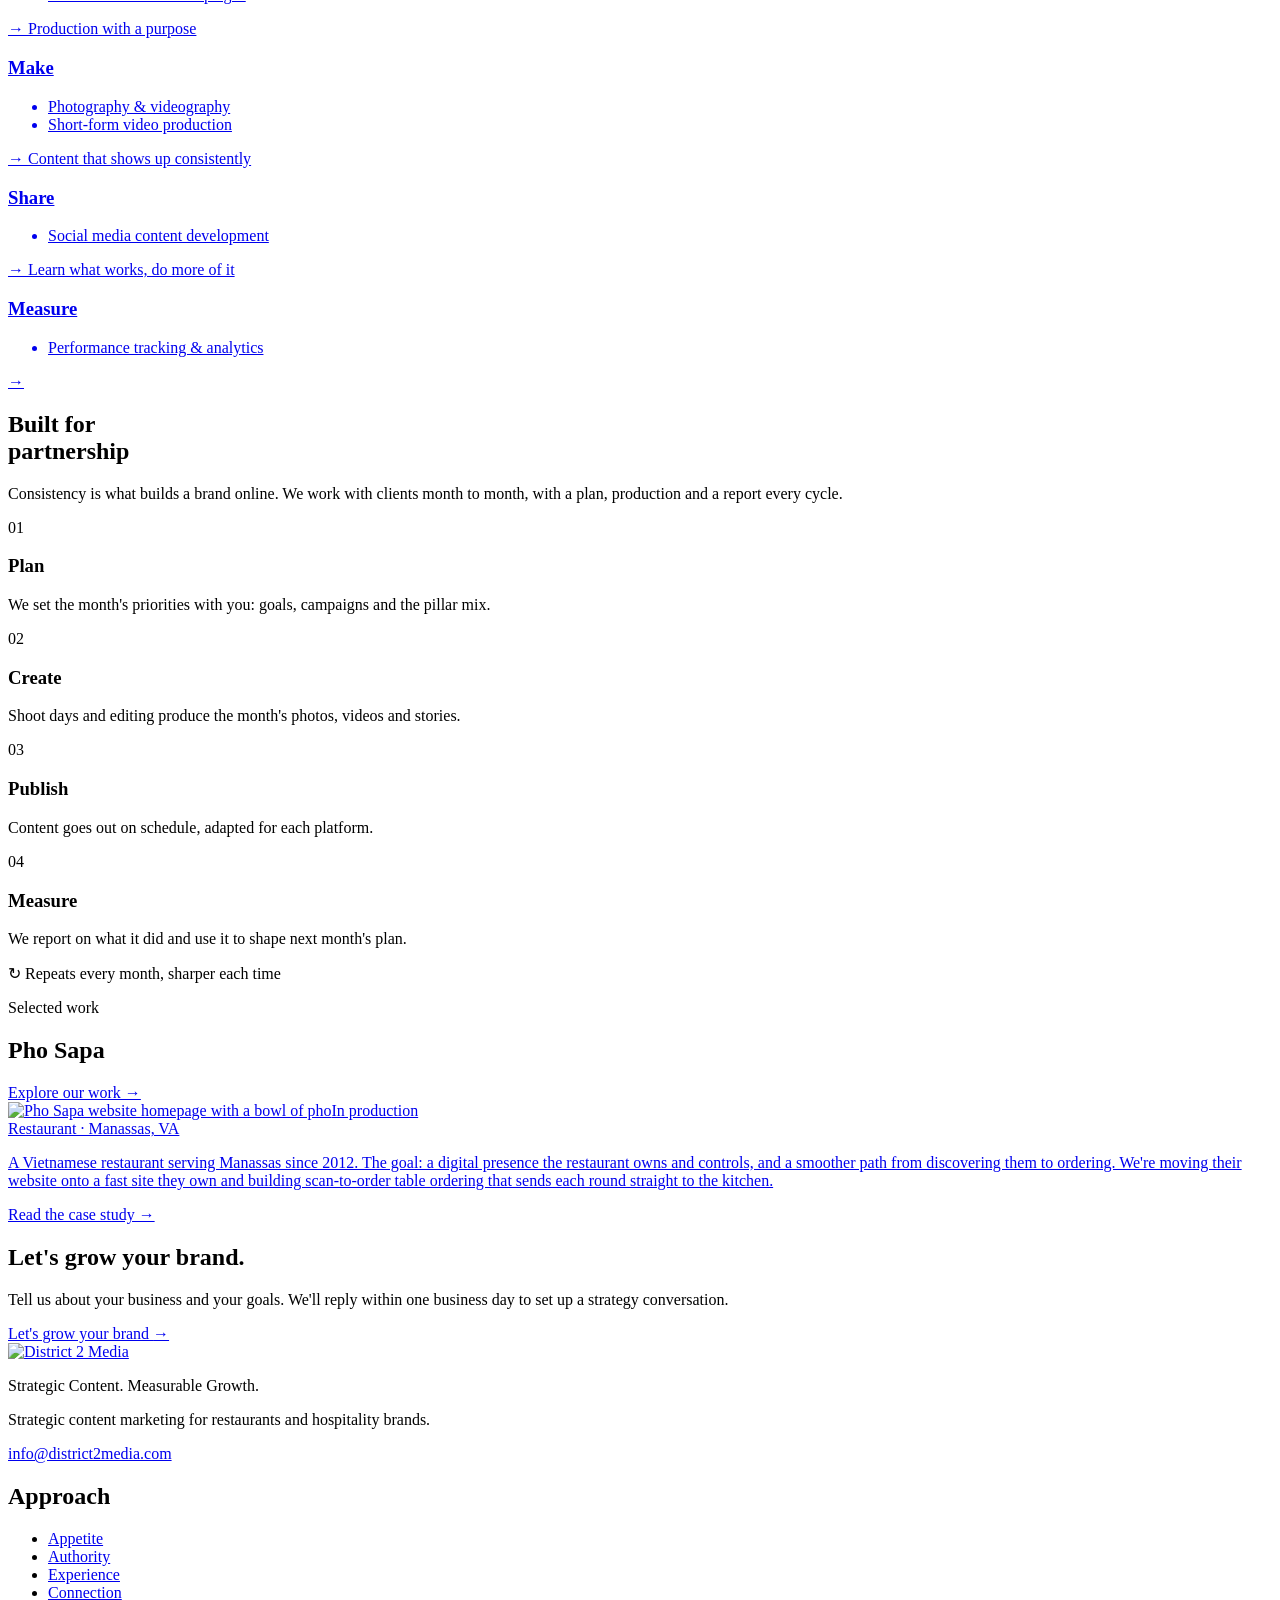
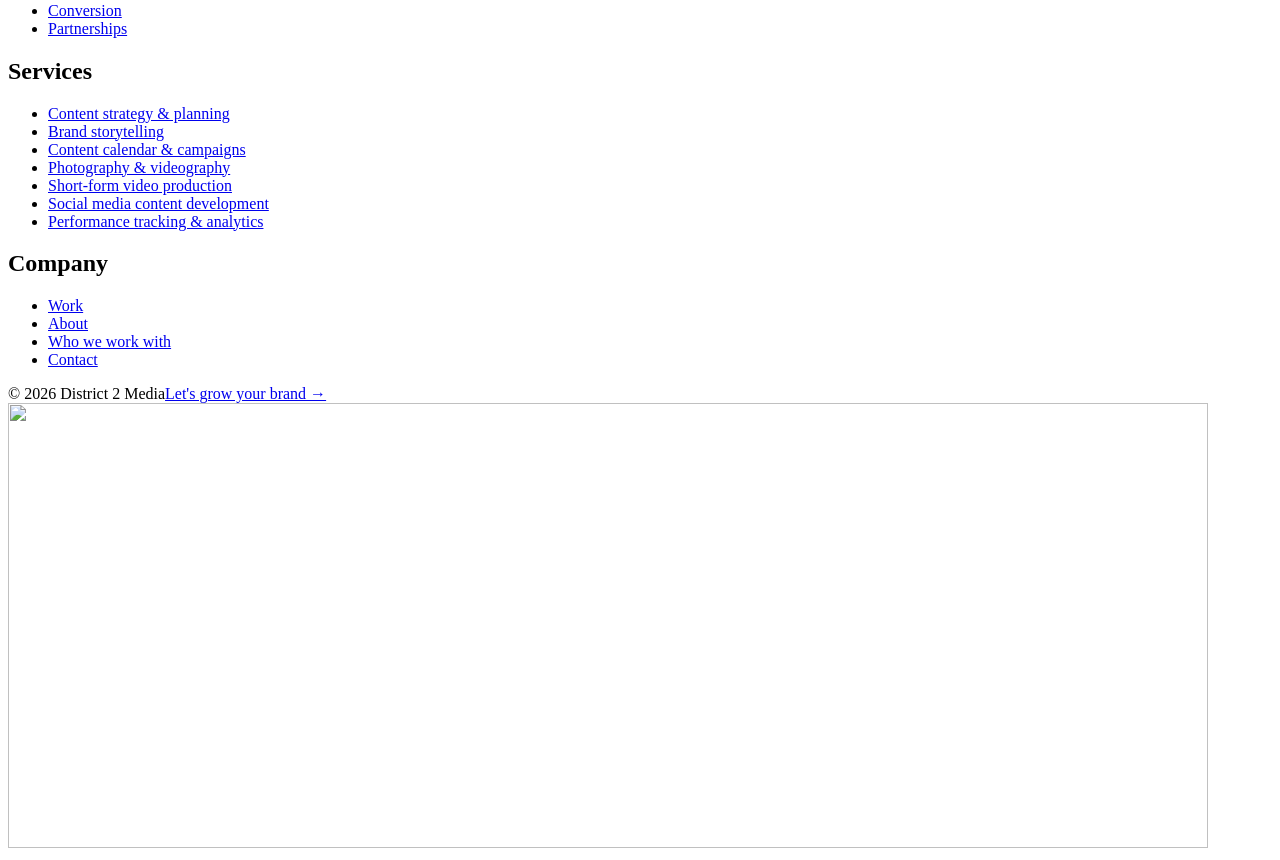
==== commit 743d5aef: "Reposition as a strategic content marketing agency for restaurants and hospitality - New hero: 'More" ====
--- a/public/index.html
+++ b/public/index.html
@@ -3,12 +3,12 @@
 <head>
   <meta charset="utf-8">
   <meta name="viewport" content="width=device-width, initial-scale=1, viewport-fit=cover">
-  <title>District 2 Media | Content, Social &amp; Websites for Local Businesses</title>
-  <meta name="description" content="Every brand has a story. District 2 Media tells yours through short-form video, photos, social content and websites for restaurants and local brands.">
+  <title>District 2 Media | Content Marketing for Restaurants &amp; Hospitality</title>
+  <meta name="description" content="District 2 Media is a strategic content marketing agency for restaurants and hospitality brands. Strategy, content and measurement in one monthly partnership.">
   <link rel="canonical" href="https://district2media.com/">
   <meta property="og:type" content="website">
   <meta property="og:title" content="District 2 Media">
-  <meta property="og:description" content="Every brand has a story. District 2 Media tells yours through short-form video, photos, social content and websites for restaurants and local brands.">
+  <meta property="og:description" content="District 2 Media is a strategic content marketing agency for restaurants and hospitality brands. Strategy, content and measurement in one monthly partnership.">
   <meta property="og:url" content="https://district2media.com/">
   <meta property="og:image" content="https://district2media.com/assets/img/og.jpg">
   <meta name="twitter:card" content="summary_large_image">
@@ -28,28 +28,35 @@
     </button>
     <nav class="nav" id="nav" aria-label="Main">
       <div class="nav-item has-menu">
+        <a class="nav-link" href="/approach/">Approach</a>
+        <button class="sub-toggle" type="button" aria-expanded="false" aria-controls="sm-approach" aria-label="Show Approach pages"><svg viewBox="0 0 24 24" fill="none" stroke="currentColor" stroke-width="2.2" aria-hidden="true"><path d="m6 9 6 6 6-6"/></svg></button>
+        <div class="submenu wide" id="sm-approach">
+          <div class="submenu-inner"><a href="/approach/#appetite"><span class="sm-title">Appetite</span><span class="sm-desc">Make people crave it.</span></a><a href="/approach/#authority"><span class="sm-title">Authority</span><span class="sm-desc">Show why you&#x27;re the real thing.</span></a><a href="/approach/#experience"><span class="sm-title">Experience</span><span class="sm-desc">Sell the visit, not just the plate.</span></a><a href="/approach/#connection"><span class="sm-title">Connection</span><span class="sm-desc">Introduce the people behind it.</span></a><a href="/approach/#conversion"><span class="sm-title">Conversion</span><span class="sm-desc">Turn attention into visits.</span></a><a href="/approach/#partnership"><span class="sm-title">How a partnership works</span><span class="sm-desc">Plan, create, publish, measure</span></a><a href="/approach/"><span class="sm-title">Our approach</span></a></div>
+        </div>
+      </div>
+      <div class="nav-item has-menu">
         <a class="nav-link" href="/services/">Services</a>
         <button class="sub-toggle" type="button" aria-expanded="false" aria-controls="sm-services" aria-label="Show Services pages"><svg viewBox="0 0 24 24" fill="none" stroke="currentColor" stroke-width="2.2" aria-hidden="true"><path d="m6 9 6 6 6-6"/></svg></button>
         <div class="submenu wide" id="sm-services">
-          <div class="submenu-inner"><a href="/services/#video"><span class="sm-title">Short-form video</span><span class="sm-desc">Reels, TikToks and Shorts</span></a><a href="/services/#photo"><span class="sm-title">Photography</span><span class="sm-desc">Food, product, space and team</span></a><a href="/services/#social"><span class="sm-title">Social media management</span><span class="sm-desc">Calendar, posting and replies</span></a><a href="/services/#web"><span class="sm-title">Websites &amp; ordering</span><span class="sm-desc">Sites, booking and QR ordering</span></a><a href="/services/#local"><span class="sm-title">Google &amp; local search</span><span class="sm-desc">Google Business Profile and Maps</span></a><a href="/services/#ads"><span class="sm-title">Paid ads</span><span class="sm-desc">Meta and Google ads</span></a><a href="/services/"><span class="sm-title">All services</span></a></div>
+          <div class="submenu-inner"><a href="/services/#strategy"><span class="sm-title">Content strategy &amp; planning</span><span class="sm-desc">Goals, audience and the pillar mix</span></a><a href="/services/#storytelling"><span class="sm-title">Brand storytelling</span><span class="sm-desc">Your story, told consistently</span></a><a href="/services/#calendar"><span class="sm-title">Content calendar &amp; campaigns</span><span class="sm-desc">Monthly plans, launches and seasons</span></a><a href="/services/#production"><span class="sm-title">Photography &amp; videography</span><span class="sm-desc">Food, space, people and brand film</span></a><a href="/services/#short-form"><span class="sm-title">Short-form video production</span><span class="sm-desc">Reels, TikTok and Shorts</span></a><a href="/services/#social"><span class="sm-title">Social media content development</span><span class="sm-desc">Platform-ready posts and captions</span></a><a href="/services/#analytics"><span class="sm-title">Performance tracking &amp; analytics</span><span class="sm-desc">Monthly reporting and insights</span></a><a href="/services/#partnerships"><span class="sm-title">Monthly partnerships</span><span class="sm-desc">How we work together</span></a></div>
         </div>
       </div>
       <div class="nav-item has-menu">
         <a class="nav-link" href="/work/">Work</a>
         <button class="sub-toggle" type="button" aria-expanded="false" aria-controls="sm-work" aria-label="Show Work pages"><svg viewBox="0 0 24 24" fill="none" stroke="currentColor" stroke-width="2.2" aria-hidden="true"><path d="m6 9 6 6 6-6"/></svg></button>
         <div class="submenu" id="sm-work">
-          <div class="submenu-inner"><a href="/work/#pho-sapa"><span class="sm-title">Pho Sapa</span><span class="sm-desc">Restaurant website + QR ordering</span></a><a href="/work/#dustin-transforms"><span class="sm-title">Dustin Transforms</span><span class="sm-desc">Coaching brand site + booking</span></a><a href="/work/"><span class="sm-title">All work</span></a></div>
+          <div class="submenu-inner"><a href="/work/#pho-sapa"><span class="sm-title">Pho Sapa</span><span class="sm-desc">Vietnamese restaurant, digital presence</span></a><a href="/work/#dustin-transforms"><span class="sm-title">Dustin Transforms</span><span class="sm-desc">Coaching brand, lead generation</span></a><a href="/work/"><span class="sm-title">All work</span></a></div>
         </div>
       </div>
       <div class="nav-item has-menu">
         <a class="nav-link" href="/about/">About</a>
         <button class="sub-toggle" type="button" aria-expanded="false" aria-controls="sm-about" aria-label="Show About pages"><svg viewBox="0 0 24 24" fill="none" stroke="currentColor" stroke-width="2.2" aria-hidden="true"><path d="m6 9 6 6 6-6"/></svg></button>
         <div class="submenu" id="sm-about">
-          <div class="submenu-inner"><a href="/about/"><span class="sm-title">About District 2 Media</span><span class="sm-desc">Founder-led, hands-on</span></a><a href="/about/#who"><span class="sm-title">Who we work with</span><span class="sm-desc">Restaurants and local brands</span></a><a href="/about/#process"><span class="sm-title">How it works</span><span class="sm-desc">From first call to monthly report</span></a></div>
+          <div class="submenu-inner"><a href="/about/"><span class="sm-title">About District 2 Media</span><span class="sm-desc">Founder-led, strategy first</span></a><a href="/about/#who"><span class="sm-title">Who we work with</span><span class="sm-desc">Restaurants and hospitality</span></a></div>
         </div>
       </div>
       <div class="nav-item"><a class="nav-link" href="/contact/">Contact</a></div>
-      <a class="btn nav-cta" href="/contact/">Start a project</a>
+      <a class="btn nav-cta" href="/contact/">Let's grow your brand</a>
     </nav>
   </div>
 </header>
@@ -57,17 +64,16 @@
   <section class="hero">
     <div class="wrap hero-grid">
       <div class="hero-copy">
-        <div class="eyebrow label"><span class="rec"></span>Content · Social · Websites</div>
-        <h1 class="display h1"><span class="phrase">Every brand</span> <span class="phrase">has a <span class="hl">story.</span></span></h1>
-        <p class="tagline display">Let's tell yours through our lens.</p>
-        <p class="lead">Short-form video, photos, social content and websites for restaurants and local brands.</p>
+        <div class="eyebrow label"><span class="rec"></span>Content marketing for restaurants &amp; hospitality</div>
+        <h1 class="display h1"><span class="phrase">More than</span> <span class="phrase">content.</span> <span class="phrase">A strategy</span> <span class="phrase">for <span class="hl">growth.</span></span></h1>
+        <p class="lead hero-lead">We help restaurants and hospitality brands turn their stories into strategic content that builds visibility, attracts customers, and grows their business.</p>
         <div class="actions">
-          <a class="btn" href="/contact/">Start a project <span class="arrow">→</span></a>
-          <a class="btn btn-ghost" href="/work/">See the work</a>
+          <a class="btn" href="/contact/">Let's grow your brand <span class="arrow">→</span></a>
+          <a class="btn btn-ghost" href="/work/">Explore our work</a>
         </div>
       </div>
       <div class="viewfinder">
-        <video id="promo" src="/assets/img/promo.mp4" poster="/assets/img/promo-poster.jpg" width="720" height="1280" autoplay muted loop playsinline preload="auto" aria-label="District 2 Media promo: behind the scenes at restaurant shoots"></video>
+        <video id="promo" src="/assets/img/promo.mp4" poster="/assets/img/promo-poster.jpg" width="720" height="1280" autoplay muted loop playsinline preload="auto" aria-label="District 2 Media at work on restaurant shoots"></video>
         <div class="vf-corner tl" aria-hidden="true"></div><div class="vf-corner tr" aria-hidden="true"></div><div class="vf-corner bl" aria-hidden="true"></div><div class="vf-corner br" aria-hidden="true"></div>
         <div class="vf-top" aria-hidden="true"><span class="vf-rec"><span class="rec"></span>REC</span><span>4K · 24 FPS</span></div>
         <div class="vf-bottom"><span id="timecode" aria-hidden="true">00:00:00:00</span><button type="button" class="vf-sound" id="vf-sound" aria-pressed="false"><svg viewBox="0 0 24 24" fill="none" stroke="currentColor" stroke-width="2"><path d="M11 5 6 9H2v6h4l5 4V5z"/><path id="vf-sound-waves" d="M23 9l-6 6M17 9l6 6"/></svg><span id="vf-sound-label">Sound</span></button></div>
@@ -77,53 +83,89 @@
 
   <div class="ticker" aria-hidden="true">
     <div class="ticker-track">
-      <span>Short-form video</span><span>Food photography</span><span>Social media</span><span>Websites</span><span>Online ordering</span><span>Google Business Profile</span><span>Paid ads</span>
-      <span>Short-form video</span><span>Food photography</span><span>Social media</span><span>Websites</span><span>Online ordering</span><span>Google Business Profile</span><span>Paid ads</span>
+      <span>Appetite</span><span>Authority</span><span>Experience</span><span>Connection</span><span>Conversion</span><span>Strategic Content. Measurable Growth.</span>
+      <span>Appetite</span><span>Authority</span><span>Experience</span><span>Connection</span><span>Conversion</span><span>Strategic Content. Measurable Growth.</span>
     </div>
   </div>
 
   <section class="section">
     <div class="wrap">
+      <div class="section-head reveal">
+        <h2 class="display h2">Not a production<br>company.</h2>
+        <p class="lead">Most agencies deliver files. We deliver a plan, the content to carry it out, and the numbers that show what's working.</p>
+      </div>
+      <div class="compare reveal">
+        <div class="cmp cmp-them">
+          <span class="label">A typical production agency</span>
+          <ul>
+            <li>Delivers photos, videos and posts</li>
+            <li>Shoots what looks good on the day</li>
+            <li>Hands over files and moves on</li>
+            <li>Measures success in deliverables</li>
+          </ul>
+        </div>
+        <div class="cmp cmp-us">
+          <span class="label">District 2 Media</span>
+          <ul>
+            <li>Starts with your business goals</li>
+            <li>Plans content across five pillars</li>
+            <li>Creates and publishes it every month</li>
+            <li>Tracks what works and adjusts the plan</li>
+          </ul>
+        </div>
+      </div>
+    </div>
+  </section>
+
+  <section class="section">
+    <div class="wrap">
       <div class="row-head reveal">
-        <h2 class="display h2">What we do</h2>
-        <a class="text-link" href="/services/">All services →</a>
-      </div>
-      <div class="tiles reveal">
-        <a class="tile" href="/services/#video">
-          <span class="label">Video</span>
-          <h3 class="display h3">Short-form video</h3>
-          <p>Vertical video for Reels, TikTok and Shorts, made to stop the scroll.</p>
-          <span class="tile-go" aria-hidden="true">→</span>
-        </a>
-        <a class="tile" href="/services/#photo">
-          <span class="label">Photo</span>
-          <h3 class="display h3">Photography</h3>
-          <p>Food, product, space and team photos for every place customers look.</p>
-          <span class="tile-go" aria-hidden="true">→</span>
-        </a>
-        <a class="tile" href="/services/#social">
-          <span class="label">Social</span>
-          <h3 class="display h3">Social media management</h3>
-          <p>A monthly plan, posting and replies, so your feed stays active without you.</p>
-          <span class="tile-go" aria-hidden="true">→</span>
-        </a>
-        <a class="tile" href="/services/#web">
-          <span class="label">Web</span>
-          <h3 class="display h3">Websites &amp; ordering</h3>
-          <p>Fast websites you own, with menus, booking, ordering and forms.</p>
-          <span class="tile-go" aria-hidden="true">→</span>
-        </a>
-        <a class="tile" href="/services/#local">
-          <span class="label">Local</span>
-          <h3 class="display h3">Google &amp; local search</h3>
-          <p>A Google profile that&#x27;s complete and current, so you show up nearby.</p>
-          <span class="tile-go" aria-hidden="true">→</span>
-        </a>
-        <a class="tile" href="/services/#ads">
-          <span class="label">Ads</span>
-          <h3 class="display h3">Paid ads</h3>
-          <p>Meta and Google ads built from content that already works.</p>
-          <span class="tile-go" aria-hidden="true">→</span>
+        <div>
+          <span class="label">Our approach</span>
+          <h2 class="display h2 row-title">Five pillars of<br>restaurant content</h2>
+        </div>
+        <a class="text-link" href="/approach/">See how it works →</a>
+      </div>
+      <div class="pillar-grid reveal">
+        <a class="pillar-card" href="/approach/#appetite">
+          <div class="pc-media"><img src="/assets/img/pillar-appetite.jpg" alt="Plated shaking beef with fries and pickled vegetables" width="720" height="900" loading="lazy"></div>
+          <div class="pc-body">
+            <span class="label">01</span>
+            <h3 class="display h3">Appetite</h3>
+            <p>Food photography and video that make customers crave what you serve.</p>
+          </div>
+        </a>
+        <a class="pillar-card" href="/approach/#authority">
+          <div class="pc-media"><img src="/assets/img/pillar-authority.jpg" alt="Hot broth poured over a bowl of pho" width="720" height="900" loading="lazy"></div>
+          <div class="pc-body">
+            <span class="label">02</span>
+            <h3 class="display h3">Authority</h3>
+            <p>Content that establishes credibility, quality and a recognizable brand identity.</p>
+          </div>
+        </a>
+        <a class="pillar-card" href="/approach/#experience">
+          <div class="pc-media"><img src="/assets/img/pillar-experience.jpg" alt="Restaurant kitchen team cooking during service" width="720" height="900" loading="lazy"></div>
+          <div class="pc-body">
+            <span class="label">03</span>
+            <h3 class="display h3">Experience</h3>
+            <p>The atmosphere, people, service and everything that makes a visit worth it.</p>
+          </div>
+        </a>
+        <a class="pillar-card" href="/approach/#connection">
+          <div class="pc-media"><img src="/assets/img/pillar-connection.jpg" alt="Cook working at the stove in a restaurant kitchen" width="720" height="900" loading="lazy"></div>
+          <div class="pc-body">
+            <span class="label">04</span>
+            <h3 class="display h3">Connection</h3>
+            <p>Storytelling about the people, history and personality behind the business.</p>
+          </div>
+        </a>
+        <a class="pillar-card" href="/approach/#conversion">
+          <div class="pc-media"><img src="/assets/img/pillar-conversion.jpg" alt="Styled overhead shot of a bowl of pho held on a white table" width="720" height="900" loading="lazy"></div>
+          <div class="pc-body">
+            <span class="label">05</span>
+            <h3 class="display h3">Conversion</h3>
+            <p>Promotional content designed to drive inquiries, visits, reservations and sales.</p>
+          </div>
         </a>
       </div>
     </div>
@@ -132,29 +174,77 @@
   <section class="section">
     <div class="wrap">
       <div class="row-head reveal">
-        <h2 class="display h2">Selected work</h2>
-        <a class="text-link" href="/work/">All work →</a>
-      </div>
-      <div class="work-cards reveal">
-        <a class="work-card" href="/work/#pho-sapa">
-          <div class="case-media"><img src="/assets/img/work-phosapa.jpg" alt="Pho Sapa website homepage with a bowl of pho" width="1200" height="675" loading="lazy"><span class="tag"><span class="rec"></span>In production</span></div>
-          <div class="work-meta"><span class="label">Restaurant · Manassas, VA</span><h3 class="display h3">Pho Sapa</h3><span class="tile-go" aria-hidden="true">→</span></div>
-        </a>
-        <a class="work-card" href="/work/#dustin-transforms">
-          <div class="case-media"><img src="/assets/img/work-dustintransforms.jpg" alt="Dustin Transforms website hero: Lasting results, no restarts" width="1200" height="675" loading="lazy"><span class="tag">Live</span></div>
-          <div class="work-meta"><span class="label">Fitness coaching · Online</span><h3 class="display h3">Dustin Transforms</h3><span class="tile-go" aria-hidden="true">→</span></div>
-        </a>
-      </div>
+        <div>
+          <span class="label">Services</span>
+          <h2 class="display h2 row-title">One system,<br>not separate services</h2>
+        </div>
+        <a class="text-link" href="/services/">Explore services →</a>
+      </div>
+      <div class="stage-grid reveal">
+        <a class="stage-card" href="/services/#plan">
+          <span class="label">Strategy before production</span>
+          <h3 class="display h3">Plan</h3>
+          <ul><li>Content strategy &amp; planning</li><li>Brand storytelling</li><li>Content calendar &amp; campaigns</li></ul>
+          <span class="tile-go" aria-hidden="true">→</span>
+        </a>
+        <a class="stage-card" href="/services/#make">
+          <span class="label">Production with a purpose</span>
+          <h3 class="display h3">Make</h3>
+          <ul><li>Photography &amp; videography</li><li>Short-form video production</li></ul>
+          <span class="tile-go" aria-hidden="true">→</span>
+        </a>
+        <a class="stage-card" href="/services/#share">
+          <span class="label">Content that shows up consistently</span>
+          <h3 class="display h3">Share</h3>
+          <ul><li>Social media content development</li></ul>
+          <span class="tile-go" aria-hidden="true">→</span>
+        </a>
+        <a class="stage-card" href="/services/#measure">
+          <span class="label">Learn what works, do more of it</span>
+          <h3 class="display h3">Measure</h3>
+          <ul><li>Performance tracking &amp; analytics</li></ul>
+          <span class="tile-go" aria-hidden="true">→</span>
+        </a>
+      </div>
+    </div>
+  </section>
+
+  <section class="section">
+    <div class="wrap">
+      <div class="section-head reveal">
+        <h2 class="display h2">Built for<br>partnership</h2>
+        <p class="lead">Consistency is what builds a brand online. We work with clients month to month, with a plan, production and a report every cycle.</p>
+      </div>
+      <div class="steps loop reveal">
+        <div class="step"><div class="num">01</div><h3 class="display h3">Plan</h3><p>We set the month&#x27;s priorities with you: goals, campaigns and the pillar mix.</p></div>
+        <div class="step"><div class="num">02</div><h3 class="display h3">Create</h3><p>Shoot days and editing produce the month&#x27;s photos, videos and stories.</p></div>
+        <div class="step"><div class="num">03</div><h3 class="display h3">Publish</h3><p>Content goes out on schedule, adapted for each platform.</p></div>
+        <div class="step"><div class="num">04</div><h3 class="display h3">Measure</h3><p>We report on what it did and use it to shape next month&#x27;s plan.</p></div>
+      </div>
+      <p class="loop-note label reveal">↻ Repeats every month, sharper each time</p>
+    </div>
+  </section>
+
+  <section class="section">
+    <div class="wrap">
+      <div class="row-head reveal">
+        <div><span class="label">Selected work</span><h2 class="display h2 row-title">Pho Sapa</h2></div>
+        <a class="text-link" href="/work/">Explore our work →</a>
+      </div>
+      <a class="feature-case reveal" href="/work/#pho-sapa">
+        <div class="case-media"><img src="/assets/img/work-phosapa.jpg" alt="Pho Sapa website homepage with a bowl of pho" width="1200" height="675" loading="lazy"><span class="tag"><span class="rec"></span>In production</span></div>
+        <div class="fc-body"><span class="label">Restaurant · Manassas, VA</span><p>A Vietnamese restaurant serving Manassas since 2012. The goal: a digital presence the restaurant owns and controls, and a smoother path from discovering them to ordering. We&#x27;re moving their website onto a fast site they own and building scan-to-order table ordering that sends each round straight to the kitchen.</p><span class="text-link">Read the case study →</span></div>
+      </a>
     </div>
   </section>
 
   <section class="cta-band">
     <div class="wrap cta-inner">
       <div>
-        <h2 class="display h2">Have a story worth telling?</h2>
-        <p class="lead">Tell us about your business and what you need. We'll reply within one business day.</p>
-      </div>
-      <a class="btn" href="/contact/">Start a project <span class="arrow">→</span></a>
+        <h2 class="display h2">Let's grow your brand.</h2>
+        <p class="lead">Tell us about your business and your goals. We'll reply within one business day to set up a strategy conversation.</p>
+      </div>
+      <a class="btn" href="/contact/">Let's grow your brand <span class="arrow">→</span></a>
     </div>
   </section>
 </main>
@@ -162,12 +252,13 @@
   <div class="wrap f-grid">
     <div class="f-brand">
       <a class="logo" href="/" aria-label="District 2 Media home"><img src="/assets/img/logo.png" srcset="/assets/img/logo.png 1x, /assets/img/logo@2x.png 2x" alt="District 2 Media" width="92" height="34"></a>
-      <p>Every brand has a story. Let's tell yours through our lens.</p>
+      <p class="f-tag">Strategic Content. Measurable Growth.</p>
+      <p>Strategic content marketing for restaurants and hospitality brands.</p>
       <a class="text-link" href="mailto:info@district2media.com">info@district2media.com</a>
     </div>
-    <div class="f-col"><h2 class="label">Services</h2><ul><li><a href="/services/#video">Short-form video</a></li><li><a href="/services/#photo">Photography</a></li><li><a href="/services/#social">Social media management</a></li><li><a href="/services/#web">Websites &amp; ordering</a></li><li><a href="/services/#local">Google &amp; local search</a></li><li><a href="/services/#ads">Paid ads</a></li></ul></div><div class="f-col"><h2 class="label">Work</h2><ul><li><a href="/work/#pho-sapa">Pho Sapa</a></li><li><a href="/work/#dustin-transforms">Dustin Transforms</a></li><li><a href="/work/">All work</a></li></ul></div><div class="f-col"><h2 class="label">Company</h2><ul><li><a href="/about/">About</a></li><li><a href="/about/#who">Who we work with</a></li><li><a href="/about/#process">How it works</a></li><li><a href="/contact/">Contact</a></li></ul></div>
+    <div class="f-col"><h2 class="label">Approach</h2><ul><li><a href="/approach/#appetite">Appetite</a></li><li><a href="/approach/#authority">Authority</a></li><li><a href="/approach/#experience">Experience</a></li><li><a href="/approach/#connection">Connection</a></li><li><a href="/approach/#conversion">Conversion</a></li><li><a href="/approach/#partnership">Partnerships</a></li></ul></div><div class="f-col"><h2 class="label">Services</h2><ul><li><a href="/services/#strategy">Content strategy &amp; planning</a></li><li><a href="/services/#storytelling">Brand storytelling</a></li><li><a href="/services/#calendar">Content calendar &amp; campaigns</a></li><li><a href="/services/#production">Photography &amp; videography</a></li><li><a href="/services/#short-form">Short-form video production</a></li><li><a href="/services/#social">Social media content development</a></li><li><a href="/services/#analytics">Performance tracking &amp; analytics</a></li></ul></div><div class="f-col"><h2 class="label">Company</h2><ul><li><a href="/work/">Work</a></li><li><a href="/about/">About</a></li><li><a href="/about/#who">Who we work with</a></li><li><a href="/contact/">Contact</a></li></ul></div>
   </div>
-  <div class="wrap f-bottom"><span>© <span id="year">2026</span> District 2 Media</span><a href="/contact/">Start a project →</a></div>
+  <div class="wrap f-bottom"><span>© <span id="year">2026</span> District 2 Media</span><a href="/contact/">Let's grow your brand →</a></div>
   <div class="wrap"><div class="big-sign" aria-hidden="true"><img src="/assets/img/logo@2x.png" alt="" width="1200" height="445" loading="lazy"></div></div>
 </footer>
 <script src="/assets/js/site.js" defer></script>
